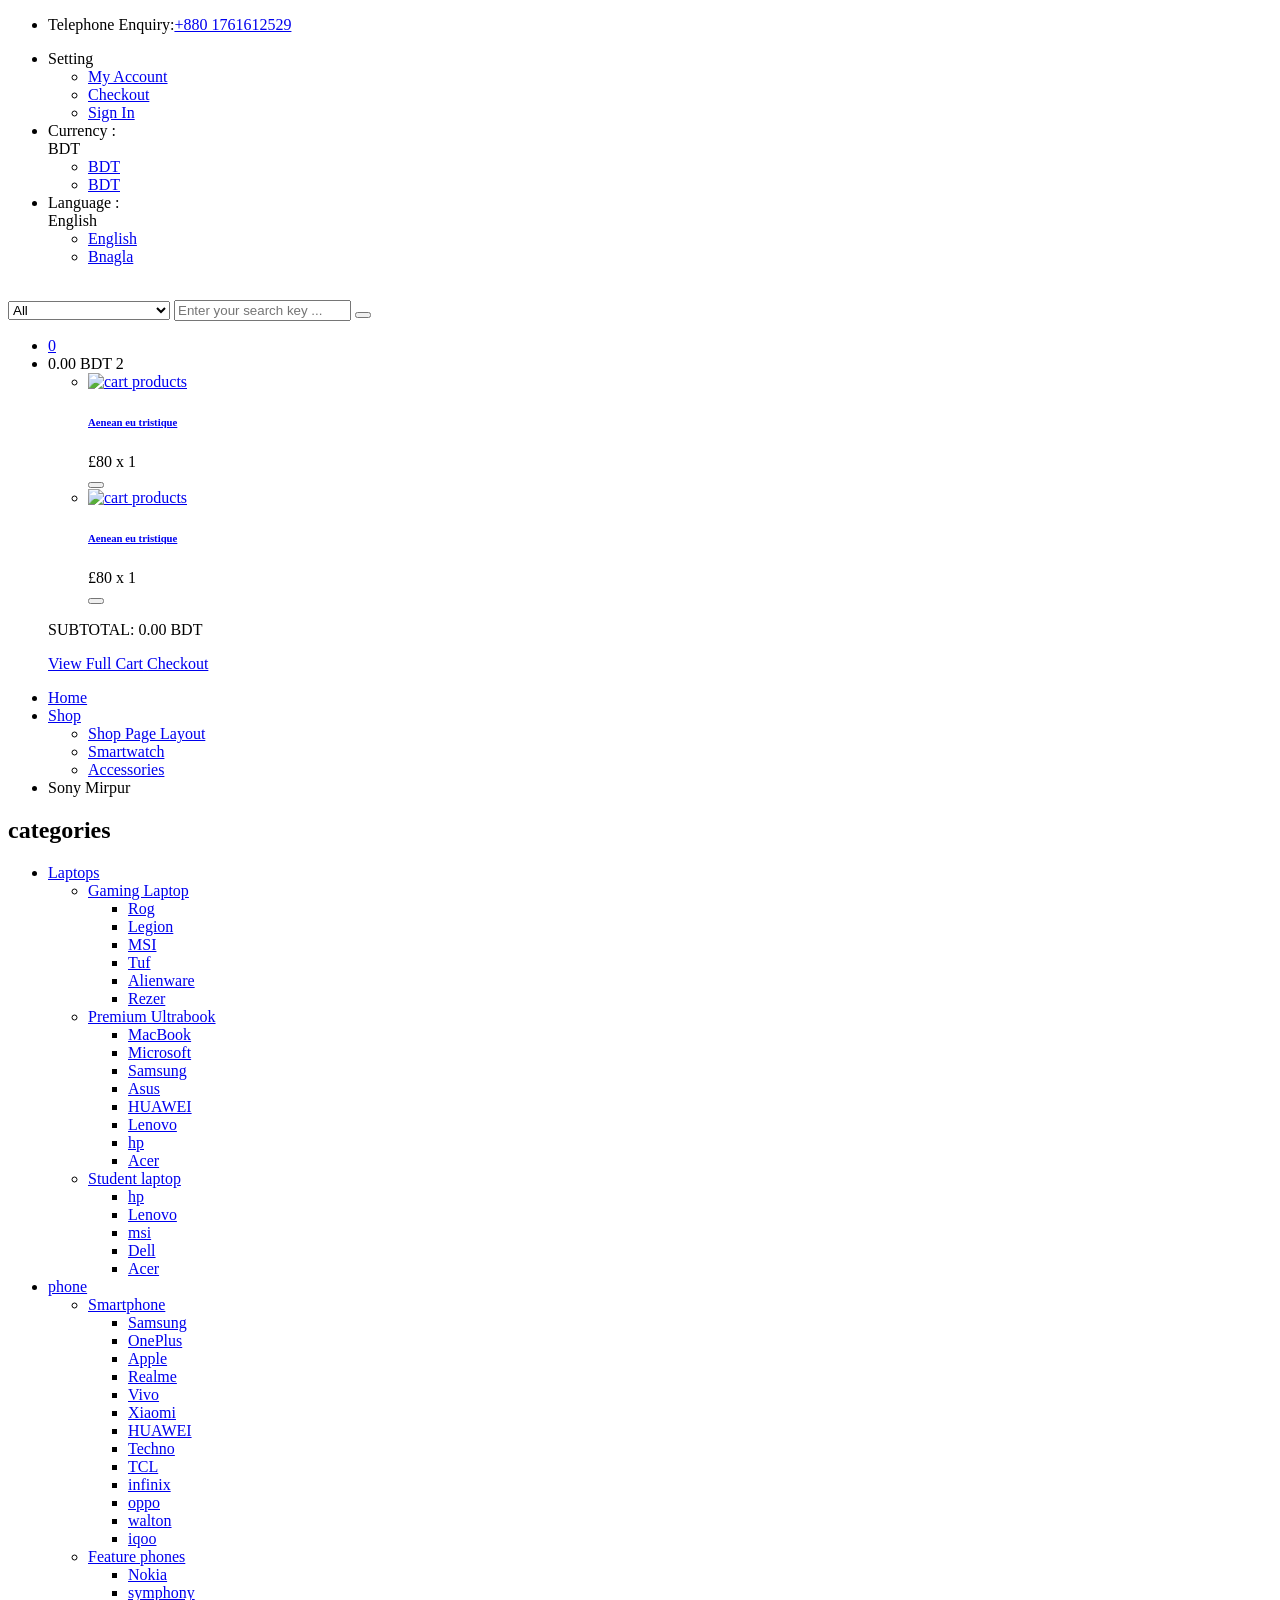
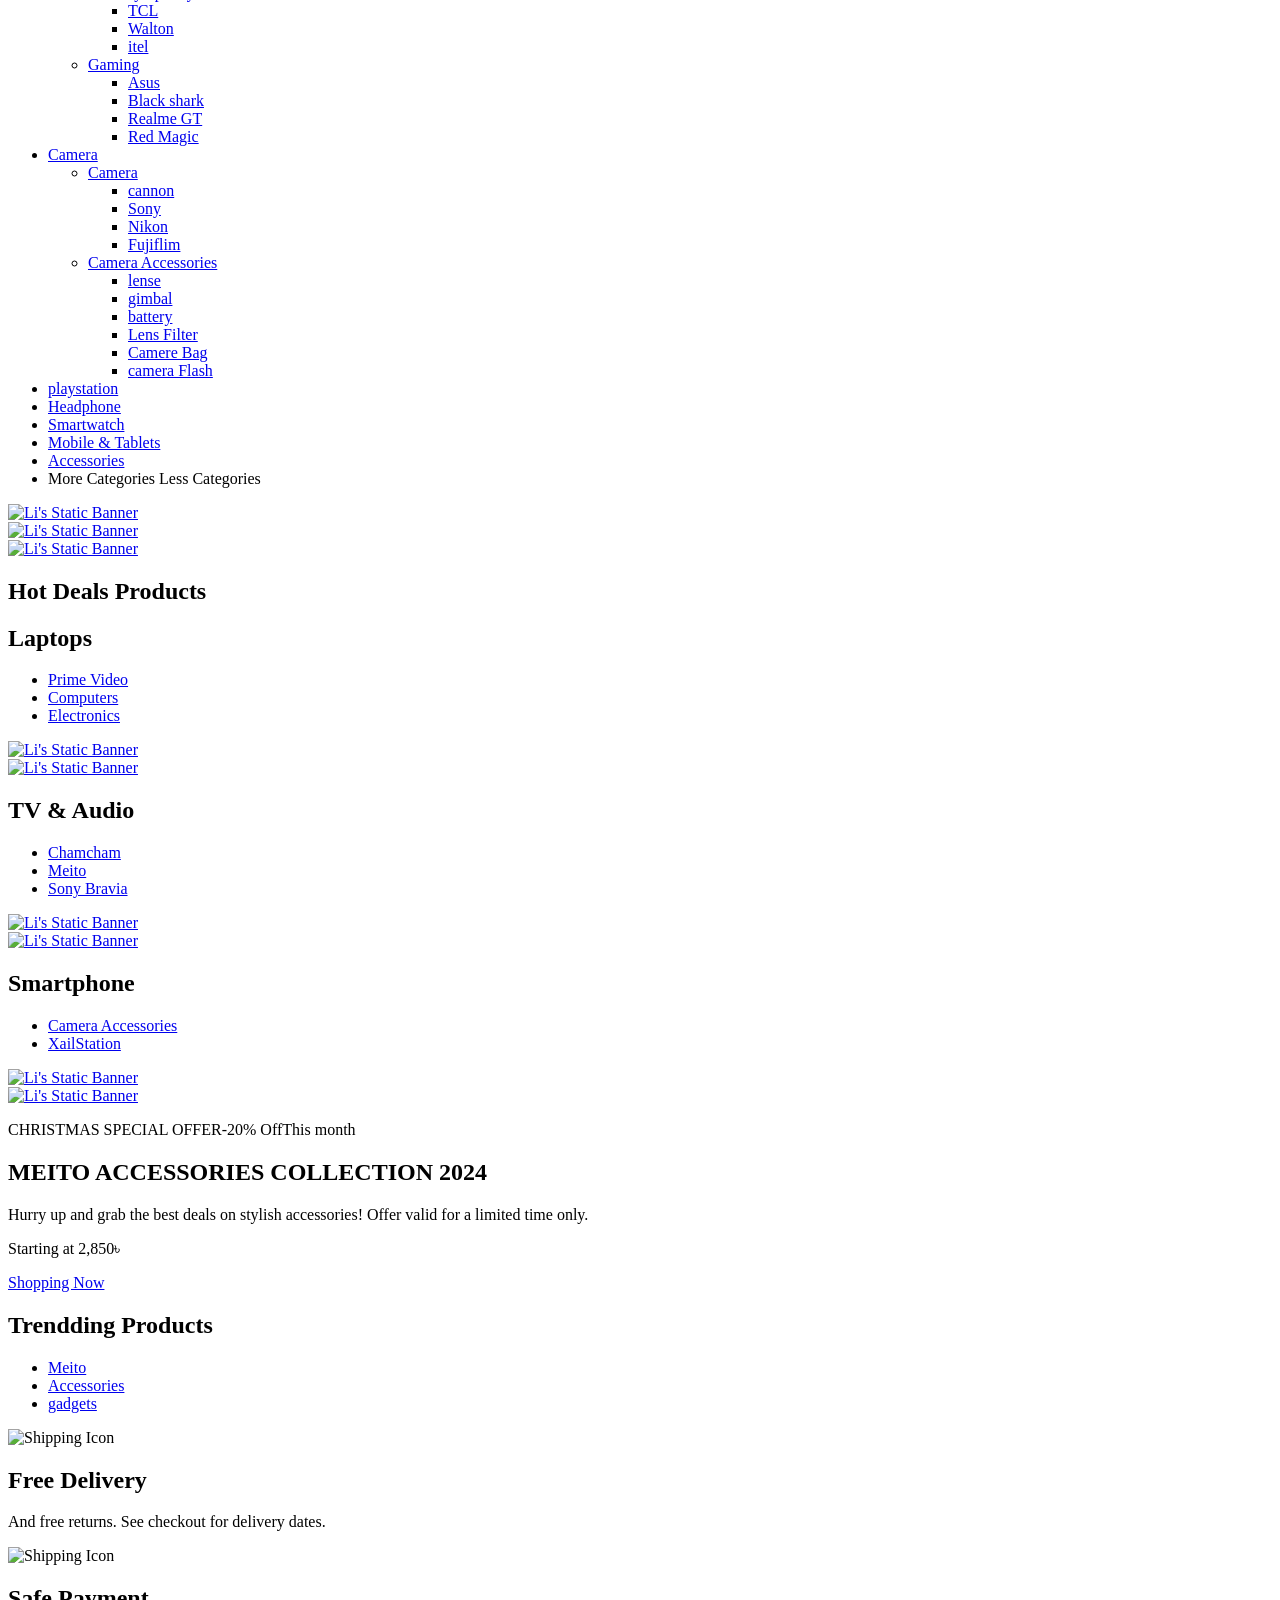
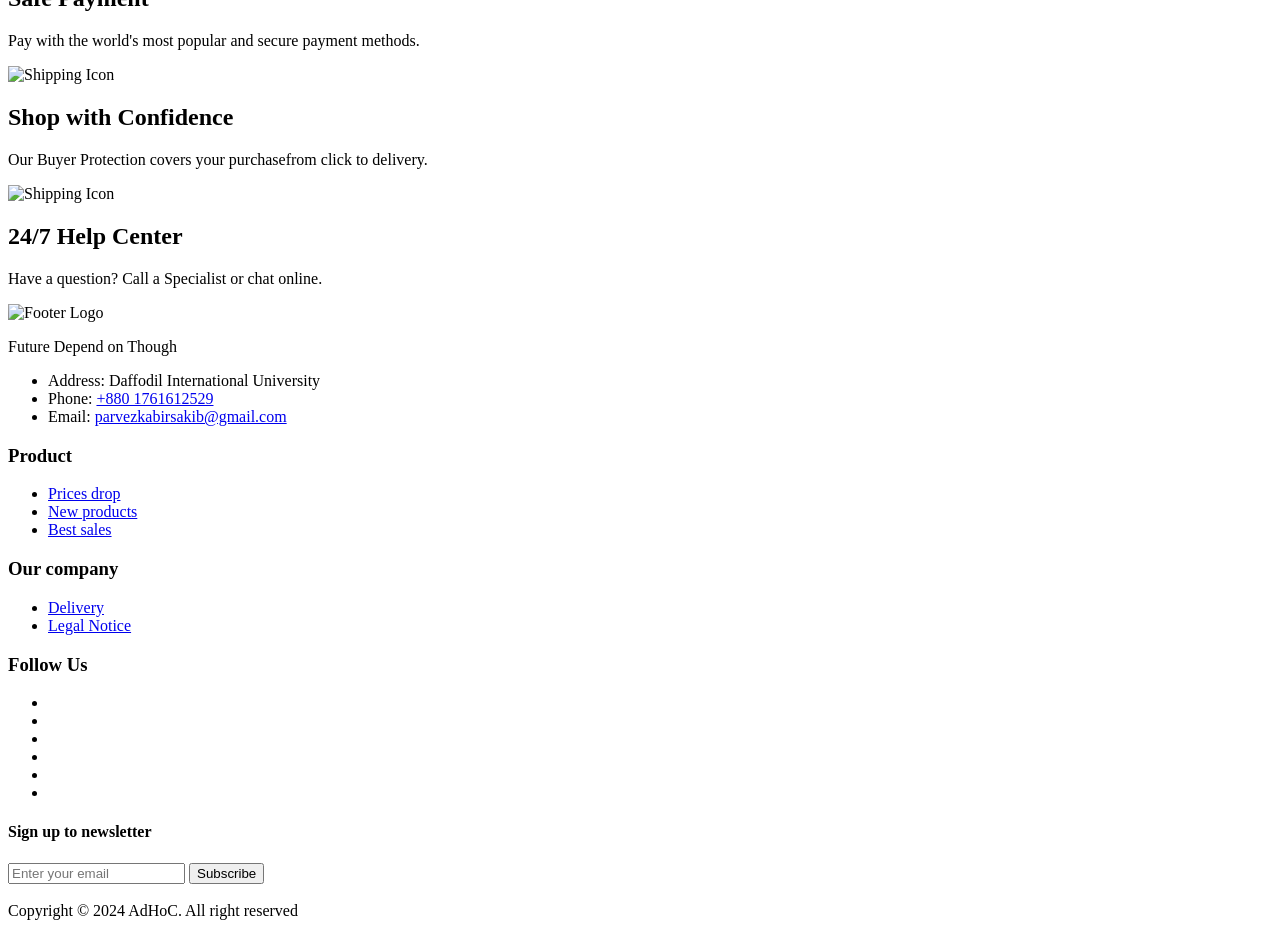
==== src/main/resources/templates/index.html @ 3a973d1f "asdasd" ====
<!doctype html>
<html xmlns="http://www.w3.org/1999/xhtml"
      xmlns:th="http://www.thymeleaf.org">
    
<!-- index-231:32-->
<head>
        <meta charset="utf-8">
        <meta http-equiv="x-ua-compatible" content="ie=edge">
        <title>Home</title>
        <meta name="description" content="">
        <meta name="viewport" content="width=device-width, initial-scale=1">
        <link rel="shortcut icon" type="image/x-icon" href="@{/images/favicon.png}">
        <!-- Material Design Iconic Font-V2.2.0 -->
        <link rel="stylesheet" th:href="@{/css/material-design-iconic-font.min.css}">
        <!-- Font Awesome -->
        <link rel="stylesheet" th:href="@{/css/font-awesome.min.css}">
        <!-- Font Awesome Stars -->
        <link rel="stylesheet" th:href="@{/css/fontawesome-stars.css}">
        <!-- Meanmenu CSS -->
        <link rel="stylesheet" th:href="@{/css/meanmenu.css}">
        <!-- Owl Carousel CSS -->
        <link rel="stylesheet" th:href="@{/css/owl.carousel.min.css}">
        <!-- Slick Carousel CSS -->
        <link rel="stylesheet" th:href="@{/css/slick.css}">
        <!-- Animate CSS -->
        <link rel="stylesheet" th:href="@{/css/animate.css}">
        <!-- Jquery-ui CSS -->
        <link rel="stylesheet" th:href="@{/css/jquery-ui.min.css}">
        <!-- Venobox CSS -->
        <link rel="stylesheet" th:href="@{/css/venobox.css}">
        <!-- Nice Select CSS -->
        <link rel="stylesheet" th:href="@{/css/nice-select.css}">
        <!-- Magnific Popup CSS -->
        <link rel="stylesheet" th:href="@{/css/magnific-popup.css}">
        <!-- Bootstrap V4.1.3 Framework CSS -->
        <link rel="stylesheet" th:href="@{/css/bootstrap.min.css}">
        <!-- Helper CSS -->
        <link rel="stylesheet" th:href="@{/css/helper.css}">
        <!-- Main Style CSS -->
        <link rel="stylesheet" th:href="@{/style.css}">
        <!-- Responsive CSS -->
        <link rel="stylesheet" th:href="@{/css/responsive.css}">
        <!-- Modernizr JS -->
        <script th:src="@{/js/vendor/modernizr-2.8.3.min.js}"></script>
        <link rel="stylesheet" href="https://cdnjs.cloudflare.com/ajax/libs/OwlCarousel2/2.3.4/assets/owl.carousel.min.css">
<link rel="stylesheet" href="https://cdnjs.cloudflare.com/ajax/libs/OwlCarousel2/2.3.4/assets/owl.theme.default.min.css">
<script src="https://cdnjs.cloudflare.com/ajax/libs/jquery/3.6.0/jquery.min.js"></script>
<script src="https://cdnjs.cloudflare.com/ajax/libs/OwlCarousel2/2.3.4/owl.carousel.min.js"></script>

    </head>
    <body>

    <!--Body Part Start-->

        <div class="body-wrapper">
            <!-- Header part Start -->
    <header>
                <!--Top Header part Start  -->
                <div class="header-top">
                    <div class="container">
                        <div class="row">
                            <!-- Top Header left part start -->
                            <div class="col-lg-3 col-md-4">
                                <div class="header-top-left">
                                    <ul class="phone-wrap">
                                        <li><span>Telephone Enquiry:</span><a href="#">+880 1761612529</a></li>
                                    </ul>
                                </div>
                            </div>
                            <!--Top Header left part end-->
                            <!-- Top Header right part start -->
                            <div class="col-lg-9 col-md-8">
                                <div class="header-top-right">
                                    <ul class="ht-menu">
                                        <!-- Setting part start -->
                                        <li>
                                            <div class="ht-setting-trigger"><span>Setting</span></div>
                                            <div class="setting ht-setting">
                                                <ul class="ht-setting-list">
                                                    <li><a href="login-register.html">My Account</a></li>
                                                    <li><a href="checkout.html">Checkout</a></li>
                                                    <li><a href="login-register.html">Sign In</a></li>
                                                </ul>
                                            </div>
                                        </li>
                                        <!-- Setting part end -->
                                        <!-- Currency part start -->
                                        <li>
                                            <span class="currency-selector-wrapper">Currency :</span>
                                            <div class="ht-currency-trigger"><span>BDT</span></div>
                                            <div class="currency ht-currency">
                                                <ul class="ht-setting-list">
                                                    <li><a href="#">BDT</a></li>
                                                    <li class="active"><a href="#">BDT</a></li>
                                                </ul>
                                            </div>
                                        </li>
                                        <!-- Currency part end -->

                                        <!-- language part start -->
                                        <li>
                                            <span class="language-selector-wrapper">Language :</span>
                                            <div class="ht-language-trigger"><span>English</span></div>
                                            <div class="language ht-language">
                                                <ul class="ht-setting-list">
                                                    <li class="active"><a href="#"><img src="images/menu/flag-icon/1.jpg" alt="">English</a></li>
                                                    <li><a href="#"><img src="images/menu/flag-icon/2.jpg" alt="">Bnagla</a></li>
                                                </ul>
                                            </div>
                                        </li>
                                        <!-- Language part end -->
                                    </ul>
                                </div>
                            </div>
                            <!-- Top Header part end -->


                        </div>
                    </div>
                </div>
                <!-- Top header end -->
                <!--MID- Header part Start -->
                <div class="header-middle pl-sm-0 pr-sm-0 pl-xs-0 pr-xs-0">
                    <div class="container">
                        <div class="row">
                            <!-- LoGO -->
                            <div class="col-lg-3">
                                <div class="logo pb-sm-30 pb-xs-30">
                                    <a href="index.html">
                                        <img src="images/menu/logo/1.jpg" alt="">
                                    </a>
                                </div>
                            </div>
                            <!-- LoGo END -->
                             
                            <!-- MID-Header Right Area Start -->
                            <div class="col-lg-9 pl-0 ml-sm-15 ml-xs-15">
                                <!-- Searce box part start -->
                                <form action="#" class="hm-searchbox">
                                    <select class="nice-select select-search-category">
                                        <option value="0">All</option>                         
                                        <option value="10">Laptops</option>                     
                                        <option value="17">- -  Gaming laptop</option>                    
                                        <option value="20">All Videos</option>                     
                                        <option value="21">Blouses</option>                        
                                        <option value="22">Evening Dresses</option>                
                                        <option value="23">Summer Dresses</option>                     
                                        <option value="24">T-shirts</option>                       
                                        <option value="25">Rent or Buy</option>                        
                                        <option value="26">Your Watchlist</option>                     
                                        <option value="27">Watch Anywhere</option>                     
                                        <option value="28">Getting Started</option>         
                                        <option value="18">Computers</option>                      
                                        <option value="29">More to Explore</option>         
                                        <option value="30">TV &amp; Video</option>                     
                                        <option value="31">Audio &amp; Theater</option>               
                                        <option value="32">Camera, Photo </option>
                                        <option value="33">Cell Phones</option>                        
                                        <option value="34">Headphones</option>                     
                                        <option value="35">Video Games</option>                        
                                        <option value="36">Wireless Speakers</option>            
                                        <option value="19">Electronics</option>                        
                                        <option value="37">Amazon Home</option>                        
                                        <option value="38">Kitchen &amp; Dining</option>           
                                        <option value="39">Furniture</option>                      
                                        <option value="40">Bed &amp; Bath</option>                     
                                        <option value="41">Appliances</option>                 
                                        <option value="11">TV &amp; Audio</option>                  
                                        <option value="42">- -  Chamcham</option>                        
                                        <option value="45">Office</option>                     
                                        <option value="47">Gaming</option>                 
                                        <option value="48">Chromebook</option>                     
                                        <option value="49">Refurbished</option>                    
                                        <option value="50">Touchscreen</option>                        
                                        <option value="51">Ultrabooks</option>                     
                                        <option value="52">Blouses</option>                        
                                        <option value="43">- -  Meito</option>                        
                                        <option value="53">Hard Drives</option>                        
                                        <option value="54">Graphic Cards</option>                      
                                        <option value="55">Processors (CPU)</option>  
                                        <option value="56">Memory</option>                     
                                        <option value="57">Motherboards</option>                       
                                        <option value="58">Fans &amp; Cooling</option> 
                                        <option value="59">CD/DVD Drives</option>                      
                                        <option value="44">- -  Sony Bravia</option>                        
                                        <option value="60">Sound Cards</option>                        
                                        <option value="61">Cases &amp; Towers</option>   
                                        <option value="62">Casual Dresses</option>                     
                                        <option value="63">Evening Dresses</option>       
                                        <option value="64">T-shirts</option>                       
                                        <option value="65">Tops</option>                                 
                                        <option value="12">Smartphone</option>                  
                                        <option value="66">- -  Camera Accessories</option>                     
                                        <option value="68">Octa Core</option>                      
                                        <option value="69">Quad Core</option>                  
                                        <option value="70">Dual Core</option>                      
                                        <option value="71">7.0 Screen</option>                     
                                        <option value="72">9.0 Screen</option>                     
                                        <option value="73">Bags &amp; Cases</option>                   
                                        <option value="67">- -  XailStation</option>                     
                                        <option value="74">Batteries</option>                      
                                        <option value="75">Microphones</option>                        
                                        <option value="76">Stabilizers</option>                        
                                        <option value="77">Video Tapes</option>                        
                                        <option value="78">Memory Card Readers</option> 
                                        <option value="79">Tripods</option>           
                                        <option value="13">Cameras</option>                          
                                        <option value="14">headphone</option>                                
                                        <option value="15">Smartwatch</option>                           
                                        <option value="16">Accessories</option>
                                    </select>
                                    <input type="text" placeholder="Enter your search key ...">
                                    <button class="li-btn" type="submit"><i class="fa fa-search"></i></button>
                                </form>
                                <!-- Search box part end -->

                                <!-- Begin Header Middle Right Area -->
                                <div class="header-middle-right">
                                    <ul class="hm-menu">
                                        <!-- Begin Header Middle Wishlist Area -->
                                        <li class="hm-wishlist">
                                            <a href="wishlist.html">
                                                <span class="cart-item-count wishlist-item-count">0</span>
                                                <i class="fa fa-heart-o"></i>
                                            </a>
                                        </li>
                                        <!-- Header Middle Wishlist Area End Here -->
                                        <!-- Begin Header Mini Cart Area -->
                                        <li class="hm-minicart">
                                            <div class="hm-minicart-trigger">
                                                <span class="item-icon"></span>
                                                <span class="item-text">0.00 BDT
                                                    <span class="cart-item-count">2</span>
                                                </span>
                                            </div>
                                            <span></span>
                                            <div class="minicart">
                                                <ul class="minicart-product-list">
                                                    <li>
                                                        <a href="single-product.html" class="minicart-product-image">
                                                            <img src="images/product/small-size/3.jpg" alt="cart products">
                                                        </a>
                                                        <div class="minicart-product-details">
                                                            <h6><a href="single-product.html">Aenean eu tristique</a></h6>
                                                            <span>£80 x 1</span>
                                                        </div>
                                                        <button class="close">
                                                            <i class="fa fa-close"></i>
                                                        </button>
                                                    </li>
                                                    <li>
                                                        <a href="single-product.html" class="minicart-product-image">
                                                            <img src="images/product/small-size/4.jpg" alt="cart products">
                                                        </a>
                                                        <div class="minicart-product-details">
                                                            <h6><a href="single-product.html">Aenean eu tristique</a></h6>
                                                            <span>£80 x 1</span>
                                                        </div>
                                                        <button class="close">
                                                            <i class="fa fa-close"></i>
                                                        </button>
                                                    </li>
                                                </ul>
                                                <p class="minicart-total">SUBTOTAL: <span>0.00 BDT</span></p>
                                                <div class="minicart-button">
                                                    <a href="checkout.html" class="li-button li-button-dark li-button-fullwidth li-button-sm">
                                                        <span>View Full Cart</span>
                                                    </a>
                                                    <a href="checkout.html" class="li-button li-button-fullwidth li-button-sm">
                                                        <span>Checkout</span>
                                                    </a>
                                                </div>
                                            </div>
                                        </li>
                                        <!-- Header Mini Cart Area End Here -->
                                    </ul>
                                </div>
                                <!-- Header Middle Right Area End Here -->
                            </div>
                            <!-- Header Middle Right Area End Here -->
                        </div>
                    </div>
                </div>
                <!-- Header Middle Area End Here -->
                <!-- Begin Header Bottom Area -->
                <div class="header-bottom header-sticky d-none d-lg-block">
                    <div class="container">
                        <div class="row">
                            <div class="col-lg-12">
                                <!-- Begin Header Bottom Menu Area -->

                                
                                 <!--Menu BAR START-->
                                <div class="hb-menu hb-menu-2 d-xl-block">
                                    <nav>
                                        <ul>
                                            <li><a href="index.html">Home</a></li>
                                            <li class="megamenu-holder"><a href="shop-left-sidebar.html">Shop</a>
                                                <ul class="megamenu hb-megamenu">
                                                    <li><a href="shop-left-sidebar.html">Shop Page Layout</a>
                                                     
                                                    </li>
                                                    
                                                    <li><a href="shop-left-sidebar.html">Smartwatch</a></li>
                                            <li><a href="shop-left-sidebar.html">Accessories</a></li>
                                                </ul>
                                            </li>
                                            <li class="hb-info f-right p-0 d-sm-none d-lg-block">
                                                <span>Sony Mirpur</span>
                                            </li>
                                        </ul>
                                    </nav>
                                </div>
                                
                                            <!-- Header Bottom Menu Information Area End Here -->
                                        </ul>
                                    </nav>
                                </div>
                                <!-- Header Bottom Menu Area End Here -->
                            </div>
                        </div>
                    </div>
                </div>
                <!-- Header Bottom Area End Here -->
                <!-- Begin Mobile Menu Area -->
                <div class="mobile-menu-area d-lg-none d-xl-none col-12">
                    <div class="container"> 
                        <div class="row">
                            <div class="mobile-menu">
                            </div>
                        </div>
                    </div>
                </div>
                <!-- Mobile Menu Area End Here -->
            </header>
            <!-- Header Area End Here -->
            <!-- Begin Slider With Category Menu Area -->
            <div class="slider-with-banner">
                <div class="container">
                    <div class="row">
                        <!-- Begin Category Menu Area -->
                        <div class="col-lg-3">
                            <!--Category Menu Start-->
                            <div class="category-menu">
                                <div class="category-heading">
                                    <h2 class="categories-toggle"><span>categories</span></h2>
                                </div>
                                <div id="cate-toggle" class="category-menu-list">
                                    <ul>
                                        <li class="right-menu"><a href="shop-left-sidebar.html">Laptops</a>
                                            <ul class="cat-mega-menu">
                                                <li class="right-menu cat-mega-title">
                                                   <a href="shop-left-sidebar.html">Gaming Laptop</a>
                                                    <ul>
                                                        <li><a href="#">Rog</a></li>
                                                        <li><a href="#">Legion</a></li>
                                                        <li><a href="#">MSI</a></li>
                                                        <li><a href="#">Tuf</a></li>
                                                        <li><a href="#">Alienware</a></li>
                                                        <li><a href="#">Rezer</a></li>                                     
                                                    </ul>
                                                </li>
                                                <li class="right-menu cat-mega-title">
                                                   <a href="shop-left-sidebar.html">Premium Ultrabook</a>
                                                    <ul>
                                                        <li><a href="#">MacBook</a></li>
                                                        <li><a href="#">Microsoft</a></li>
                                                        <li><a href="#">Samsung</a></li>
                                                        <li><a href="#">Asus</a></li>
                                                        <li><a href="#">HUAWEI</a></li>
                                                        <li><a href="#">Lenovo</a></li>
                                                        <li><a href="#">hp</a></li>
                                                        <li><a href="#">Acer</a></li>
                                                    </ul>
                                                </li>
                                                <li class="right-menu cat-mega-title">
                                                   <a href="shop-left-sidebar.html">Student laptop</a>
                                                    <ul>
                                                        <li><a href="#">hp</a></li>
                                                        <li><a href="#">Lenovo</a></li>
                                                        <li><a href="#">msi</a></li>
                                                        <li><a href="#">Dell</a></li>
                                                        <li><a href="#">Acer</a></li>
                                                    </ul>
                                                </li>
                                            </ul>
                                        </li>
                                        <li class="right-menu"><a href="shop-left-sidebar.html">phone</a>
                                            <ul class="cat-mega-menu">
                                                <li class="right-menu cat-mega-title">
                                                   <a href="shop-left-sidebar.html">Smartphone</a>
                                                    <ul>
                                                        <li><a href="#">Samsung</a></li>
                                                        <li><a href="#">OnePlus</a></li>
                                                        <li><a href="#">Apple</a></li>
                                                        <li><a href="#">Realme</a></li>
                                                        <li><a href="#">Vivo</a></li>
                                                        <li><a href="#">Xiaomi</a></li>
                                                        <li><a href="#">HUAWEI</a></li>
                                                        <li><a href="#">Techno</a></li>
                                                        <li><a href="#">TCL</a></li>
                                                        <li><a href="#">infinix</a></li>
                                                        <li><a href="#">oppo</a></li>
                                                        <li><a href="#">walton</a></li>
                                                        <li><a href="#">iqoo</a></li>                                                       
                                                    </ul>
                                                </li>
                                                <li class="right-menu cat-mega-title">
                                                   <a href="shop-left-sidebar.html">Feature phones</a>
                                                    <ul>
                                                        <li><a href="#">Nokia</a></li>
                                                        <li><a href="#">symphony</a></li>
                                                        <li><a href="#">TCL</a></li>
                                                        <li><a href="#">Walton</a></li>
                                                        <li><a href="#">itel</a></li>                                                        
                                                    </ul>
                                                </li>
                                                <li class="right-menu cat-mega-title">
                                                   <a href="shop-left-sidebar.html">Gaming</a>
                                                    <ul>
                                                        <li><a href="#">Asus</a></li>
                                                        <li><a href="#">Black shark</a></li>
                                                        <li><a href="#">Realme GT</a></li>
                                                        <li><a href="#">Red Magic</a></li>                                                      
                                                    </ul>
                                                </li>
                                            </ul>
                                        </li>
                                        <li class="right-menu"><a href="shop-left-sidebar.html">Camera</a>
                                            <ul class="cat-mega-menu cat-mega-menu-2">
                                                <li class="right-menu cat-mega-title">
                                                   <a href="shop-left-sidebar.html">Camera</a>
                                                    <ul>
                                                        <li><a href="#">cannon</a></li>
                                                        <li><a href="#">Sony</a></li>
                                                        <li><a href="#">Nikon</a></li>
                                                        <li><a href="#">Fujiflim</a></li>                                                       
                                                    </ul>
                                                </li>
                                                <li class="right-menu cat-mega-title">
                                                   <a href="shop-left-sidebar.html">Camera Accessories</a>
                                                    <ul>
                                                        <li><a href="#">lense</a></li>
                                                        <li><a href="#">gimbal</a></li>
                                                        <li><a href="#">battery</a></li>
                                                        <li><a href="#">Lens Filter</a></li>
                                                        <li><a href="#">Camere Bag</a></li>
                                                        <li><a href="#">camera Flash</a></li>
                                                    </ul>
                                                </li>
                                            </ul>
                                        </li>
                                        <li><a href="#">playstation</a></li>
                                        <li><a href="#">Headphone</a></li>
                                        <li><a href="#">Smartwatch</a></li>                                      
                                        <li class="rx-child"><a href="#">Mobile & Tablets</a></li>
                                        <li class="rx-child"><a href="#">Accessories</a></li>
                                        <li class="rx-parent">
                                            <a class="rx-default">More Categories</a>
                                            <a class="rx-show">Less Categories</a>
                                        </li>
                                    </ul>
                                </div>
                            </div>
                            <!--Category Menu End-->
                        </div>
                        <!-- Category Menu Area End Here -->
                        <!-- Begin Slider Area -->
                        <div class="col-lg-9">
                            <div class="slider-area pt-sm-30 pt-xs-30">
                                <div class="slider-active owl-carousel">
                                    <!-- Begin Single Slide Area -->
                                    <div class="single-slide align-center-left animation-style-02 bg-4">
                                        <div class="slider-progress"></div>
                                        <div class="slider-content">
                                            <h5>Sale Offer <span>-20% Off</span> This Week</h5>
                                            <h2>S24 Ultra</h2>
                                            <h3>Starting at <span>10,7000৳</span></h3>
                                            <div class="default-btn slide-btn">
                                                <a class="links" href="shop-left-sidebar.html">Shopping Now</a>
                                            </div>
                                        </div>
                                    </div>
                                    <!-- Single Slide Area End Here -->
                                    <!-- Begin Single Slide Area -->
                                    <div class="single-slide align-center-left animation-style-01 bg-5">
                                        <div class="slider-progress"></div>
                                        <div class="slider-content">
                                            <h5>Sale Offer <span>This month</span>December 2024</h5>
                                            <h2>Premium Book</h2>
                                            <h3>Starting at <span>52,000৳</span></h3>
                                            <div class="default-btn slide-btn">
                                                <a class="links" href="shop-left-sidebar.html">Shopping Now</a>
                                            </div>
                                        </div>
                                    </div>
                                    <!-- Single Slide Area End Here -->
                                    <!-- Begin Single Slide Area -->
                                    <div class="single-slide align-center-left animation-style-02 bg-6">
                                        <div class="slider-progress"></div>
                                        <div class="slider-content">
                                            <h5>Sale Offer <span>-10% Off</span> This Week</h5>
                                            <h2>ASUS ROG</h2>
                                            <h3>Starting at <span>124,900৳</span></h3>
                                            <div class="default-btn slide-btn">
                                                <a class="links" href="shop-left-sidebar.html">Shopping Now</a>
                                            </div>
                                        </div>
                                    </div>
                                    <!-- Single Slide Area End Here -->
                                </div>
                            </div>
                        </div>
                        <!-- Slider Area End Here -->
                    </div>
                </div>
            </div>
            <!-- Slider With Category Menu Area End Here -->
            <!-- Begin Li's Static Banner Area -->
            <div class="li-static-banner pt-20 pt-sm-30 pt-xs-30">
                <div class="container">
                    <div class="row">
                        <!-- Begin Single Banner Area -->
                        <div class="col-lg-4 col-md-4">
                            <div class="single-banner pb-xs-30">
                                <a href="#">
                                    <img src="images/banner/1_3.jpg" alt="Li's Static Banner">
                                </a>
                            </div>
                        </div>
                        <!-- Single Banner Area End Here -->
                        <!-- Begin Single Banner Area -->
                        <div class="col-lg-4 col-md-4">
                            <div class="single-banner pb-xs-30">
                                <a href="#">
                                    <img src="images/banner/1_4.jpg" alt="Li's Static Banner">
                                </a>
                            </div>
                        </div>
                        <!-- Single Banner Area End Here -->
                        <!-- Begin Single Banner Area -->
                        <div class="col-lg-4 col-md-4">
                            <div class="single-banner">
                                <a href="#">
                                    <img src="images/banner/1_5.jpg" alt="Li's Static Banner">
                                </a>
                            </div>
                        </div>
                        <!-- Single Banner Area End Here -->
                    </div>
                </div>
            </div>
            <!-- Li's Static Banner Area End Here -->
            <!-- Begin Li's Special Product Area -->
            <section class="product-area li-laptop-product Special-product pt-60 pb-45">
                <div class="container">
                    <div class="row">
                        <!-- Begin Li's Section Area -->
                        <div class="col-lg-12">
                            <div class="li-section-title">
                                <h2>
                                    <span>Hot Deals Products</span>
                                </h2>
                            </div>
                            <div class="row">
                                <div class="special-product-active owl-carousel">
                                    <div class="col-lg-12">
                                        <!-- single-product-wrap start -->
                                        <div class="single-product-wrap">
                                            <div class="product-image">
                                                <a href="single-product.html">
                                                    <img src="images/product/large-size/1.jpg" alt="Li's Product Image">
                                                </a>
                                                <span class="sticker">New</span>
                                            </div>
                                            <div class="product_desc">
                                                <div class="product_desc_info">
                                                    <div class="product-review">
                                                        <h5 class="manufacturer">
                                                            <a href="shop-left-sidebar.html">Gaming Laptop</a>
                                                        </h5>
                                                        <div class="rating-box">
                                                            <ul class="rating">
                                                                <li><i class="fa fa-star-o"></i></li>
                                                                <li><i class="fa fa-star-o"></i></li>
                                                                <li><i class="fa fa-star-o"></i></li>
                                                                <li class="no-star"><i class="fa fa-star-o"></i></li>
                                                                <li class="no-star"><i class="fa fa-star-o"></i></li>
                                                            </ul>
                                                        </div>
                                                    </div>
                                                    <h4><a class="product_name" href="single-product.html">Asus ROG Strix SCAR 18 G834JYR</a></h4>
                                                    <div class="price-box">
                                                        <span class="new-price">550,000৳</span>
                                                    </div>
                                                    <div class="countersection">
                                                        <div class="li-countdown"></div>
                                                    </div>
                                                </div>
                                                <div class="add-actions">
                                                    <ul class="add-actions-link">
                                                        <li class="add-cart active"><a href="#">Add to cart</a></li>
                                                        <li><a class="links-details" href="wishlist.html"><i class="fa fa-heart-o"></i></a></li>
                                                        <li><a href="#" title="quick view" class="quick-view-btn" data-toggle="modal" data-target="#exampleModalCenter"><i class="fa fa-eye"></i></a></li>
                                                    </ul>
                                                </div>
                                            </div>
                                        </div>
                                        <!-- single-product-wrap end -->
                                    </div>
                                    <div class="col-lg-12">
                                        <!-- single-product-wrap start -->
                                        <div class="single-product-wrap">
                                            <div class="product-image">
                                                <a href="single-product.html">
                                                    <img src="images/product/large-size/2.jpg" alt="Li's Product Image">
                                                </a>
                                                <span class="sticker">New</span>
                                            </div>
                                            <div class="product_desc">
                                                <div class="product_desc_info">
                                                    <div class="product-review">
                                                        <h5 class="manufacturer">
                                                            <a href="shop-left-sidebar.html">Camera</a>
                                                        </h5>
                                                        <div class="rating-box">
                                                            <ul class="rating">
                                                                <li><i class="fa fa-star-o"></i></li>
                                                                <li><i class="fa fa-star-o"></i></li>
                                                                <li><i class="fa fa-star-o"></i></li>
                                                                <li class="no-star"><i class="fa fa-star-o"></i></li>
                                                                <li class="no-star"><i class="fa fa-star-o"></i></li>
                                                            </ul>
                                                        </div>
                                                    </div>
                                                    <h4><a class="product_name" href="single-product.html">Sony Alpha a7 III Mirrorless Digital Camera (Body Only)</a></h4>
                                                    <div class="price-box">
                                                        <span class="new-price new-price-2">৳ 145,000</span>
                                                        <span class="old-price">৳ 147,000</span>
                                                        <span class="discount-percentage">-7%</span>
                                                    </div>
                                                    <div class="countersection">
                                                        <div class="li-countdown"></div>
                                                    </div>
                                                </div>
                                                <div class="add-actions">
                                                    <ul class="add-actions-link">
                                                        <li class="add-cart active"><a href="#">Add to cart</a></li>
                                                        <li><a class="links-details" href="wishlist.html"><i class="fa fa-heart-o"></i></a></li>
                                                        <li><a href="#" title="quick view" class="quick-view-btn" data-toggle="modal" data-target="#exampleModalCenter"><i class="fa fa-eye"></i></a></li>
                                                    </ul>
                                                </div>
                                            </div>
                                        </div>
                                        <!-- single-product-wrap end -->
                                    </div>
                                    <div class="col-lg-12">
                                        <!-- single-product-wrap start -->
                                        <div class="single-product-wrap">
                                            <div class="product-image">
                                                <a href="single-product.html">
                                                    <img src="images/product/large-size/5.jpg" alt="Li's Product Image">
                                                </a>
                                                <span class="sticker">New</span>
                                            </div>
                                            <div class="product_desc">
                                                <div class="product_desc_info">
                                                    <div class="product-review">
                                                        <h5 class="manufacturer">
                                                            <a href="shop-left-sidebar.html">Laptop</a>
                                                        </h5>
                                                        <div class="rating-box">
                                                            <ul class="rating">
                                                                <li><i class="fa fa-star-o"></i></li>
                                                                <li><i class="fa fa-star-o"></i></li>
                                                                <li><i class="fa fa-star-o"></i></li>
                                                                <li class="no-star"><i class="fa fa-star-o"></i></li>
                                                                <li class="no-star"><i class="fa fa-star-o"></i></li>
                                                            </ul>
                                                        </div>
                                                    </div>
                                                    <h4><a class="product_name" href="single-product.html">MacBook Pro M2 13-inch 8/256GB Space Gray</a></h4>
                                                    <div class="price-box">
                                                        <span class="new-price">139500৳0</span>
                                                    </div>
                                                    <div class="countersection">
                                                        <div class="li-countdown"></div>
                                                    </div>
                                                </div>
                                                <div class="add-actions">
                                                    <ul class="add-actions-link">
                                                        <li class="add-cart active"><a href="#">Add to cart</a></li>
                                                        <li><a class="links-details" href="wishlist.html"><i class="fa fa-heart-o"></i></a></li>
                                                        <li><a href="#" title="quick view" class="quick-view-btn" data-toggle="modal" data-target="#exampleModalCenter"><i class="fa fa-eye"></i></a></li>
                                                    </ul>
                                                </div>
                                            </div>
                                        </div>
                                        <!-- single-product-wrap end -->
                                    </div>
                                    <div class="col-lg-12">
                                        <!-- single-product-wrap start -->
                                        <div class="single-product-wrap">
                                            <div class="product-image">
                                                <a href="single-product.html">
                                                    <img src="images/product/large-size/8.jpg" alt="Li's Product Image">
                                                </a>
                                                <span class="sticker">New</span>
                                            </div>
                                            <div class="product_desc">
                                                <div class="product_desc_info">
                                                    <div class="product-review">
                                                        <h5 class="manufacturer">
                                                            <a href="shop-left-sidebar.html">tab-let</a>
                                                        </h5>
                                                        <div class="rating-box">
                                                            <ul class="rating">
                                                                <li><i class="fa fa-star-o"></i></li>
                                                                <li><i class="fa fa-star-o"></i></li>
                                                                <li><i class="fa fa-star-o"></i></li>
                                                                <li class="no-star"><i class="fa fa-star-o"></i></li>
                                                                <li class="no-star"><i class="fa fa-star-o"></i></li>
                                                            </ul>
                                                        </div>
                                                    </div>
                                                    <h4><a class="product_name" href="single-product.html">iPad 10.9 10th Gen - 2022</a></h4>
                                                    <div class="price-box">
                                                        <span class="new-price new-price-2">48000৳</span>
                                                        <span class="old-price">51000৳</span>
                                                        <span class="discount-percentage">-7%</span>
                                                    </div>
                                                    <div class="countersection">
                                                        <div class="li-countdown"></div>
                                                    </div>
                                                </div>
                                                <div class="add-actions">
                                                    <ul class="add-actions-link">
                                                        <li class="add-cart active"><a href="#">Add to cart</a></li>
                                                        <li><a class="links-details" href="wishlist.html"><i class="fa fa-heart-o"></i></a></li>
                                                        <li><a href="#" title="quick view" class="quick-view-btn" data-toggle="modal" data-target="#exampleModalCenter"><i class="fa fa-eye"></i></a></li>
                                                    </ul>
                                                </div>
                                            </div>
                                        </div>
                                        <!-- single-product-wrap end -->
                                    </div>
                                    <div class="col-lg-12">
                                        <!-- single-product-wrap start -->
                                        <div class="single-product-wrap">
                                            <div class="product-image">
                                                <a href="single-product.html">
                                                    <img src="images/product/large-size/7.jpg" alt="Li's Product Image">
                                                </a>
                                                <span class="sticker">New</span>
                                            </div>
                                            <div class="product_desc">
                                                <div class="product_desc_info">
                                                    <div class="product-review">
                                                        <h5 class="manufacturer">
                                                            <a href="shop-left-sidebar.html">Sound</a>
                                                        </h5>
                                                        <div class="rating-box">
                                                            <ul class="rating">
                                                                <li><i class="fa fa-star-o"></i></li>
                                                                <li><i class="fa fa-star-o"></i></li>
                                                                <li><i class="fa fa-star-o"></i></li>
                                                                <li class="no-star"><i class="fa fa-star-o"></i></li>
                                                                <li class="no-star"><i class="fa fa-star-o"></i></li>
                                                            </ul>
                                                        </div>
                                                    </div>
                                                    <h4><a class="product_name" href="single-product.html">OnePlus Buds V True Wireless Earbuds</a></h4>
                                                    <div class="price-box">
                                                        <span class="new-price">3,190৳</span>
                                                    </div>
                                                    <div class="countersection">
                                                        <div class="li-countdown"></div>
                                                    </div>
                                                </div>
                                                <div class="add-actions">
                                                    <ul class="add-actions-link">
                                                        <li class="add-cart active"><a href="#">Add to cart</a></li>
                                                        <li><a class="links-details" href="wishlist.html"><i class="fa fa-heart-o"></i></a></li>
                                                        <li><a href="#" title="quick view" class="quick-view-btn" data-toggle="modal" data-target="#exampleModalCenter"><i class="fa fa-eye"></i></a></li>
                                                    </ul>
                                                </div>
                                            </div>
                                        </div>
                                        <!-- single-product-wrap end -->
                                    </div>
                                    <div class="col-lg-12">
                                        <!-- single-product-wrap start -->
                                        <div class="single-product-wrap">
                                            <div class="product-image">
                                                <a href="single-product.html">
                                                    <img src="images/product/large-size/4.jpg" alt="Li's Product Image">
                                                </a>
                                                <span class="sticker">New</span>
                                            </div>
                                            <div class="product_desc">
                                                <div class="product_desc_info">
                                                    <div class="product-review">
                                                        <h5 class="manufacturer">
                                                            <a href="shop-left-sidebar.html">Camera</a>
                                                        </h5>
                                                        <div class="rating-box">
                                                            <ul class="rating">
                                                                <li><i class="fa fa-star-o"></i></li>
                                                                <li><i class="fa fa-star-o"></i></li>
                                                                <li><i class="fa fa-star-o"></i></li>
                                                                <li class="no-star"><i class="fa fa-star-o"></i></li>
                                                                <li class="no-star"><i class="fa fa-star-o"></i></li>
                                                            </ul>
                                                        </div>
                                                    </div>
                                                    <h4><a class="product_name" href="single-product.html">DJI Mavic 3 Pro Fly More Combo 4K Drone with Remote Controller</a></h4>
                                                    <div class="price-box">
                                                        <span class="new-price new-price-2">349,900৳</span>
                                                        <span class="old-price">352,900৳</span>
                                                        <span class="discount-percentage">-7%</span>
                                                    </div>
                                                    <div class="countersection">
                                                        <div class="li-countdown"></div>
                                                    </div>
                                                </div>
                                                <div class="add-actions">
                                                    <ul class="add-actions-link">
                                                        <li class="add-cart active"><a href="#">Add to cart</a></li>
                                                        <li><a class="links-details" href="wishlist.html"><i class="fa fa-heart-o"></i></a></li>
                                                        <li><a href="#" title="quick view" class="quick-view-btn" data-toggle="modal" data-target="#exampleModalCenter"><i class="fa fa-eye"></i></a></li>
                                                    </ul>
                                                </div>
                                            </div>
                                        </div>
                                        <!-- single-product-wrap end -->
                                    </div>
                                </div>
                            </div>

                            <div class="container mt-5">
                                <div class="row" id="dynamic-product-container">
                                    <!-- Dynamically loaded products will appear here -->
                                </div>
                            </div>
                            
                        </div>
                        <!-- Li's Section Area End Here -->
                    </div>
                </div>
            </section>
            <!-- Li's Special Product Area End Here -->
            <!-- Begin Li's Laptops Product | Home V2 Area -->
            <section class="product-area li-laptop-product li-laptop-product-2 pb-45">
                <div class="container">
                    <div class="row">
                        <!-- Begin Li's Section Area -->
                        <div class="col-lg-12">
                            <div class="li-section-title">
                                <h2>
                                    <span>Laptops</span>
                                </h2>
                                <ul class="li-sub-category-list">
                                    <li class="active"><a href="shop-left-sidebar.html">Prime Video</a></li>
                                    <li><a href="shop-left-sidebar.html">Computers</a></li>
                                    <li><a href="shop-left-sidebar.html">Electronics</a></li>
                                </ul>
                            </div>
                            <div class="li-banner-2 pt-15">
                                <div class="row">
                                    <!-- Static Banner Area -->
                                    <div class="col-lg-6 col-md-6">
                                        <div class="single-banner">
                                            <a href="#">
                                                <img src="images/banner/2_1.jpg" alt="Li's Static Banner">
                                            </a>
                                        </div>
                                    </div>
                                    <div class="col-lg-6 col-md-6">
                                        <div class="single-banner pt-xs-30">
                                            <a href="#">
                                                <img src="images/banner/2_2.jpg" alt="Li's Static Banner">
                                            </a>
                                        </div>
                                    </div>
                                    <!-- Static Banner Area End -->
                                </div>
                            </div>
                            <!-- Product Section -->
                            <div class="row">
                                <div id="dynamic-product-container" class="product-active owl-carousel">
                                    <!-- Products will be dynamically loaded here -->
                                </div>
                            </div>
                        </div>
                        <!-- Li's Section Area End Here -->
                    </div>
                </div>
            </section>
            
            <!-- Li's Laptops Product | Home V2 Area End Here -->
            <!-- Begin Li's TV & Audio Product Area -->
            <section class="product-area li-laptop-product li-tv-audio-product-2 pb-45">
                <div class="container">
                    <div class="row">
                        <!-- Begin Li's Section Area -->
                        <div class="col-lg-12">
                            <div class="li-section-title">
                                <h2>
                                    <span>TV & Audio</span>
                                </h2>
                                <ul class="li-sub-category-list">
                                    <li class="active"><a href="shop-left-sidebar.html">Chamcham</a></li>
                                    <li><a href="shop-left-sidebar.html">Meito</a></li>
                                    <li><a href="shop-left-sidebar.html">Sony Bravia</a></li>
                                </ul>
                            </div>
                            <div class="li-banner-2 pt-15">
                                <div class="row">
                                    <!-- Begin Single Banner Area -->
                                    <div class="col-lg-6 col-md-6">
                                        <div class="single-banner">
                                            <a href="#">
                                                <img src="images/banner/2_3.jpg" alt="Li's Static Banner">
                                            </a>
                                        </div>
                                    </div>
                                    <!-- Single Banner Area End Here -->
                                    <!-- Begin Single Banner Area -->
                                    <div class="col-lg-6 col-md-6">
                                        <div class="single-banner pt-xs-30">
                                            <a href="#">
                                                <img src="images/banner/2_4.jpg" alt="Li's Static Banner">
                                            </a>
                                        </div>
                                    </div>
                                    <!-- Single Banner Area End Here -->
                                </div>
                            </div>
                            <div class="row">
                                <div class="product-active owl-carousel">
                                    <div class="col-lg-12">

                                        <!--Completed part of home product-->
                                        <!-- single-product-wrap start -->
                                        <div class="single-product-wrap">
                                            <div class="product-image">
                                                <a href="single-product.html">
                                                    <img src="images/product/large-size/1.jpg" alt="Li's Product Image">
                                                </a>
                                                <span class="sticker">New</span>
                                            </div>
                                            <div class="product_desc">
                                                <div class="product_desc_info">
                                                    <div class="product-review">
                                                        <h5 class="manufacturer">
                                                            <a href="shop-left-sidebar.html">Gaming Laptop</a>
                                                        </h5>
                                                        <div class="rating-box">
                                                            <ul class="rating">
                                                                <li><i class="fa fa-star-o"></i></li>
                                                                <li><i class="fa fa-star-o"></i></li>
                                                                <li><i class="fa fa-star-o"></i></li>
                                                                <li class="no-star"><i class="fa fa-star-o"></i></li>
                                                                <li class="no-star"><i class="fa fa-star-o"></i></li>
                                                            </ul>
                                                        </div>
                                                    </div>
                                                    <h4><a class="product_name" href="single-product.html"> Asus ROG Strix SCAR 18 G834JYR</a></h4>
                                                    <div class="price-box">
                                                        <span class="new-price"> 550,000৳</span>
                                                    </div>
                                                </div>
                                                <div class="add-actions">
                                                    <ul class="add-actions-link">
                                                        <li class="add-cart active"><a href="#">Add to cart</a></li>
                                                        <li><a class="links-details" href="wishlist.html"><i class="fa fa-heart-o"></i></a></li>
                                                        <li><a href="#" title="quick view" class="quick-view-btn" data-toggle="modal" data-target="#exampleModalCenter"><i class="fa fa-eye"></i></a></li>
                                                    </ul>
                                                </div>
                                            </div>
                                        </div>
                                        <!-- single-product-wrap end -->
                                    </div>
                                    <div class="col-lg-12">
                                        <!-- single-product-wrap start -->
                                        <div class="single-product-wrap">
                                            <div class="product-image">
                                                <a href="single-product.html">
                                                    <img src="images/product/large-size/2.jpg" alt="Li's Product Image">
                                                </a>
                                                <span class="sticker">New</span>
                                            </div>
                                            <div class="product_desc">
                                                <div class="product_desc_info">
                                                    <div class="product-review">
                                                        <h5 class="manufacturer">
                                                            <a href="shop-left-sidebar.html">Studio Design</a>
                                                        </h5>
                                                        <div class="rating-box">
                                                            <ul class="rating">
                                                                <li><i class="fa fa-star-o"></i></li>
                                                                <li><i class="fa fa-star-o"></i></li>
                                                                <li><i class="fa fa-star-o"></i></li>
                                                                <li class="no-star"><i class="fa fa-star-o"></i></li>
                                                                <li class="no-star"><i class="fa fa-star-o"></i></li>
                                                            </ul>
                                                        </div>
                                                    </div>
                                                    <h4><a class="product_name" href="single-product.html">Camera Sony Alpha a7 III Mirrorless Digital Camera (Body Only)</a></h4>
                                                    <div class="price-box">
                                                        <span class="new-price new-price-2"> ৳ 145,000</span>
                                                        <span class="old-price"> ৳ 147,000</span>
                                                        <span class="discount-percentage">-7%</span>
                                                    </div>
                                                </div>
                                                <div class="add-actions">
                                                    <ul class="add-actions-link">
                                                        <li class="add-cart active"><a href="#">Add to cart</a></li>
                                                        <li><a class="links-details" href="wishlist.html"><i class="fa fa-heart-o"></i></a></li>
                                                        <li><a href="#" title="quick view" class="quick-view-btn" data-toggle="modal" data-target="#exampleModalCenter"><i class="fa fa-eye"></i></a></li>
                                                    </ul>
                                                </div>
                                            </div>
                                        </div>
                                        <!-- single-product-wrap end -->
                                    </div>
                                    <div class="col-lg-12">
                                        <!-- single-product-wrap start -->
                                        <div class="single-product-wrap">
                                            <div class="product-image">
                                                <a href="single-product.html">
                                                    <img src="images/product/large-size/3.jpg" alt="Li's Product Image">
                                                </a>
                                                <span class="sticker">New</span>
                                            </div>
                                            <div class="product_desc">
                                                <div class="product_desc_info">
                                                    <div class="product-review">
                                                        <h5 class="manufacturer">
                                                            <a href="shop-left-sidebar.html">Gaming</a>
                                                        </h5>
                                                        <div class="rating-box">
                                                            <ul class="rating">
                                                                <li><i class="fa fa-star-o"></i></li>
                                                                <li><i class="fa fa-star-o"></i></li>
                                                                <li><i class="fa fa-star-o"></i></li>
                                                                <li class="no-star"><i class="fa fa-star-o"></i></li>
                                                                <li class="no-star"><i class="fa fa-star-o"></i></li>
                                                            </ul>
                                                        </div>
                                                    </div>
                                                    <h4><a class="product_name" href="single-product.html">Play Station 5 - PS5 - Slim Edition</a></h4>
                                                    <div class="price-box">
                                                        <span class="new-price">67500৳</span>
                                                    </div>
                                                </div>
                                                <div class="add-actions">
                                                    <ul class="add-actions-link">
                                                        <li class="add-cart active"><a href="#">Add to cart</a></li>
                                                        <li><a class="links-details" href="wishlist.html"><i class="fa fa-heart-o"></i></a></li>
                                                        <li><a href="#" title="quick view" class="quick-view-btn" data-toggle="modal" data-target="#exampleModalCenter"><i class="fa fa-eye"></i></a></li>
                                                    </ul>
                                                </div>
                                            </div>
                                        </div>
                                        <!-- single-product-wrap end -->
                                    </div>
                                    <div class="col-lg-12">
                                        <!-- single-product-wrap start -->
                                        <div class="single-product-wrap">
                                            <div class="product-image">
                                                <a href="single-product.html">
                                                    <img src="images/product/large-size/4.jpg" alt="Li's Product Image">
                                                </a>
                                                <span class="sticker">New</span>
                                            </div>
                                            <div class="product_desc">
                                                <div class="product_desc_info">
                                                    <div class="product-review">
                                                        <h5 class="manufacturer">
                                                            <a href="shop-left-sidebar.html">Camera</a>
                                                        </h5>
                                                        <div class="rating-box">
                                                            <ul class="rating">
                                                                <li><i class="fa fa-star-o"></i></li>
                                                                <li><i class="fa fa-star-o"></i></li>
                                                                <li><i class="fa fa-star-o"></i></li>
                                                                <li class="no-star"><i class="fa fa-star-o"></i></li>
                                                                <li class="no-star"><i class="fa fa-star-o"></i></li>
                                                            </ul>
                                                        </div>
                                                    </div>
                                                    <h4><a class="product_name" href="single-product.html">DJI Mavic 3 Pro Fly More Combo 4K Drone with Remote Controller </a></h4>
                                                    <div class="price-box">
                                                        <span class="new-price new-price-2">349,900৳</span>
                                                        <span class="old-price">352,900৳</span>
                                                        <span class="discount-percentage">-7%</span>
                                                    </div>
                                                </div>
                                                <div class="add-actions">
                                                    <ul class="add-actions-link">
                                                        <li class="add-cart active"><a href="#">Add to cart</a></li>
                                                        <li><a class="links-details" href="wishlist.html"><i class="fa fa-heart-o"></i></a></li>
                                                        <li><a href="#" title="quick view" class="quick-view-btn" data-toggle="modal" data-target="#exampleModalCenter"><i class="fa fa-eye"></i></a></li>
                                                    </ul>
                                                </div>
                                            </div>
                                        </div>
                                        <!-- single-product-wrap end -->
                                    </div>
                                    <div class="col-lg-12">
                                        <!-- single-product-wrap start -->
                                        <div class="single-product-wrap">
                                            <div class="product-image">
                                                <a href="single-product.html">
                                                    <img src="images/product/large-size/5.jpg" alt="Li's Product Image">
                                                </a>
                                                <span class="sticker">New</span>
                                            </div>
                                            <div class="product_desc">
                                                <div class="product_desc_info">
                                                    <div class="product-review">
                                                        <h5 class="manufacturer">
                                                            <a href="shop-left-sidebar.html">Laptop</a>
                                                        </h5>
                                                        <div class="rating-box">
                                                            <ul class="rating">
                                                                <li><i class="fa fa-star-o"></i></li>
                                                                <li><i class="fa fa-star-o"></i></li>
                                                                <li><i class="fa fa-star-o"></i></li>
                                                                <li class="no-star"><i class="fa fa-star-o"></i></li>
                                                                <li class="no-star"><i class="fa fa-star-o"></i></li>
                                                            </ul>
                                                        </div>
                                                    </div>
                                                    <h4><a class="product_name" href="single-product.html">MacBook Pro M2 13-inch 8/256GB Space Gray</a></h4>
                                                    <div class="price-box">
                                                        <span class="new-price">139500৳</span>
                                                    </div>
                                                </div>
                                                <div class="add-actions">
                                                    <ul class="add-actions-link">
                                                        <li class="add-cart active"><a href="#">Add to cart</a></li>
                                                        <li><a class="links-details" href="wishlist.html"><i class="fa fa-heart-o"></i></a></li>
                                                        <li><a href="#" title="quick view" class="quick-view-btn" data-toggle="modal" data-target="#exampleModalCenter"><i class="fa fa-eye"></i></a></li>
                                                    </ul>
                                                </div>
                                            </div>
                                        </div>
                                        <!-- single-product-wrap end -->
                                    </div>
                                    <div class="col-lg-12">
                                        <!-- single-product-wrap start -->
                                        <div class="single-product-wrap">
                                            <div class="product-image">
                                                <a href="single-product.html">
                                                    <img src="images/product/large-size/6.jpg" alt="Li's Product Image">
                                                </a>
                                                <span class="sticker">New</span>
                                            </div>
                                            <div class="product_desc">
                                                <div class="product_desc_info">
                                                    <div class="product-review">
                                                        <h5 class="manufacturer">
                                                            <a href="shop-left-sidebar.html">Sound</a>
                                                        </h5>
                                                        <div class="rating-box">
                                                            <ul class="rating">
                                                                <li><i class="fa fa-star-o"></i></li>
                                                                <li><i class="fa fa-star-o"></i></li>
                                                                <li><i class="fa fa-star-o"></i></li>
                                                                <li class="no-star"><i class="fa fa-star-o"></i></li>
                                                                <li class="no-star"><i class="fa fa-star-o"></i></li>
                                                            </ul>
                                                        </div>
                                                    </div>
                                                    <h4><a class="product_name" href="single-product.html"> Asus ROG Fusion II 500 RGB Gaming Headset</a></h4>
                                                    <div class="price-box">
                                                        <span class="new-price new-price-2"> 27,000৳</span>
                                                        <span class="old-price">29, 000৳</span>
                                                        <span class="discount-percentage">-7%</span>
                                                    </div>
                                                </div>
                                                <div class="add-actions">
                                                    <ul class="add-actions-link">
                                                        <li class="add-cart active"><a href="#">Add to cart</a></li>
                                                        <li><a class="links-details" href="wishlist.html"><i class="fa fa-heart-o"></i></a></li>
                                                        <li><a href="#" title="quick view" class="quick-view-btn" data-toggle="modal" data-target="#exampleModalCenter"><i class="fa fa-eye"></i></a></li>
                                                    </ul>
                                                </div>
                                            </div>
                                        </div>
                                        <!-- single-product-wrap end -->

                                        <!--end of the product of product-->
                                    </div>
                                </div>
                            </div>
                        </div>
                        <!-- Li's Section Area End Here -->
                    </div>
                </div>
            </section>
            <!-- Li's TV & Audio Product Area End Here -->
            <!-- Begin Li's Smart Phone Product Area -->
            <section class="product-area li-laptop-product li-smart-phone-product-2 pb-50">
                <div class="container">
                    <div class="row">
                        <!-- Begin Li's Section Area -->
                        <div class="col-lg-12">
                            <div class="li-section-title">
                                <h2>
                                    <span>Smartphone</span>
                                </h2>
                                <ul class="li-sub-category-list">
                                    <li class="active"><a href="shop-left-sidebar.html">Camera Accessories</a></li>
                                    <li><a href="shop-left-sidebar.html">XailStation</a></li>
                                </ul>
                            </div>
                            <div class="li-banner-2 pt-15">
                                <div class="row">
                                    <!-- Begin Single Banner Area -->
                                    <div class="col-lg-6 col-md-6">
                                        <div class="single-banner">
                                            <a href="#">
                                                <img src="images/banner/2_5.jpg" alt="Li's Static Banner">
                                            </a>
                                        </div>
                                    </div>
                                    <!-- Single Banner Area End Here -->
                                    <!-- Begin Single Banner Area -->
                                    <div class="col-lg-6 col-md-6">
                                        <div class="single-banner pt-xs-30">
                                            <a href="#">
                                                <img src="images/banner/2_6.jpg" alt="Li's Static Banner">
                                            </a>
                                        </div>
                                    </div>
                                    <!-- Single Banner Area End Here -->
                                </div>
                            </div>
                            <div class="row">
                                <div class="product-active owl-carousel">
                                    <div class="col-lg-12">
                                        <!-- single-product-wrap start -->
                                        <div class="single-product-wrap">
                                            <div class="product-image">
                                                <a href="single-product.html">
                                                    <img src="images/product/large-size/1.jpg" alt="Li's Product Image">
                                                </a>
                                                <span class="sticker">New</span>
                                            </div>
                                            <div class="product_desc">
                                                <div class="product_desc_info">
                                                    <div class="product-review">
                                                        <h5 class="manufacturer">
                                                            <a href="shop-left-sidebar.html">Gaming Laptop</a>
                                                        </h5>
                                                        <div class="rating-box">
                                                            <ul class="rating">
                                                                <li><i class="fa fa-star-o"></i></li>
                                                                <li><i class="fa fa-star-o"></i></li>
                                                                <li><i class="fa fa-star-o"></i></li>
                                                                <li class="no-star"><i class="fa fa-star-o"></i></li>
                                                                <li class="no-star"><i class="fa fa-star-o"></i></li>
                                                            </ul>
                                                        </div>
                                                    </div>
                                                    <h4><a class="product_name" href="single-product.html"> Asus ROG Strix SCAR 18 G834JYR </a></h4>
                                                    <div class="price-box">
                                                        <span class="new-price">550,000৳</span>
                                                    </div>
                                                </div>
                                                <div class="add-actions">
                                                    <ul class="add-actions-link">
                                                        <li class="add-cart active"><a href="#">Add to cart</a></li>
                                                        <li><a class="links-details" href="wishlist.html"><i class="fa fa-heart-o"></i></a></li>
                                                        <li><a href="#" title="quick view" class="quick-view-btn" data-toggle="modal" data-target="#exampleModalCenter"><i class="fa fa-eye"></i></a></li>
                                                    </ul>
                                                </div>
                                            </div>
                                        </div>
                                        <!-- single-product-wrap end -->
                                    </div>
                                    <div class="col-lg-12">
                                        <!-- single-product-wrap start -->
                                        <div class="single-product-wrap">
                                            <div class="product-image">
                                                <a href="single-product.html">
                                                    <img src="images/product/large-size/2.jpg" alt="Li's Product Image">
                                                </a>
                                                <span class="sticker">New</span>
                                            </div>
                                            <div class="product_desc">
                                                <div class="product_desc_info">
                                                    <div class="product-review">
                                                        <h5 class="manufacturer">
                                                            <a href="shop-left-sidebar.html">Camera</a>
                                                        </h5>
                                                        <div class="rating-box">
                                                            <ul class="rating">
                                                                <li><i class="fa fa-star-o"></i></li>
                                                                <li><i class="fa fa-star-o"></i></li>
                                                                <li><i class="fa fa-star-o"></i></li>
                                                                <li class="no-star"><i class="fa fa-star-o"></i></li>
                                                                <li class="no-star"><i class="fa fa-star-o"></i></li>
                                                            </ul>
                                                        </div>
                                                    </div>
                                                    <h4><a class="product_name" href="single-product.html">Sony Alpha a7 III Mirrorless Digital Camera (Body Only)</a></h4>
                                                    <div class="price-box">
                                                        <span class="new-price new-price-2">৳ 145,000</span>
                                                        <span class="old-price">৳ 147,000</span>
                                                        <span class="discount-percentage">-7%</span>
                                                    </div>
                                                </div>
                                                <div class="add-actions">
                                                    <ul class="add-actions-link">
                                                        <li class="add-cart active"><a href="#">Add to cart</a></li>
                                                        <li><a class="links-details" href="wishlist.html"><i class="fa fa-heart-o"></i></a></li>
                                                        <li><a href="#" title="quick view" class="quick-view-btn" data-toggle="modal" data-target="#exampleModalCenter"><i class="fa fa-eye"></i></a></li>
                                                    </ul>
                                                </div>
                                            </div>
                                        </div>
                                        <!-- single-product-wrap end -->
                                    </div>
                                    <div class="col-lg-12">
                                        <!-- single-product-wrap start -->
                                        <div class="single-product-wrap">
                                            <div class="product-image">
                                                <a href="single-product.html">
                                                    <img src="images/product/large-size/3.jpg" alt="Li's Product Image">
                                                </a>
                                                <span class="sticker">New</span>
                                            </div>
                                            <div class="product_desc">
                                                <div class="product_desc_info">
                                                    <div class="product-review">
                                                        <h5 class="manufacturer">
                                                            <a href="shop-left-sidebar.html">Gaming</a>
                                                        </h5>
                                                        <div class="rating-box">
                                                            <ul class="rating">
                                                                <li><i class="fa fa-star-o"></i></li>
                                                                <li><i class="fa fa-star-o"></i></li>
                                                                <li><i class="fa fa-star-o"></i></li>
                                                                <li class="no-star"><i class="fa fa-star-o"></i></li>
                                                                <li class="no-star"><i class="fa fa-star-o"></i></li>
                                                            </ul>
                                                        </div>
                                                    </div>
                                                    <h4><a class="product_name" href="single-product.html">Play Station 5 - PS5 - Slim Edition</a></h4>
                                                    <div class="price-box">
                                                        <span class="new-price"> 67500৳</span>
                                                    </div>
                                                </div>
                                                <div class="add-actions">
                                                    <ul class="add-actions-link">
                                                        <li class="add-cart active"><a href="#">Add to cart</a></li>
                                                        <li><a class="links-details" href="wishlist.html"><i class="fa fa-heart-o"></i></a></li>
                                                        <li><a href="#" title="quick view" class="quick-view-btn" data-toggle="modal" data-target="#exampleModalCenter"><i class="fa fa-eye"></i></a></li>
                                                    </ul>
                                                </div>
                                            </div>
                                        </div>
                                        <!-- single-product-wrap end -->
                                    </div>
                                    <div class="col-lg-12">
                                        <!-- single-product-wrap start -->
                                        <div class="single-product-wrap">
                                            <div class="product-image">
                                                <a href="single-product.html">
                                                    <img src="images/product/large-size/4.jpg" alt="Li's Product Image">
                                                </a>
                                                <span class="sticker">New</span>
                                            </div>
                                            <div class="product_desc">
                                                <div class="product_desc_info">
                                                    <div class="product-review">
                                                        <h5 class="manufacturer">
                                                            <a href="shop-left-sidebar.html">Camera</a>
                                                        </h5>
                                                        <div class="rating-box">
                                                            <ul class="rating">
                                                                <li><i class="fa fa-star-o"></i></li>
                                                                <li><i class="fa fa-star-o"></i></li>
                                                                <li><i class="fa fa-star-o"></i></li>
                                                                <li class="no-star"><i class="fa fa-star-o"></i></li>
                                                                <li class="no-star"><i class="fa fa-star-o"></i></li>
                                                            </ul>
                                                        </div>
                                                    </div>
                                                    <h4><a class="product_name" href="single-product.html">DJI Mavic 3 Pro Fly More Combo 4K Drone with Remote Controller </a></h4>
                                                    <div class="price-box">
                                                        <span class="new-price new-price-2">349,900৳</span>
                                                        <span class="old-price">352,900৳</span>
                                                        <span class="discount-percentage">-7%</span>
                                                    </div>
                                                </div>
                                                <div class="add-actions">
                                                    <ul class="add-actions-link">
                                                        <li class="add-cart active"><a href="#">Add to cart</a></li>
                                                        <li><a class="links-details" href="wishlist.html"><i class="fa fa-heart-o"></i></a></li>
                                                        <li><a href="#" title="quick view" class="quick-view-btn" data-toggle="modal" data-target="#exampleModalCenter"><i class="fa fa-eye"></i></a></li>
                                                    </ul>
                                                </div>
                                            </div>
                                        </div>
                                        <!-- single-product-wrap end -->
                                    </div>
                                    <div class="col-lg-12">
                                        <!-- single-product-wrap start -->
                                        <div class="single-product-wrap">
                                            <div class="product-image">
                                                <a href="single-product.html">
                                                    <img src="images/product/large-size/5.jpg" alt="Li's Product Image">
                                                </a>
                                                <span class="sticker">New</span>
                                            </div>
                                            <div class="product_desc">
                                                <div class="product_desc_info">
                                                    <div class="product-review">
                                                        <h5 class="manufacturer">
                                                            <a href="shop-left-sidebar.html">Laptop</a>
                                                        </h5>
                                                        <div class="rating-box">
                                                            <ul class="rating">
                                                                <li><i class="fa fa-star-o"></i></li>
                                                                <li><i class="fa fa-star-o"></i></li>
                                                                <li><i class="fa fa-star-o"></i></li>
                                                                <li class="no-star"><i class="fa fa-star-o"></i></li>
                                                                <li class="no-star"><i class="fa fa-star-o"></i></li>
                                                            </ul>
                                                        </div>
                                                    </div>
                                                    <h4><a class="product_name" href="single-product.html">MacBook Pro M2 13-inch 8/256GB Space Gray</a></h4>
                                                    <div class="price-box">
                                                        <span class="new-price"> 139500৳</span>
                                                    </div>
                                                </div>
                                                <div class="add-actions">
                                                    <ul class="add-actions-link">
                                                        <li class="add-cart active"><a href="#">Add to cart</a></li>
                                                        <li><a class="links-details" href="wishlist.html"><i class="fa fa-heart-o"></i></a></li>
                                                        <li><a href="#" title="quick view" class="quick-view-btn" data-toggle="modal" data-target="#exampleModalCenter"><i class="fa fa-eye"></i></a></li>
                                                    </ul>
                                                </div>
                                            </div>
                                        </div>
                                        <!-- single-product-wrap end -->
                                    </div>
                                    <div class="col-lg-12">
                                        <!-- single-product-wrap start -->
                                        <div class="single-product-wrap">
                                            <div class="product-image">
                                                <a href="single-product.html">
                                                    <img src="images/product/large-size/6.jpg" alt="Li's Product Image">
                                                </a>
                                                <span class="sticker">New</span>
                                            </div>
                                            <div class="product_desc">
                                                <div class="product_desc_info">
                                                    <div class="product-review">
                                                        <h5 class="manufacturer">
                                                            <a href="shop-left-sidebar.html">Sound</a>
                                                        </h5>
                                                        <div class="rating-box">
                                                            <ul class="rating">
                                                                <li><i class="fa fa-star-o"></i></li>
                                                                <li><i class="fa fa-star-o"></i></li>
                                                                <li><i class="fa fa-star-o"></i></li>
                                                                <li class="no-star"><i class="fa fa-star-o"></i></li>
                                                                <li class="no-star"><i class="fa fa-star-o"></i></li>
                                                            </ul>
                                                        </div>
                                                    </div>
                                                    <h4><a class="product_name" href="single-product.html">Asus ROG Fusion II 500 RGB Gaming Headset</a></h4>
                                                    <div class="price-box">
                                                        <span class="new-price new-price-2"> 27,000৳</span>
                                                        <span class="old-price"> 29,000৳</span>
                                                        <span class="discount-percentage">-7%</span>
                                                    </div>
                                                </div>
                                                <div class="add-actions">
                                                    <ul class="add-actions-link">
                                                        <li class="add-cart active"><a href="#">Add to cart</a></li>
                                                        <li><a class="links-details" href="wishlist.html"><i class="fa fa-heart-o"></i></a></li>
                                                        <li><a href="#" title="quick view" class="quick-view-btn" data-toggle="modal" data-target="#exampleModalCenter"><i class="fa fa-eye"></i></a></li>
                                                    </ul>
                                                </div>
                                            </div>
                                        </div>
                                        <!-- single-product-wrap end -->
                                    </div>
                                </div>
                            </div>
                        </div>
                        <!-- Li's Section Area End Here -->
                    </div>
                </div>
            </section>
            <!-- Li's Smart Phone Product Area End Here -->
            <!-- Begin Li's Static Home Area -->
            <div class="li-static-home">
                <div class="container">
                    <div class="row">
                        <div class="col-lg-12">
                            <!-- Begin Li's Static Home Image Area -->
                            <div class="li-static-home-image"></div>
                            <!-- Li's Static Home Image Area End Here -->
                            <!-- Begin Li's Static Home Content Area -->
                            <div class="li-static-home-content">
                                <p>CHRISTMAS SPECIAL OFFER<span>-20% Off</span>This month</p>
                                <h2>MEITO ACCESSORIES COLLECTION 2024</h2>
                                <p>Hurry up and grab the best deals on stylish accessories! Offer valid for a limited time only.</p>
                                <p class="schedule">
                                    Starting at
                                    <span>2,850৳</span>
                                </p>
                                <div class="default-btn">
                                    <a href="shop-left-sidebar.html" class="links">Shopping Now</a>
                                </div>
                            </div>
                            <!-- Li's Static Home Content Area End Here -->
                        </div>
                    </div>
                </div>
            </div>
            <!-- Li's Static Home Area End Here -->
            <!-- Begin Li's Trending Product | Home V2 Area -->
            <section class="product-area li-trending-product li-trending-product-2 pt-60 pb-45">
                <div class="container">
                    <div class="row">
                        <!-- Begin Li's Tab Menu Area -->
                        <div class="col-lg-12">
                            <div class="li-product-tab li-trending-product-tab">
                                <h2>
                                    <span>Trendding Products</span>
                                </h2>
                                <ul class="nav li-product-menu li-trending-product-menu">
                                   <li><a class="active" data-toggle="tab" href="#home1"><span>Meito</span></a></li>
                                   <li><a data-toggle="tab" href="#home2"><span>Accessories</span></a></li>
                                   <li><a data-toggle="tab" href="#home3"><span>gadgets</span></a></li>
                                </ul>               
                            </div>
                            <!-- Begin Li's Tab Menu Content Area -->
                            <div class="tab-content li-tab-content li-trending-product-content">
                                <div id="home1" class="tab-pane show fade in active">
                                    <div class="row">
                                        <div class="product-active owl-carousel">
                                            <div class="col-lg-12">
                                                <!-- single-product-wrap start -->
                                                <div class="single-product-wrap">
                                                    <div class="product-image">
                                                        <a href="single-product.html">
                                                            <img src="images/product/large-size/2.jpg" alt="Li's Product Image">
                                                        </a>
                                                        <span class="sticker">New</span>
                                                    </div>
                                                    <div class="product_desc">
                                                        <div class="product_desc_info">
                                                            <div class="product-review">
                                                                <h5 class="manufacturer">
                                                                    <a href="shop-left-sidebar.html">Camera</a>
                                                                </h5>
                                                                <div class="rating-box">
                                                                    <ul class="rating">
                                                                        <li><i class="fa fa-star-o"></i></li>
                                                                        <li><i class="fa fa-star-o"></i></li>
                                                                        <li><i class="fa fa-star-o"></i></li>
                                                                        <li class="no-star"><i class="fa fa-star-o"></i></li>
                                                                        <li class="no-star"><i class="fa fa-star-o"></i></li>
                                                                    </ul>
                                                                </div>
                                                            </div>
                                                            <h4><a class="product_name" href="single-product.html">Sony Alpha a7 III Mirrorless Digital Camera (Body Only)</a></h4>
                                                            <div class="price-box">
                                                                <span class="new-price">৳ 145,000</span>
                                                            </div>
                                                        </div>
                                                        <div class="add-actions">
                                                            <ul class="add-actions-link">
                                                                <li class="add-cart active"><a href="#">Add to cart</a></li>
                                                                <li><a class="links-details" href="wishlist.html"><i class="fa fa-heart-o"></i></a></li>
                                                                <li><a href="#" title="quick view" class="quick-view-btn" data-toggle="modal" data-target="#exampleModalCenter"><i class="fa fa-eye"></i></a></li>
                                                            </ul>
                                                        </div>
                                                    </div>
                                                </div>
                                                <!-- single-product-wrap end -->
                                            </div>
                                            <div class="col-lg-12">
                                                <!-- single-product-wrap start -->
                                                <div class="single-product-wrap">
                                                    <div class="product-image">
                                                        <a href="single-product.html">
                                                            <img src="images/product/large-size/4.jpg" alt="Li's Product Image">
                                                        </a>
                                                        <span class="sticker">New</span>
                                                    </div>
                                                    <div class="product_desc">
                                                        <div class="product_desc_info">
                                                            <div class="product-review">
                                                                <h5 class="manufacturer">
                                                                    <a href="shop-left-sidebar.html">Camera</a>
                                                                </h5>
                                                                <div class="rating-box">
                                                                    <ul class="rating">
                                                                        <li><i class="fa fa-star-o"></i></li>
                                                                        <li><i class="fa fa-star-o"></i></li>
                                                                        <li><i class="fa fa-star-o"></i></li>
                                                                        <li class="no-star"><i class="fa fa-star-o"></i></li>
                                                                        <li class="no-star"><i class="fa fa-star-o"></i></li>
                                                                    </ul>
                                                                </div>
                                                            </div>
                                                            <h4><a class="product_name" href="single-product.html">DJI Mavic 3 Pro Fly More Combo 4K Drone with Remote Controller</a></h4>
                                                            <div class="price-box">
                                                                <span class="new-price new-price-2">352,900৳</span>
                                                                <span class="old-price">$77.22</span>
                                                                <span class="discount-percentage">-7%</span>
                                                            </div>
                                                        </div>
                                                        <div class="add-actions">
                                                            <ul class="add-actions-link">
                                                                <li class="add-cart active"><a href="#">Add to cart</a></li>
                                                                <li><a class="links-details" href="wishlist.html"><i class="fa fa-heart-o"></i></a></li>
                                                                <li><a href="#" title="quick view" class="quick-view-btn" data-toggle="modal" data-target="#exampleModalCenter"><i class="fa fa-eye"></i></a></li>
                                                            </ul>
                                                        </div>
                                                    </div>
                                                </div>
                                                <!-- single-product-wrap end -->
                                            </div>
                                            <div class="col-lg-12">
                                                <!-- single-product-wrap start -->
                                                <div class="single-product-wrap">
                                                    <div class="product-image">
                                                        <a href="single-product.html">
                                                            <img src="images/product/large-size/6.jpg" alt="Li's Product Image">
                                                        </a>
                                                        <span class="sticker">New</span>
                                                    </div>
                                                    <div class="product_desc">
                                                        <div class="product_desc_info">
                                                            <div class="product-review">
                                                                <h5 class="manufacturer">
                                                                    <a href="shop-left-sidebar.html">sound</a>
                                                                </h5>
                                                                <div class="rating-box">
                                                                    <ul class="rating">
                                                                        <li><i class="fa fa-star-o"></i></li>
                                                                        <li><i class="fa fa-star-o"></i></li>
                                                                        <li><i class="fa fa-star-o"></i></li>
                                                                        <li class="no-star"><i class="fa fa-star-o"></i></li>
                                                                        <li class="no-star"><i class="fa fa-star-o"></i></li>
                                                                    </ul>
                                                                </div>
                                                            </div>
                                                            <h4><a class="product_name" href="single-product.html">Asus ROG Fusion II 500 RGB Gaming Headset</a></h4>
                                                            <div class="price-box">
                                                                <span class="new-price">27,000৳</span>
                                                            </div>
                                                        </div>
                                                        <div class="add-actions">
                                                            <ul class="add-actions-link">
                                                                <li class="add-cart active"><a href="#">Add to cart</a></li>
                                                                <li><a class="links-details" href="wishlist.html"><i class="fa fa-heart-o"></i></a></li>
                                                                <li><a href="#" title="quick view" class="quick-view-btn" data-toggle="modal" data-target="#exampleModalCenter"><i class="fa fa-eye"></i></a></li>
                                                            </ul>
                                                        </div>
                                                    </div>
                                                </div>
                                                <!-- single-product-wrap end -->
                                            </div>
                                            <div class="col-lg-12">
                                                <!-- single-product-wrap start -->
                                                <div class="single-product-wrap">
                                                    <div class="product-image">
                                                        <a href="single-product.html">
                                                            <img src="images/product/large-size/8.jpg" alt="Li's Product Image">
                                                        </a>
                                                        <span class="sticker">New</span>
                                                    </div>
                                                    <div class="product_desc">
                                                        <div class="product_desc_info">
                                                            <div class="product-review">
                                                                <h5 class="manufacturer">
                                                                    <a href="shop-left-sidebar.html">tab-let</a>
                                                                </h5>
                                                                <div class="rating-box">
                                                                    <ul class="rating">
                                                                        <li><i class="fa fa-star-o"></i></li>
                                                                        <li><i class="fa fa-star-o"></i></li>
                                                                        <li><i class="fa fa-star-o"></i></li>
                                                                        <li class="no-star"><i class="fa fa-star-o"></i></li>
                                                                        <li class="no-star"><i class="fa fa-star-o"></i></li>
                                                                    </ul>
                                                                </div>
                                                            </div>
                                                            <h4><a class="product_name" href="single-product.html">MiPad 10.9 10th Gen - 2022</a></h4>
                                                            <div class="price-box">
                                                                <span class="new-price new-price-2">48000৳</span>
                                                                <span class="old-price">51000৳</span>
                                                                <span class="discount-percentage">-7%</span>
                                                            </div>
                                                        </div>
                                                        <div class="add-actions">
                                                            <ul class="add-actions-link">
                                                                <li class="add-cart active"><a href="#">Add to cart</a></li>
                                                                <li><a class="links-details" href="wishlist.html"><i class="fa fa-heart-o"></i></a></li>
                                                                <li><a href="#" title="quick view" class="quick-view-btn" data-toggle="modal" data-target="#exampleModalCenter"><i class="fa fa-eye"></i></a></li>
                                                            </ul>
                                                        </div>
                                                    </div>
                                                </div>
                                                <!-- single-product-wrap end -->
                                            </div>
                                            <div class="col-lg-12">
                                                <!-- single-product-wrap start -->
                                                <div class="single-product-wrap">
                                                    <div class="product-image">
                                                        <a href="single-product.html">
                                                            <img src="images/product/large-size/10.jpg" alt="Li's Product Image">
                                                        </a>
                                                        <span class="sticker">New</span>
                                                    </div>
                                                    <div class="product_desc">
                                                        <div class="product_desc_info">
                                                            <div class="product-review">
                                                                <h5 class="manufacturer">
                                                                    <a href="shop-left-sidebar.html">Phone</a>
                                                                </h5>
                                                                <div class="rating-box">
                                                                    <ul class="rating">
                                                                        <li><i class="fa fa-star-o"></i></li>
                                                                        <li><i class="fa fa-star-o"></i></li>
                                                                        <li><i class="fa fa-star-o"></i></li>
                                                                        <li class="no-star"><i class="fa fa-star-o"></i></li>
                                                                        <li class="no-star"><i class="fa fa-star-o"></i></li>
                                                                    </ul>
                                                                </div>
                                                            </div>
                                                            <h4><a class="product_name" href="single-product.html">Galaxy S24 Ultra 5G</a></h4>
                                                            <div class="price-box">
                                                                <span class="new-price">108500৳</span>
                                                            </div>
                                                        </div>
                                                        <div class="add-actions">
                                                            <ul class="add-actions-link">
                                                                <li class="add-cart active"><a href="#">Add to cart</a></li>
                                                                <li><a class="links-details" href="wishlist.html"><i class="fa fa-heart-o"></i></a></li>
                                                                <li><a href="#" title="quick view" class="quick-view-btn" data-toggle="modal" data-target="#exampleModalCenter"><i class="fa fa-eye"></i></a></li>
                                                            </ul>
                                                        </div>
                                                    </div>
                                                </div>
                                                <!-- single-product-wrap end -->
                                            </div>
                                            <div class="col-lg-12">
                                                <!-- single-product-wrap start -->
                                                <div class="single-product-wrap">
                                                    <div class="product-image">
                                                        <a href="single-product.html">
                                                            <img src="images/product/large-size/12.jpg" alt="Li's Product Image">
                                                        </a>
                                                        <span class="sticker">New</span>
                                                    </div>
                                                    <div class="product_desc">
                                                        <div class="product_desc_info">
                                                            <div class="product-review">
                                                                <h5 class="manufacturer">
                                                                    <a href="shop-left-sidebar.html">Phone</a>
                                                                </h5>
                                                                <div class="rating-box">
                                                                    <ul class="rating">
                                                                        <li><i class="fa fa-star-o"></i></li>
                                                                        <li><i class="fa fa-star-o"></i></li>
                                                                        <li><i class="fa fa-star-o"></i></li>
                                                                        <li class="no-star"><i class="fa fa-star-o"></i></li>
                                                                        <li class="no-star"><i class="fa fa-star-o"></i></li>
                                                                    </ul>
                                                                </div>
                                                            </div>
                                                            <h4><a class="product_name" href="single-product.html">iPhone 16 Pro Max</a></h4>
                                                            <div class="price-box">
                                                                <span class="new-price new-price-2">170000৳</span>
                                                                <span class="old-price">175000৳</span>
                                                                <span class="discount-percentage">-7%</span>
                                                            </div>
                                                        </div>
                                                        <div class="add-actions">
                                                            <ul class="add-actions-link">
                                                                <li class="add-cart active"><a href="#">Add to cart</a></li>
                                                                <li><a class="links-details" href="wishlist.html"><i class="fa fa-heart-o"></i></a></li>
                                                                <li><a href="#" title="quick view" class="quick-view-btn" data-toggle="modal" data-target="#exampleModalCenter"><i class="fa fa-eye"></i></a></li>
                                                            </ul>
                                                        </div>
                                                    </div>
                                                </div>
                                                <!-- single-product-wrap end -->
                                            </div>
                                        </div>
                                    </div>
                                </div>
                                <div id="home2" class="tab-pane fade">
                                    <div class="row">
                                        <div class="product-active owl-carousel">
                                            <div class="col-lg-12">
                                                <!-- single-product-wrap start -->
                                                <div class="single-product-wrap">
                                                    <div class="product-image">
                                                        <a href="single-product.html">
                                                            <img src="images/product/large-size/11.jpg" alt="Li's Product Image">
                                                        </a>
                                                        <span class="sticker">New</span>
                                                    </div>
                                                    <div class="product_desc">
                                                        <div class="product_desc_info">
                                                            <div class="product-review">
                                                                <h5 class="manufacturer">
                                                                    <a href="shop-left-sidebar.html">Watch</a>
                                                                </h5>
                                                                <div class="rating-box">
                                                                    <ul class="rating">
                                                                        <li><i class="fa fa-star-o"></i></li>
                                                                        <li><i class="fa fa-star-o"></i></li>
                                                                        <li><i class="fa fa-star-o"></i></li>
                                                                        <li class="no-star"><i class="fa fa-star-o"></i></li>
                                                                        <li class="no-star"><i class="fa fa-star-o"></i></li>
                                                                    </ul>
                                                                </div>
                                                            </div>
                                                            <h4><a class="product_name" href="single-product.html">HUAWEI WATCH GT 4 46 mm Bluetooth Calling Smart Watch</a></h4>
                                                            <div class="price-box">
                                                                <span class="new-price">26,990৳</span>
                                                            </div>
                                                        </div>
                                                        <div class="add-actions">
                                                            <ul class="add-actions-link">
                                                                <li class="add-cart active"><a href="#">Add to cart</a></li>
                                                                <li><a class="links-details" href="wishlist.html"><i class="fa fa-heart-o"></i></a></li>
                                                                <li><a href="#" title="quick view" class="quick-view-btn" data-toggle="modal" data-target="#exampleModalCenter"><i class="fa fa-eye"></i></a></li>
                                                            </ul>
                                                        </div>
                                                    </div>
                                                </div>
                                                <!-- single-product-wrap end -->
                                            </div>
                                            <div class="col-lg-12">
                                                <!-- single-product-wrap start -->
                                                <div class="single-product-wrap">
                                                    <div class="product-image">
                                                        <a href="single-product.html">
                                                            <img src="images/product/large-size/7.jpg" alt="Li's Product Image">
                                                        </a>
                                                        <span class="sticker">New</span>
                                                    </div>
                                                    <div class="product_desc">
                                                        <div class="product_desc_info">
                                                            <div class="product-review">
                                                                <h5 class="manufacturer">
                                                                    <a href="shop-left-sidebar.html">Studio Design</a>
                                                                </h5>
                                                                <div class="rating-box">
                                                                    <ul class="rating">
                                                                        <li><i class="fa fa-star-o"></i></li>
                                                                        <li><i class="fa fa-star-o"></i></li>
                                                                        <li><i class="fa fa-star-o"></i></li>
                                                                        <li class="no-star"><i class="fa fa-star-o"></i></li>
                                                                        <li class="no-star"><i class="fa fa-star-o"></i></li>
                                                                    </ul>
                                                                </div>
                                                            </div>
                                                            <h4><a class="product_name" href="single-product.html">Mug Today is a good day</a></h4>
                                                            <div class="price-box">
                                                                <span class="new-price new-price-2">$71.80</span>
                                                                <span class="old-price">$77.22</span>
                                                                <span class="discount-percentage">-7%</span>
                                                            </div>
                                                        </div>
                                                        <div class="add-actions">
                                                            <ul class="add-actions-link">
                                                                <li class="add-cart active"><a href="#">Add to cart</a></li>
                                                                <li><a class="links-details" href="wishlist.html"><i class="fa fa-heart-o"></i></a></li>
                                                                <li><a href="#" title="quick view" class="quick-view-btn" data-toggle="modal" data-target="#exampleModalCenter"><i class="fa fa-eye"></i></a></li>
                                                            </ul>
                                                        </div>
                                                    </div>
                                                </div>
                                                <!-- single-product-wrap end -->
                                            </div>
                                            <div class="col-lg-12">
                                                <!-- single-product-wrap start -->
                                                <div class="single-product-wrap">
                                                    <div class="product-image">
                                                        <a href="single-product.html">
                                                            <img src="images/product/large-size/9.jpg" alt="Li's Product Image">
                                                        </a>
                                                        <span class="sticker">New</span>
                                                    </div>
                                                    <div class="product_desc">
                                                        <div class="product_desc_info">
                                                            <div class="product-review">
                                                                <h5 class="manufacturer">
                                                                    <a href="shop-left-sidebar.html">Graphic Corner</a>
                                                                </h5>
                                                                <div class="rating-box">
                                                                    <ul class="rating">
                                                                        <li><i class="fa fa-star-o"></i></li>
                                                                        <li><i class="fa fa-star-o"></i></li>
                                                                        <li><i class="fa fa-star-o"></i></li>
                                                                        <li class="no-star"><i class="fa fa-star-o"></i></li>
                                                                        <li class="no-star"><i class="fa fa-star-o"></i></li>
                                                                    </ul>
                                                                </div>
                                                            </div>
                                                            <h4><a class="product_name" href="single-product.html">Accusantium dolorem1</a></h4>
                                                            <div class="price-box">
                                                                <span class="new-price">$46.80</span>
                                                            </div>
                                                        </div>
                                                        <div class="add-actions">
                                                            <ul class="add-actions-link">
                                                                <li class="add-cart active"><a href="#">Add to cart</a></li>
                                                                <li><a class="links-details" href="wishlist.html"><i class="fa fa-heart-o"></i></a></li>
                                                                <li><a href="#" title="quick view" class="quick-view-btn" data-toggle="modal" data-target="#exampleModalCenter"><i class="fa fa-eye"></i></a></li>
                                                            </ul>
                                                        </div>
                                                    </div>
                                                </div>
                                                <!-- single-product-wrap end -->
                                            </div>
                                            <div class="col-lg-12">
                                                <!-- single-product-wrap start -->
                                                <div class="single-product-wrap">
                                                    <div class="product-image">
                                                        <a href="single-product.html">
                                                            <img src="images/product/large-size/5.jpg" alt="Li's Product Image">
                                                        </a>
                                                        <span class="sticker">New</span>
                                                    </div>
                                                    <div class="product_desc">
                                                        <div class="product_desc_info">
                                                            <div class="product-review">
                                                                <h5 class="manufacturer">
                                                                    <a href="shop-left-sidebar.html">Studio Design</a>
                                                                </h5>
                                                                <div class="rating-box">
                                                                    <ul class="rating">
                                                                        <li><i class="fa fa-star-o"></i></li>
                                                                        <li><i class="fa fa-star-o"></i></li>
                                                                        <li><i class="fa fa-star-o"></i></li>
                                                                        <li class="no-star"><i class="fa fa-star-o"></i></li>
                                                                        <li class="no-star"><i class="fa fa-star-o"></i></li>
                                                                    </ul>
                                                                </div>
                                                            </div>
                                                            <h4><a class="product_name" href="single-product.html">Mug Today is a good day</a></h4>
                                                            <div class="price-box">
                                                                <span class="new-price new-price-2">$71.80</span>
                                                                <span class="old-price">$77.22</span>
                                                                <span class="discount-percentage">-7%</span>
                                                            </div>
                                                        </div>
                                                        <div class="add-actions">
                                                            <ul class="add-actions-link">
                                                                <li class="add-cart active"><a href="#">Add to cart</a></li>
                                                                <li><a class="links-details" href="wishlist.html"><i class="fa fa-heart-o"></i></a></li>
                                                                <li><a href="#" title="quick view" class="quick-view-btn" data-toggle="modal" data-target="#exampleModalCenter"><i class="fa fa-eye"></i></a></li>
                                                            </ul>
                                                        </div>
                                                    </div>
                                                </div>
                                                <!-- single-product-wrap end -->
                                            </div>
                                            <div class="col-lg-12">
                                                <!-- single-product-wrap start -->
                                                <div class="single-product-wrap">
                                                    <div class="product-image">
                                                        <a href="single-product.html">
                                                            <img src="images/product/large-size/7.jpg" alt="Li's Product Image">
                                                        </a>
                                                        <span class="sticker">New</span>
                                                    </div>
                                                    <div class="product_desc">
                                                        <div class="product_desc_info">
                                                            <div class="product-review">
                                                                <h5 class="manufacturer">
                                                                    <a href="shop-left-sidebar.html">Graphic Corner</a>
                                                                </h5>
                                                                <div class="rating-box">
                                                                    <ul class="rating">
                                                                        <li><i class="fa fa-star-o"></i></li>
                                                                        <li><i class="fa fa-star-o"></i></li>
                                                                        <li><i class="fa fa-star-o"></i></li>
                                                                        <li class="no-star"><i class="fa fa-star-o"></i></li>
                                                                        <li class="no-star"><i class="fa fa-star-o"></i></li>
                                                                    </ul>
                                                                </div>
                                                            </div>
                                                            <h4><a class="product_name" href="single-product.html">Accusantium dolorem1</a></h4>
                                                            <div class="price-box">
                                                                <span class="new-price">$46.80</span>
                                                            </div>
                                                        </div>
                                                        <div class="add-actions">
                                                            <ul class="add-actions-link">
                                                                <li class="add-cart active"><a href="#">Add to cart</a></li>
                                                                <li><a class="links-details" href="wishlist.html"><i class="fa fa-heart-o"></i></a></li>
                                                                <li><a href="#" title="quick view" class="quick-view-btn" data-toggle="modal" data-target="#exampleModalCenter"><i class="fa fa-eye"></i></a></li>
                                                            </ul>
                                                        </div>
                                                    </div>
                                                </div>
                                                <!-- single-product-wrap end -->
                                            </div>
                                            <div class="col-lg-12">
                                                <!-- single-product-wrap start -->
                                                <div class="single-product-wrap">
                                                    <div class="product-image">
                                                        <a href="single-product.html">
                                                            <img src="images/product/large-size/5.jpg" alt="Li's Product Image">
                                                        </a>
                                                        <span class="sticker">New</span>
                                                    </div>
                                                    <div class="product_desc">
                                                        <div class="product_desc_info">
                                                            <div class="product-review">
                                                                <h5 class="manufacturer">
                                                                    <a href="shop-left-sidebar.html">Studio Design</a>
                                                                </h5>
                                                                <div class="rating-box">
                                                                    <ul class="rating">
                                                                        <li><i class="fa fa-star-o"></i></li>
                                                                        <li><i class="fa fa-star-o"></i></li>
                                                                        <li><i class="fa fa-star-o"></i></li>
                                                                        <li class="no-star"><i class="fa fa-star-o"></i></li>
                                                                        <li class="no-star"><i class="fa fa-star-o"></i></li>
                                                                    </ul>
                                                                </div>
                                                            </div>
                                                            <h4><a class="product_name" href="single-product.html">Mug Today is a good day</a></h4>
                                                            <div class="price-box">
                                                                <span class="new-price new-price-2">$71.80</span>
                                                                <span class="old-price">$77.22</span>
                                                                <span class="discount-percentage">-7%</span>
                                                            </div>
                                                        </div>
                                                        <div class="add-actions">
                                                            <ul class="add-actions-link">
                                                                <li class="add-cart active"><a href="#">Add to cart</a></li>
                                                                <li><a class="links-details" href="wishlist.html"><i class="fa fa-heart-o"></i></a></li>
                                                                <li><a href="#" title="quick view" class="quick-view-btn" data-toggle="modal" data-target="#exampleModalCenter"><i class="fa fa-eye"></i></a></li>
                                                            </ul>
                                                        </div>
                                                    </div>
                                                </div>
                                                <!-- single-product-wrap end -->
                                            </div>
                                        </div>
                                    </div>
                                </div>
                                <div id="home3" class="tab-pane fade">
                                    <div class="row">
                                        <div class="product-active owl-carousel">
                                            <div class="col-lg-12">
                                                <!-- single-product-wrap start -->
                                                <div class="single-product-wrap">
                                                    <div class="product-image">
                                                        <a href="single-product.html">
                                                            <img src="images/product/large-size/3.jpg" alt="Li's Product Image">
                                                        </a>
                                                        <span class="sticker">New</span>
                                                    </div>
                                                    <div class="product_desc">
                                                        <div class="product_desc_info">
                                                            <div class="product-review">
                                                                <h5 class="manufacturer">
                                                                    <a href="shop-left-sidebar.html">Graphic Corner</a>
                                                                </h5>
                                                                <div class="rating-box">
                                                                    <ul class="rating">
                                                                        <li><i class="fa fa-star-o"></i></li>
                                                                        <li><i class="fa fa-star-o"></i></li>
                                                                        <li><i class="fa fa-star-o"></i></li>
                                                                        <li class="no-star"><i class="fa fa-star-o"></i></li>
                                                                        <li class="no-star"><i class="fa fa-star-o"></i></li>
                                                                    </ul>
                                                                </div>
                                                            </div>
                                                            <h4><a class="product_name" href="single-product.html">Accusantium dolorem1</a></h4>
                                                            <div class="price-box">
                                                                <span class="new-price">$46.80</span>
                                                            </div>
                                                        </div>
                                                        <div class="add-actions">
                                                            <ul class="add-actions-link">
                                                                <li class="add-cart active"><a href="#">Add to cart</a></li>
                                                                <li><a class="links-details" href="wishlist.html"><i class="fa fa-heart-o"></i></a></li>
                                                                <li><a href="#" title="quick view" class="quick-view-btn" data-toggle="modal" data-target="#exampleModalCenter"><i class="fa fa-eye"></i></a></li>
                                                            </ul>
                                                        </div>
                                                    </div>
                                                </div>
                                                <!-- single-product-wrap end -->
                                            </div>
                                            <div class="col-lg-12">
                                                <!-- single-product-wrap start -->
                                                <div class="single-product-wrap">
                                                    <div class="product-image">
                                                        <a href="single-product.html">
                                                            <img src="images/product/large-size/7.jpg" alt="Li's Product Image">
                                                        </a>
                                                        <span class="sticker">New</span>
                                                    </div>
                                                    <div class="product_desc">
                                                        <div class="product_desc_info">
                                                            <div class="product-review">
                                                                <h5 class="manufacturer">
                                                                    <a href="shop-left-sidebar.html">Studio Design</a>
                                                                </h5>
                                                                <div class="rating-box">
                                                                    <ul class="rating">
                                                                        <li><i class="fa fa-star-o"></i></li>
                                                                        <li><i class="fa fa-star-o"></i></li>
                                                                        <li><i class="fa fa-star-o"></i></li>
                                                                        <li class="no-star"><i class="fa fa-star-o"></i></li>
                                                                        <li class="no-star"><i class="fa fa-star-o"></i></li>
                                                                    </ul>
                                                                </div>
                                                            </div>
                                                            <h4><a class="product_name" href="single-product.html">Mug Today is a good day</a></h4>
                                                            <div class="price-box">
                                                                <span class="new-price new-price-2">$71.80</span>
                                                                <span class="old-price">$77.22</span>
                                                                <span class="discount-percentage">-7%</span>
                                                            </div>
                                                        </div>
                                                        <div class="add-actions">
                                                            <ul class="add-actions-link">
                                                                <li class="add-cart active"><a href="#">Add to cart</a></li>
                                                                <li><a class="links-details" href="wishlist.html"><i class="fa fa-heart-o"></i></a></li>
                                                                <li><a href="#" title="quick view" class="quick-view-btn" data-toggle="modal" data-target="#exampleModalCenter"><i class="fa fa-eye"></i></a></li>
                                                            </ul>
                                                        </div>
                                                    </div>
                                                </div>
                                                <!-- single-product-wrap end -->
                                            </div>
                                            <div class="col-lg-12">
                                                <!-- single-product-wrap start -->
                                                <div class="single-product-wrap">
                                                    <div class="product-image">
                                                        <a href="single-product.html">
                                                            <img src="images/product/large-size/9.jpg" alt="Li's Product Image">
                                                        </a>
                                                        <span class="sticker">New</span>
                                                    </div>
                                                    <div class="product_desc">
                                                        <div class="product_desc_info">
                                                            <div class="product-review">
                                                                <h5 class="manufacturer">
                                                                    <a href="shop-left-sidebar.html">Graphic Corner</a>
                                                                </h5>
                                                                <div class="rating-box">
                                                                    <ul class="rating">
                                                                        <li><i class="fa fa-star-o"></i></li>
                                                                        <li><i class="fa fa-star-o"></i></li>
                                                                        <li><i class="fa fa-star-o"></i></li>
                                                                        <li class="no-star"><i class="fa fa-star-o"></i></li>
                                                                        <li class="no-star"><i class="fa fa-star-o"></i></li>
                                                                    </ul>
                                                                </div>
                                                            </div>
                                                            <h4><a class="product_name" href="single-product.html">Accusantium dolorem1</a></h4>
                                                            <div class="price-box">
                                                                <span class="new-price">$46.80</span>
                                                            </div>
                                                        </div>
                                                        <div class="add-actions">
                                                            <ul class="add-actions-link">
                                                                <li class="add-cart active"><a href="#">Add to cart</a></li>
                                                                <li><a class="links-details" href="wishlist.html"><i class="fa fa-heart-o"></i></a></li>
                                                                <li><a href="#" title="quick view" class="quick-view-btn" data-toggle="modal" data-target="#exampleModalCenter"><i class="fa fa-eye"></i></a></li>
                                                            </ul>
                                                        </div>
                                                    </div>
                                                </div>
                                                <!-- single-product-wrap end -->
                                            </div>
                                            <div class="col-lg-12">
                                                <!-- single-product-wrap start -->
                                                <div class="single-product-wrap">
                                                    <div class="product-image">
                                                        <a href="single-product.html">
                                                            <img src="images/product/large-size/1.jpg" alt="Li's Product Image">
                                                        </a>
                                                        <span class="sticker">New</span>
                                                    </div>
                                                    <div class="product_desc">
                                                        <div class="product_desc_info">
                                                            <div class="product-review">
                                                                <h5 class="manufacturer">
                                                                    <a href="shop-left-sidebar.html">Studio Design</a>
                                                                </h5>
                                                                <div class="rating-box">
                                                                    <ul class="rating">
                                                                        <li><i class="fa fa-star-o"></i></li>
                                                                        <li><i class="fa fa-star-o"></i></li>
                                                                        <li><i class="fa fa-star-o"></i></li>
                                                                        <li class="no-star"><i class="fa fa-star-o"></i></li>
                                                                        <li class="no-star"><i class="fa fa-star-o"></i></li>
                                                                    </ul>
                                                                </div>
                                                            </div>
                                                            <h4><a class="product_name" href="single-product.html">Mug Today is a good day</a></h4>
                                                            <div class="price-box">
                                                                <span class="new-price new-price-2">$71.80</span>
                                                                <span class="old-price">$77.22</span>
                                                                <span class="discount-percentage">-7%</span>
                                                            </div>
                                                        </div>
                                                        <div class="add-actions">
                                                            <ul class="add-actions-link">
                                                                <li class="add-cart active"><a href="#">Add to cart</a></li>
                                                                <li><a class="links-details" href="wishlist.html"><i class="fa fa-heart-o"></i></a></li>
                                                                <li><a href="#" title="quick view" class="quick-view-btn" data-toggle="modal" data-target="#exampleModalCenter"><i class="fa fa-eye"></i></a></li>
                                                            </ul>
                                                        </div>
                                                    </div>
                                                </div>
                                                <!-- single-product-wrap end -->
                                            </div>
                                            <div class="col-lg-12">
                                                <!-- single-product-wrap start -->
                                                <div class="single-product-wrap">
                                                    <div class="product-image">
                                                        <a href="single-product.html">
                                                            <img src="images/product/large-size/11.jpg" alt="Li's Product Image">
                                                        </a>
                                                        <span class="sticker">New</span>
                                                    </div>
                                                    <div class="product_desc">
                                                        <div class="product_desc_info">
                                                            <div class="product-review">
                                                                <h5 class="manufacturer">
                                                                    <a href="shop-left-sidebar.html">Graphic Corner</a>
                                                                </h5>
                                                                <div class="rating-box">
                                                                    <ul class="rating">
                                                                        <li><i class="fa fa-star-o"></i></li>
                                                                        <li><i class="fa fa-star-o"></i></li>
                                                                        <li><i class="fa fa-star-o"></i></li>
                                                                        <li class="no-star"><i class="fa fa-star-o"></i></li>
                                                                        <li class="no-star"><i class="fa fa-star-o"></i></li>
                                                                    </ul>
                                                                </div>
                                                            </div>
                                                            <h4><a class="product_name" href="single-product.html">Accusantium dolorem1</a></h4>
                                                            <div class="price-box">
                                                                <span class="new-price">$46.80</span>
                                                            </div>
                                                        </div>
                                                        <div class="add-actions">
                                                            <ul class="add-actions-link">
                                                                <li class="add-cart active"><a href="#">Add to cart</a></li>
                                                                <li><a class="links-details" href="wishlist.html"><i class="fa fa-heart-o"></i></a></li>
                                                                <li><a href="#" title="quick view" class="quick-view-btn" data-toggle="modal" data-target="#exampleModalCenter"><i class="fa fa-eye"></i></a></li>
                                                            </ul>
                                                        </div>
                                                    </div>
                                                </div>
                                                <!-- single-product-wrap end -->
                                            </div>
                                            <div class="col-lg-12">
                                                <!-- single-product-wrap start -->
                                                <div class="single-product-wrap">
                                                    <div class="product-image">
                                                        <a href="single-product.html">
                                                            <img src="images/product/large-size/9.jpg" alt="Li's Product Image">
                                                        </a>
                                                        <span class="sticker">New</span>
                                                    </div>
                                                    <div class="product_desc">
                                                        <div class="product_desc_info">
                                                            <div class="product-review">
                                                                <h5 class="manufacturer">
                                                                    <a href="shop-left-sidebar.html">Studio Design</a>
                                                                </h5>
                                                                <div class="rating-box">
                                                                    <ul class="rating">
                                                                        <li><i class="fa fa-star-o"></i></li>
                                                                        <li><i class="fa fa-star-o"></i></li>
                                                                        <li><i class="fa fa-star-o"></i></li>
                                                                        <li class="no-star"><i class="fa fa-star-o"></i></li>
                                                                        <li class="no-star"><i class="fa fa-star-o"></i></li>
                                                                    </ul>
                                                                </div>
                                                            </div>
                                                            <h4><a class="product_name" href="single-product.html">Mug Today is a good day</a></h4>
                                                            <div class="price-box">
                                                                <span class="new-price new-price-2">$71.80</span>
                                                                <span class="old-price">$77.22</span>
                                                                <span class="discount-percentage">-7%</span>
                                                            </div>
                                                        </div>
                                                        <div class="add-actions">
                                                            <ul class="add-actions-link">
                                                                <li class="add-cart active"><a href="#">Add to cart</a></li>
                                                                <li><a class="links-details" href="wishlist.html"><i class="fa fa-heart-o"></i></a></li>
                                                                <li><a href="#" title="quick view" class="quick-view-btn" data-toggle="modal" data-target="#exampleModalCenter"><i class="fa fa-eye"></i></a></li>
                                                            </ul>
                                                        </div>
                                                    </div>
                                                </div>
                                                <!-- single-product-wrap end -->
                                            </div>
                                        </div>
                                    </div>
                                </div>
                            </div>
                            <!-- Tab Menu Content Area End Here -->
                        </div>
                        <!-- Tab Menu Area End Here -->
                    </div>
                </div>
            </section>
            <!-- Li's Trending Product | Home V2 Area End Here -->
            <!-- Begin Footer Area -->
            <div class="footer">
                <!-- Begin Footer Static Top Area -->
                <div class="footer-static-top">
                    <div class="container">
                        <!-- Begin Footer Shipping Area -->
                        <div class="footer-shipping pt-60 pb-55 pb-xs-25">
                            <div class="row">
                                <!-- Begin Li's Shipping Inner Box Area -->
                                <div class="col-lg-3 col-md-6 col-sm-6 pb-sm-55 pb-xs-55">
                                    <div class="li-shipping-inner-box">
                                        <div class="shipping-icon">
                                            <img src="images/shipping-icon/1.png" alt="Shipping Icon">
                                        </div>
                                        <div class="shipping-text">
                                            <h2>Free Delivery</h2>
                                            <p>And free returns. See checkout for delivery dates.</p>
                                        </div>
                                    </div>
                                </div>
                                <!-- Li's Shipping Inner Box Area End Here -->
                                <!-- Begin Li's Shipping Inner Box Area -->
                                <div class="col-lg-3 col-md-6 col-sm-6 pb-sm-55 pb-xs-55">
                                    <div class="li-shipping-inner-box">
                                        <div class="shipping-icon">
                                            <img src="images/shipping-icon/2.png" alt="Shipping Icon">
                                        </div>
                                        <div class="shipping-text">
                                            <h2>Safe Payment</h2>
                                            <p>Pay with the world's most popular and secure payment methods.</p>
                                        </div>
                                    </div>
                                </div>
                                <!-- Li's Shipping Inner Box Area End Here -->
                                <!-- Begin Li's Shipping Inner Box Area -->
                                <div class="col-lg-3 col-md-6 col-sm-6 pb-xs-30">
                                    <div class="li-shipping-inner-box">
                                        <div class="shipping-icon">
                                            <img src="images/shipping-icon/3.png" alt="Shipping Icon">
                                        </div>
                                        <div class="shipping-text">
                                            <h2>Shop with Confidence</h2>
                                            <p>Our Buyer Protection covers your purchasefrom click to delivery.</p>
                                        </div>
                                    </div>
                                </div>
                                <!-- Li's Shipping Inner Box Area End Here -->
                                <!-- Begin Li's Shipping Inner Box Area -->
                                <div class="col-lg-3 col-md-6 col-sm-6 pb-xs-30">
                                    <div class="li-shipping-inner-box">
                                        <div class="shipping-icon">
                                            <img src="images/shipping-icon/4.png" alt="Shipping Icon">
                                        </div>
                                        <div class="shipping-text">
                                            <h2>24/7 Help Center</h2>
                                            <p>Have a question? Call a Specialist or chat online.</p>
                                        </div>
                                    </div>
                                </div>
                                <!-- Li's Shipping Inner Box Area End Here -->
                            </div>
                        </div>
                        <!-- Footer Shipping Area End Here -->
                    </div>
                </div>
                <!-- Footer Static Top Area End Here -->
                <!-- Begin Footer Static Middle Area -->
                <div class="footer-static-middle">
                    <div class="container">
                        <div class="footer-logo-wrap pt-50 pb-35">
                            <div class="row">
                                <!-- Begin Footer Logo Area -->
                                <div class="col-lg-4 col-md-6">
                                    <div class="footer-logo">
                                        <img src="images/menu/logo/1.jpg" alt="Footer Logo">
                                        <p class="info">
                                            Future Depend on Though
                                        </p>
                                    </div>
                                    <ul class="des">
                                        <li>
                                            <span>Address: </span>
                                            Daffodil International University
                                        </li>
                                        <li>
                                            <span>Phone: </span>
                                            <a href="#">+880 1761612529</a>
                                        </li>
                                        <li>
                                            <span>Email: </span>
                                            <a href="mailto://parvezkabirsakib@gmail.com">parvezkabirsakib@gmail.com</a>
                                        </li>
                                    </ul>
                                </div>
                                <!-- Footer Logo Area End Here -->
                                <!-- Begin Footer Block Area -->
                                <div class="col-lg-2 col-md-3 col-sm-6">
                                    <div class="footer-block">
                                        <h3 class="footer-block-title">Product</h3>
                                        <ul>
                                            <li><a href="#">Prices drop</a></li>
                                            <li><a href="#">New products</a></li>
                                            <li><a href="#">Best sales</a></li>
                                            
                                        </ul>
                                    </div>
                                </div>
                                <!-- Footer Block Area End Here -->
                                <!-- Begin Footer Block Area -->
                                <div class="col-lg-2 col-md-3 col-sm-6">
                                    <div class="footer-block">
                                        <h3 class="footer-block-title">Our company</h3>
                                        <ul>
                                            <li><a href="#">Delivery</a></li>
                                            <li><a href="#">Legal Notice</a></li>
                                            
                                            
                                        </ul>
                                    </div>
                                </div>
                                <!-- Footer Block Area End Here -->
                                <!-- Begin Footer Block Area -->
                                <div class="col-lg-4">
                                    <div class="footer-block">
                                        <h3 class="footer-block-title">Follow Us</h3>
                                        <ul class="social-link">
                                            <li class="twitter">
                                                <a href="https://twitter.com/" data-toggle="tooltip" target="_blank" title="Twitter">
                                                    <i class="fa fa-twitter"></i>
                                                </a>
                                            </li>
                                            <li class="rss">
                                                <a href="https://rss.com/" data-toggle="tooltip" target="_blank" title="RSS">
                                                    <i class="fa fa-rss"></i>
                                                </a>
                                            </li>
                                            <li class="google-plus">
                                                <a href="https://www.plus.google.com/discover" data-toggle="tooltip" target="_blank" title="Google +">
                                                    <i class="fa fa-google-plus"></i>
                                                </a>
                                            </li>
                                            <li class="facebook">
                                                <a href="https://www.facebook.com/" data-toggle="tooltip" target="_blank" title="Facebook">
                                                    <i class="fa fa-facebook"></i>
                                                </a>
                                            </li>
                                            <li class="youtube">
                                                <a href="https://www.youtube.com/" data-toggle="tooltip" target="_blank" title="Youtube">
                                                    <i class="fa fa-youtube"></i>
                                                </a>
                                            </li>
                                            <li class="instagram">
                                                <a href="https://www.instagram.com/" data-toggle="tooltip" target="_blank" title="Instagram">
                                                    <i class="fa fa-instagram"></i>
                                                </a>
                                            </li>
                                        </ul>
                                    </div>
                                    <!-- Begin Footer Newsletter Area -->
                                    <div class="footer-newsletter">
                                        <h4>Sign up to newsletter</h4>
                                        <form action="#" method="post" id="mc-embedded-subscribe-form" name="mc-embedded-subscribe-form" class="footer-subscribe-form validate" target="_blank" novalidate>
                                           <div id="mc_embed_signup_scroll">
                                              <div id="mc-form" class="mc-form subscribe-form form-group" >
                                                <input id="mc-email" type="email" autocomplete="off" placeholder="Enter your email" />
                                                <button  class="btn" id="mc-submit">Subscribe</button>
                                              </div>
                                           </div>
                                        </form>
                                    </div>
                                    <!-- Footer Newsletter Area End Here -->
                                </div>
                                <!-- Footer Block Area End Here -->
                            </div>
                        </div>
                    </div>
                </div>
                <!-- Footer Static Middle Area End Here -->
                
                                <div class="copyright text-center">
                                    <a href="#">
                                        <img src="images/payment/1.png" alt="">
                                    </a>
                                </div>
                                <!-- Footer Payment Area End Here -->
                                <!-- Begin Copyright Area -->
                                <div class="copyright text-center pt-25">
                                    <span>Copyright © 2024 AdHoC. All right reserved</span>
                                </div>
                                <!-- Copyright Area End Here -->
                            </div>
                        </div>
                    </div>
                </div>
                <!-- Footer Static Bottom Area End Here -->
            </div>
            <!-- Footer Area End Here -->
           
        <!-- jQuery-V1.12.4 -->
        <script th:src="@{/js/vendor/jquery-1.12.4.min.js}"></script>
        <!-- Popper js -->
        <script th:src="@{/js/vendor/popper.min.js}"></script>
        <!-- Bootstrap V4.1.3 Framework js -->
        <script th:src="@{/js/bootstrap.min.js}"></script>
        <!-- Ajax Mail js -->
        <script th:src="@{/js/ajax-mail.js}"></script>
        <!-- Meanmenu js -->
        <script th:src="@{/js/jquery.meanmenu.min.js}"></script>
        <!-- Wow.min js -->
        <script th:src="@{/js/wow.min.js}"></script>
        <!-- Slick Carousel js -->
        <script th:src="@{/js/slick.min.js}"></script>
        <!-- Owl Carousel-2 js -->
        <script th:src="@{/js/owl.carousel.min.js}"></script>
        <!-- Magnific popup js -->
        <script th:src="@{/js/jquery.magnific-popup.min.js}"></script>
        <!-- Isotope js -->
        <script th:src="@{/js/isotope.pkgd.min.js}"></script>
        <!-- Imagesloaded js -->
        <script th:src="@{/js/imagesloaded.pkgd.min.js}"></script>
        <!-- Mixitup js -->
        <script th:src="@{/js/jquery.mixitup.min.js}"></script>
        <!-- Countdown -->
        <script th:src="@{/js/jquery.countdown.min.js}"></script>
        <!-- Counterup -->
        <script th:src="@{/js/jquery.counterup.min.js}"></script>
        <!-- Waypoints -->
        <script th:src="@{/js/waypoints.min.js}"></script>
        <!-- Barrating -->
        <script th:src="@{/js/jquery.barrating.min.js}"></script>
        <!-- Jquery-ui -->
        <script th:src="@{/js/jquery-ui.min.js}"></script>
        <!-- Venobox -->
        <script th:src="@{/js/venobox.min.js}"></script>
        <!-- Nice Select js -->
        <script th:src="@{/js/jquery.nice-select.min.js}"></script>
        <!-- ScrollUp js -->
        <script th:src="@{/js/scrollUp.min.js}"></script>
        <!-- Main/Activator js -->
        <script th:src="@{/js/main.js}"></script>
       <script>
$(document).ready(function () {
    function loadProducts() {
        $.ajax({
            url: "/api/products", // API endpoint for fetching products
            method: "GET",
            success: function (data) {
                const productContainer = $("#dynamic-product-container");
                productContainer.empty(); // Clear existing content

                // Dynamically add products as Bootstrap cards
                data.forEach((product) => {
                    productContainer.append(`
                        <div class="col-md-3 mb-4">
                            <div class="card h-100">
                                <img src="${product.imageUrl}" class="card-img-top" alt="${product.name}">
                                <div class="card-body">
                                    <h6 class="card-subtitle mb-2 text-muted">${product.category}</h6>
                                    <h5 class="card-title">${product.name}</h5>
                                    <p class="card-text">
                                        <span class="text-danger font-weight-bold">${product.price.toLocaleString()}৳</span>
                                        ${
                                            product.oldPrice > 0
                                                ? `<small class="text-muted text-decoration-line-through ml-2">${product.oldPrice.toLocaleString()}৳</small>`
                                                : ""
                                        }
                                        ${
                                            product.discount > 0
                                                ? `<span class="badge badge-success ml-2">-${product.discount}%</span>`
                                                : ""
                                        }
                                    </p>
                                    <a href="#" class="btn btn-primary btn-sm">Add to Cart</a>
                                </div>
                            </div>
                        </div>
                    `);
                });
            },
            error: function (err) {
                console.error("Error fetching products:", err);
            },
        });
    }

    // Call the function to load products
    loadProducts();
});



       </script>
    </body>

<!-- index-231:38-->
</html>
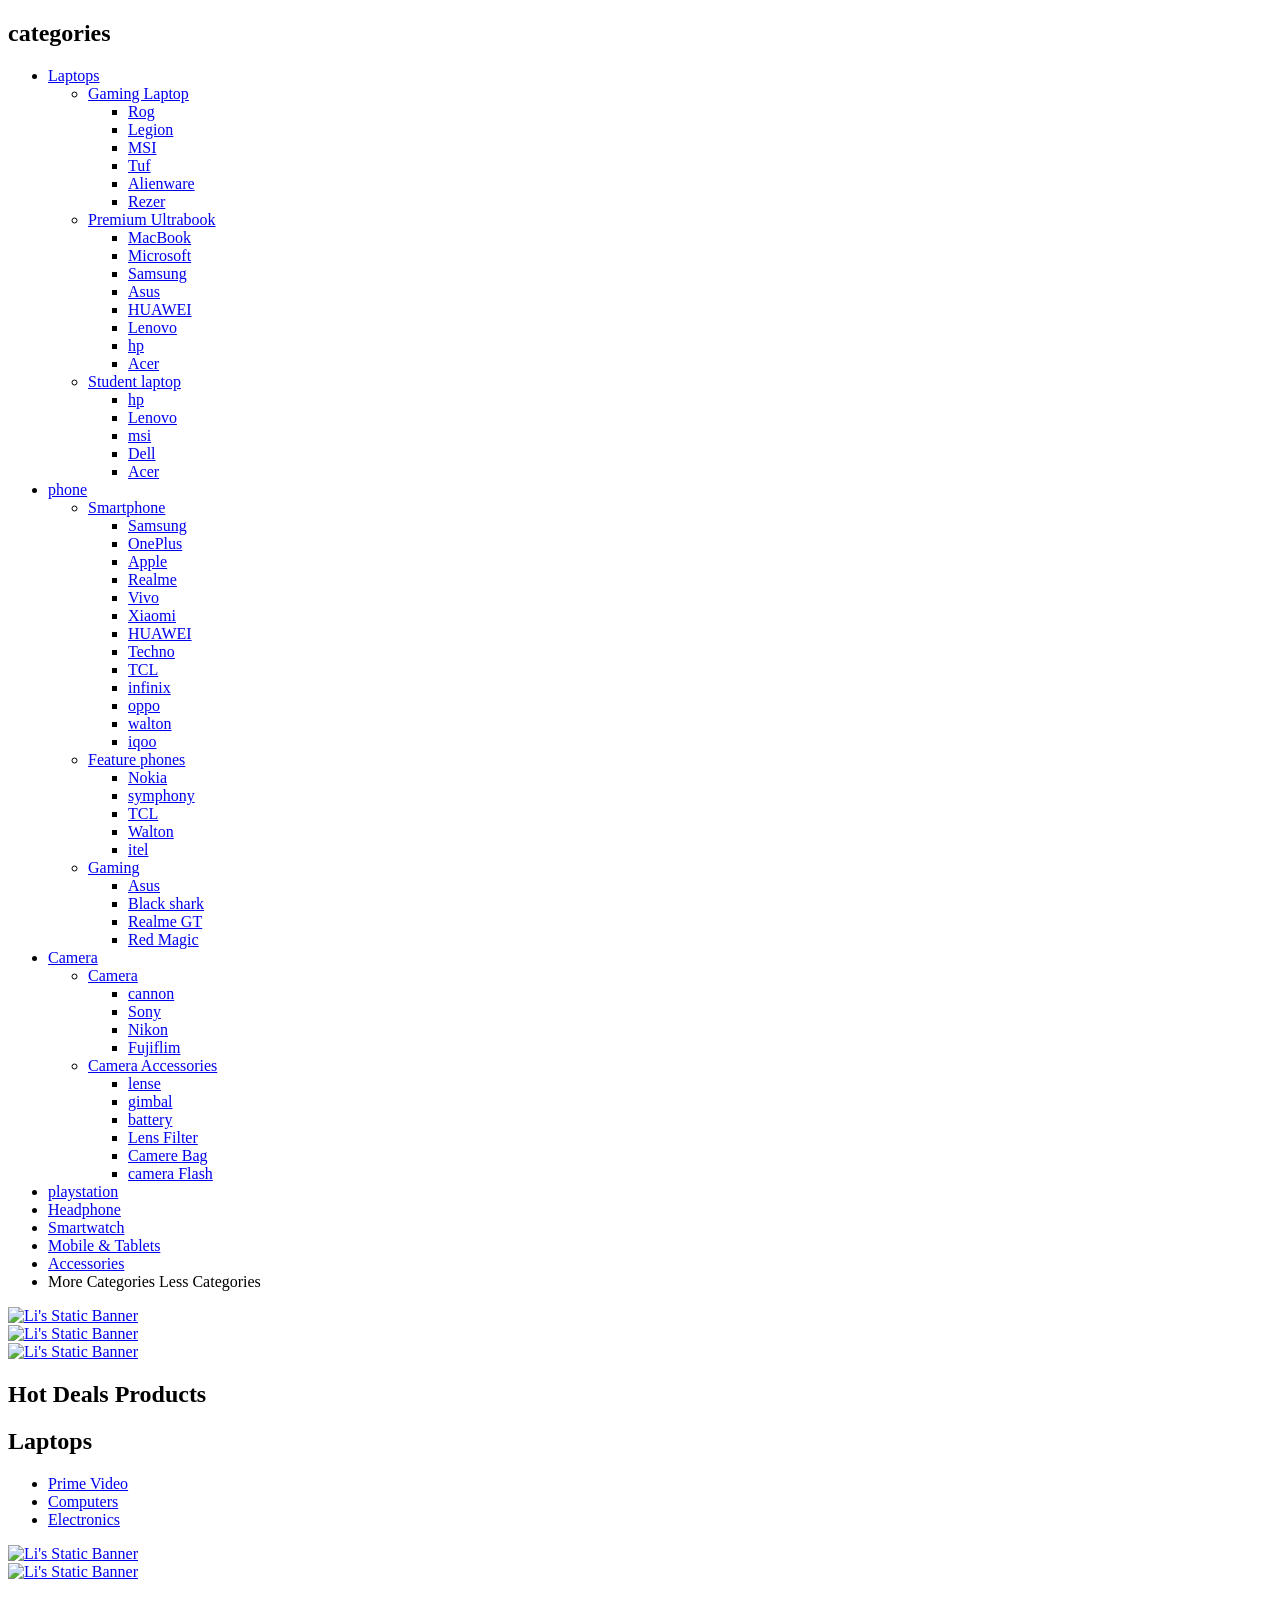
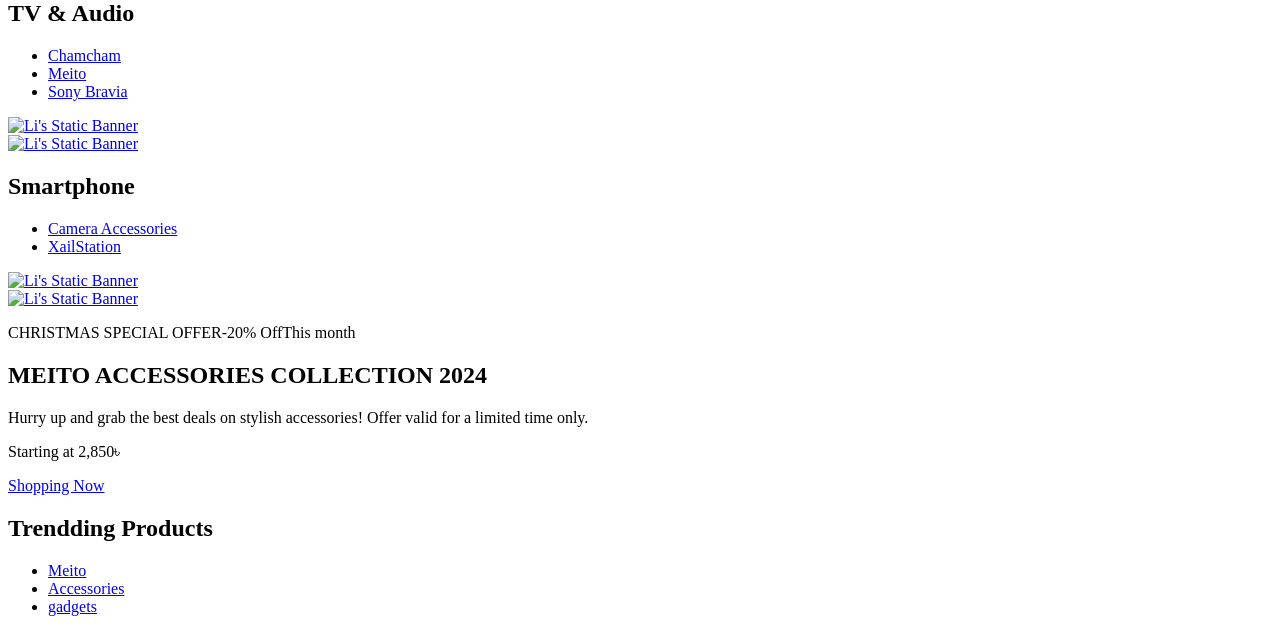
==== commit 70094878: "Header and footer separated" ====
--- a/src/main/resources/templates/index.html
+++ b/src/main/resources/templates/index.html
@@ -54,286 +54,11 @@
 
         <div class="body-wrapper">
             <!-- Header part Start -->
-    <header>
-                <!--Top Header part Start  -->
-                <div class="header-top">
-                    <div class="container">
-                        <div class="row">
-                            <!-- Top Header left part start -->
-                            <div class="col-lg-3 col-md-4">
-                                <div class="header-top-left">
-                                    <ul class="phone-wrap">
-                                        <li><span>Telephone Enquiry:</span><a href="#">+880 1761612529</a></li>
-                                    </ul>
-                                </div>
-                            </div>
-                            <!--Top Header left part end-->
-                            <!-- Top Header right part start -->
-                            <div class="col-lg-9 col-md-8">
-                                <div class="header-top-right">
-                                    <ul class="ht-menu">
-                                        <!-- Setting part start -->
-                                        <li>
-                                            <div class="ht-setting-trigger"><span>Setting</span></div>
-                                            <div class="setting ht-setting">
-                                                <ul class="ht-setting-list">
-                                                    <li><a href="login-register.html">My Account</a></li>
-                                                    <li><a href="checkout.html">Checkout</a></li>
-                                                    <li><a href="login-register.html">Sign In</a></li>
-                                                </ul>
-                                            </div>
-                                        </li>
-                                        <!-- Setting part end -->
-                                        <!-- Currency part start -->
-                                        <li>
-                                            <span class="currency-selector-wrapper">Currency :</span>
-                                            <div class="ht-currency-trigger"><span>BDT</span></div>
-                                            <div class="currency ht-currency">
-                                                <ul class="ht-setting-list">
-                                                    <li><a href="#">BDT</a></li>
-                                                    <li class="active"><a href="#">BDT</a></li>
-                                                </ul>
-                                            </div>
-                                        </li>
-                                        <!-- Currency part end -->
+<!--Header Cut  by Nawshin -->
 
-                                        <!-- language part start -->
-                                        <li>
-                                            <span class="language-selector-wrapper">Language :</span>
-                                            <div class="ht-language-trigger"><span>English</span></div>
-                                            <div class="language ht-language">
-                                                <ul class="ht-setting-list">
-                                                    <li class="active"><a href="#"><img src="images/menu/flag-icon/1.jpg" alt="">English</a></li>
-                                                    <li><a href="#"><img src="images/menu/flag-icon/2.jpg" alt="">Bnagla</a></li>
-                                                </ul>
-                                            </div>
-                                        </li>
-                                        <!-- Language part end -->
-                                    </ul>
-                                </div>
-                            </div>
-                            <!-- Top Header part end -->
+<div th:insert="fragments/header :: header"></div>
 
 
-                        </div>
-                    </div>
-                </div>
-                <!-- Top header end -->
-                <!--MID- Header part Start -->
-                <div class="header-middle pl-sm-0 pr-sm-0 pl-xs-0 pr-xs-0">
-                    <div class="container">
-                        <div class="row">
-                            <!-- LoGO -->
-                            <div class="col-lg-3">
-                                <div class="logo pb-sm-30 pb-xs-30">
-                                    <a href="index.html">
-                                        <img src="images/menu/logo/1.jpg" alt="">
-                                    </a>
-                                </div>
-                            </div>
-                            <!-- LoGo END -->
-                             
-                            <!-- MID-Header Right Area Start -->
-                            <div class="col-lg-9 pl-0 ml-sm-15 ml-xs-15">
-                                <!-- Searce box part start -->
-                                <form action="#" class="hm-searchbox">
-                                    <select class="nice-select select-search-category">
-                                        <option value="0">All</option>                         
-                                        <option value="10">Laptops</option>                     
-                                        <option value="17">- -  Gaming laptop</option>                    
-                                        <option value="20">All Videos</option>                     
-                                        <option value="21">Blouses</option>                        
-                                        <option value="22">Evening Dresses</option>                
-                                        <option value="23">Summer Dresses</option>                     
-                                        <option value="24">T-shirts</option>                       
-                                        <option value="25">Rent or Buy</option>                        
-                                        <option value="26">Your Watchlist</option>                     
-                                        <option value="27">Watch Anywhere</option>                     
-                                        <option value="28">Getting Started</option>         
-                                        <option value="18">Computers</option>                      
-                                        <option value="29">More to Explore</option>         
-                                        <option value="30">TV &amp; Video</option>                     
-                                        <option value="31">Audio &amp; Theater</option>               
-                                        <option value="32">Camera, Photo </option>
-                                        <option value="33">Cell Phones</option>                        
-                                        <option value="34">Headphones</option>                     
-                                        <option value="35">Video Games</option>                        
-                                        <option value="36">Wireless Speakers</option>            
-                                        <option value="19">Electronics</option>                        
-                                        <option value="37">Amazon Home</option>                        
-                                        <option value="38">Kitchen &amp; Dining</option>           
-                                        <option value="39">Furniture</option>                      
-                                        <option value="40">Bed &amp; Bath</option>                     
-                                        <option value="41">Appliances</option>                 
-                                        <option value="11">TV &amp; Audio</option>                  
-                                        <option value="42">- -  Chamcham</option>                        
-                                        <option value="45">Office</option>                     
-                                        <option value="47">Gaming</option>                 
-                                        <option value="48">Chromebook</option>                     
-                                        <option value="49">Refurbished</option>                    
-                                        <option value="50">Touchscreen</option>                        
-                                        <option value="51">Ultrabooks</option>                     
-                                        <option value="52">Blouses</option>                        
-                                        <option value="43">- -  Meito</option>                        
-                                        <option value="53">Hard Drives</option>                        
-                                        <option value="54">Graphic Cards</option>                      
-                                        <option value="55">Processors (CPU)</option>  
-                                        <option value="56">Memory</option>                     
-                                        <option value="57">Motherboards</option>                       
-                                        <option value="58">Fans &amp; Cooling</option> 
-                                        <option value="59">CD/DVD Drives</option>                      
-                                        <option value="44">- -  Sony Bravia</option>                        
-                                        <option value="60">Sound Cards</option>                        
-                                        <option value="61">Cases &amp; Towers</option>   
-                                        <option value="62">Casual Dresses</option>                     
-                                        <option value="63">Evening Dresses</option>       
-                                        <option value="64">T-shirts</option>                       
-                                        <option value="65">Tops</option>                                 
-                                        <option value="12">Smartphone</option>                  
-                                        <option value="66">- -  Camera Accessories</option>                     
-                                        <option value="68">Octa Core</option>                      
-                                        <option value="69">Quad Core</option>                  
-                                        <option value="70">Dual Core</option>                      
-                                        <option value="71">7.0 Screen</option>                     
-                                        <option value="72">9.0 Screen</option>                     
-                                        <option value="73">Bags &amp; Cases</option>                   
-                                        <option value="67">- -  XailStation</option>                     
-                                        <option value="74">Batteries</option>                      
-                                        <option value="75">Microphones</option>                        
-                                        <option value="76">Stabilizers</option>                        
-                                        <option value="77">Video Tapes</option>                        
-                                        <option value="78">Memory Card Readers</option> 
-                                        <option value="79">Tripods</option>           
-                                        <option value="13">Cameras</option>                          
-                                        <option value="14">headphone</option>                                
-                                        <option value="15">Smartwatch</option>                           
-                                        <option value="16">Accessories</option>
-                                    </select>
-                                    <input type="text" placeholder="Enter your search key ...">
-                                    <button class="li-btn" type="submit"><i class="fa fa-search"></i></button>
-                                </form>
-                                <!-- Search box part end -->
-
-                                <!-- Begin Header Middle Right Area -->
-                                <div class="header-middle-right">
-                                    <ul class="hm-menu">
-                                        <!-- Begin Header Middle Wishlist Area -->
-                                        <li class="hm-wishlist">
-                                            <a href="wishlist.html">
-                                                <span class="cart-item-count wishlist-item-count">0</span>
-                                                <i class="fa fa-heart-o"></i>
-                                            </a>
-                                        </li>
-                                        <!-- Header Middle Wishlist Area End Here -->
-                                        <!-- Begin Header Mini Cart Area -->
-                                        <li class="hm-minicart">
-                                            <div class="hm-minicart-trigger">
-                                                <span class="item-icon"></span>
-                                                <span class="item-text">0.00 BDT
-                                                    <span class="cart-item-count">2</span>
-                                                </span>
-                                            </div>
-                                            <span></span>
-                                            <div class="minicart">
-                                                <ul class="minicart-product-list">
-                                                    <li>
-                                                        <a href="single-product.html" class="minicart-product-image">
-                                                            <img src="images/product/small-size/3.jpg" alt="cart products">
-                                                        </a>
-                                                        <div class="minicart-product-details">
-                                                            <h6><a href="single-product.html">Aenean eu tristique</a></h6>
-                                                            <span>£80 x 1</span>
-                                                        </div>
-                                                        <button class="close">
-                                                            <i class="fa fa-close"></i>
-                                                        </button>
-                                                    </li>
-                                                    <li>
-                                                        <a href="single-product.html" class="minicart-product-image">
-                                                            <img src="images/product/small-size/4.jpg" alt="cart products">
-                                                        </a>
-                                                        <div class="minicart-product-details">
-                                                            <h6><a href="single-product.html">Aenean eu tristique</a></h6>
-                                                            <span>£80 x 1</span>
-                                                        </div>
-                                                        <button class="close">
-                                                            <i class="fa fa-close"></i>
-                                                        </button>
-                                                    </li>
-                                                </ul>
-                                                <p class="minicart-total">SUBTOTAL: <span>0.00 BDT</span></p>
-                                                <div class="minicart-button">
-                                                    <a href="checkout.html" class="li-button li-button-dark li-button-fullwidth li-button-sm">
-                                                        <span>View Full Cart</span>
-                                                    </a>
-                                                    <a href="checkout.html" class="li-button li-button-fullwidth li-button-sm">
-                                                        <span>Checkout</span>
-                                                    </a>
-                                                </div>
-                                            </div>
-                                        </li>
-                                        <!-- Header Mini Cart Area End Here -->
-                                    </ul>
-                                </div>
-                                <!-- Header Middle Right Area End Here -->
-                            </div>
-                            <!-- Header Middle Right Area End Here -->
-                        </div>
-                    </div>
-                </div>
-                <!-- Header Middle Area End Here -->
-                <!-- Begin Header Bottom Area -->
-                <div class="header-bottom header-sticky d-none d-lg-block">
-                    <div class="container">
-                        <div class="row">
-                            <div class="col-lg-12">
-                                <!-- Begin Header Bottom Menu Area -->
-
-                                
-                                 <!--Menu BAR START-->
-                                <div class="hb-menu hb-menu-2 d-xl-block">
-                                    <nav>
-                                        <ul>
-                                            <li><a href="index.html">Home</a></li>
-                                            <li class="megamenu-holder"><a href="shop-left-sidebar.html">Shop</a>
-                                                <ul class="megamenu hb-megamenu">
-                                                    <li><a href="shop-left-sidebar.html">Shop Page Layout</a>
-                                                     
-                                                    </li>
-                                                    
-                                                    <li><a href="shop-left-sidebar.html">Smartwatch</a></li>
-                                            <li><a href="shop-left-sidebar.html">Accessories</a></li>
-                                                </ul>
-                                            </li>
-                                            <li class="hb-info f-right p-0 d-sm-none d-lg-block">
-                                                <span>Sony Mirpur</span>
-                                            </li>
-                                        </ul>
-                                    </nav>
-                                </div>
-                                
-                                            <!-- Header Bottom Menu Information Area End Here -->
-                                        </ul>
-                                    </nav>
-                                </div>
-                                <!-- Header Bottom Menu Area End Here -->
-                            </div>
-                        </div>
-                    </div>
-                </div>
-                <!-- Header Bottom Area End Here -->
-                <!-- Begin Mobile Menu Area -->
-                <div class="mobile-menu-area d-lg-none d-xl-none col-12">
-                    <div class="container"> 
-                        <div class="row">
-                            <div class="mobile-menu">
-                            </div>
-                        </div>
-                    </div>
-                </div>
-                <!-- Mobile Menu Area End Here -->
-            </header>
-            <!-- Header Area End Here -->
             <!-- Begin Slider With Category Menu Area -->
             <div class="slider-with-banner">
                 <div class="container">
@@ -2328,203 +2053,10 @@
                 </div>
             </section>
             <!-- Li's Trending Product | Home V2 Area End Here -->
-            <!-- Begin Footer Area -->
-            <div class="footer">
-                <!-- Begin Footer Static Top Area -->
-                <div class="footer-static-top">
-                    <div class="container">
-                        <!-- Begin Footer Shipping Area -->
-                        <div class="footer-shipping pt-60 pb-55 pb-xs-25">
-                            <div class="row">
-                                <!-- Begin Li's Shipping Inner Box Area -->
-                                <div class="col-lg-3 col-md-6 col-sm-6 pb-sm-55 pb-xs-55">
-                                    <div class="li-shipping-inner-box">
-                                        <div class="shipping-icon">
-                                            <img src="images/shipping-icon/1.png" alt="Shipping Icon">
-                                        </div>
-                                        <div class="shipping-text">
-                                            <h2>Free Delivery</h2>
-                                            <p>And free returns. See checkout for delivery dates.</p>
-                                        </div>
-                                    </div>
-                                </div>
-                                <!-- Li's Shipping Inner Box Area End Here -->
-                                <!-- Begin Li's Shipping Inner Box Area -->
-                                <div class="col-lg-3 col-md-6 col-sm-6 pb-sm-55 pb-xs-55">
-                                    <div class="li-shipping-inner-box">
-                                        <div class="shipping-icon">
-                                            <img src="images/shipping-icon/2.png" alt="Shipping Icon">
-                                        </div>
-                                        <div class="shipping-text">
-                                            <h2>Safe Payment</h2>
-                                            <p>Pay with the world's most popular and secure payment methods.</p>
-                                        </div>
-                                    </div>
-                                </div>
-                                <!-- Li's Shipping Inner Box Area End Here -->
-                                <!-- Begin Li's Shipping Inner Box Area -->
-                                <div class="col-lg-3 col-md-6 col-sm-6 pb-xs-30">
-                                    <div class="li-shipping-inner-box">
-                                        <div class="shipping-icon">
-                                            <img src="images/shipping-icon/3.png" alt="Shipping Icon">
-                                        </div>
-                                        <div class="shipping-text">
-                                            <h2>Shop with Confidence</h2>
-                                            <p>Our Buyer Protection covers your purchasefrom click to delivery.</p>
-                                        </div>
-                                    </div>
-                                </div>
-                                <!-- Li's Shipping Inner Box Area End Here -->
-                                <!-- Begin Li's Shipping Inner Box Area -->
-                                <div class="col-lg-3 col-md-6 col-sm-6 pb-xs-30">
-                                    <div class="li-shipping-inner-box">
-                                        <div class="shipping-icon">
-                                            <img src="images/shipping-icon/4.png" alt="Shipping Icon">
-                                        </div>
-                                        <div class="shipping-text">
-                                            <h2>24/7 Help Center</h2>
-                                            <p>Have a question? Call a Specialist or chat online.</p>
-                                        </div>
-                                    </div>
-                                </div>
-                                <!-- Li's Shipping Inner Box Area End Here -->
-                            </div>
-                        </div>
-                        <!-- Footer Shipping Area End Here -->
-                    </div>
-                </div>
-                <!-- Footer Static Top Area End Here -->
-                <!-- Begin Footer Static Middle Area -->
-                <div class="footer-static-middle">
-                    <div class="container">
-                        <div class="footer-logo-wrap pt-50 pb-35">
-                            <div class="row">
-                                <!-- Begin Footer Logo Area -->
-                                <div class="col-lg-4 col-md-6">
-                                    <div class="footer-logo">
-                                        <img src="images/menu/logo/1.jpg" alt="Footer Logo">
-                                        <p class="info">
-                                            Future Depend on Though
-                                        </p>
-                                    </div>
-                                    <ul class="des">
-                                        <li>
-                                            <span>Address: </span>
-                                            Daffodil International University
-                                        </li>
-                                        <li>
-                                            <span>Phone: </span>
-                                            <a href="#">+880 1761612529</a>
-                                        </li>
-                                        <li>
-                                            <span>Email: </span>
-                                            <a href="mailto://parvezkabirsakib@gmail.com">parvezkabirsakib@gmail.com</a>
-                                        </li>
-                                    </ul>
-                                </div>
-                                <!-- Footer Logo Area End Here -->
-                                <!-- Begin Footer Block Area -->
-                                <div class="col-lg-2 col-md-3 col-sm-6">
-                                    <div class="footer-block">
-                                        <h3 class="footer-block-title">Product</h3>
-                                        <ul>
-                                            <li><a href="#">Prices drop</a></li>
-                                            <li><a href="#">New products</a></li>
-                                            <li><a href="#">Best sales</a></li>
-                                            
-                                        </ul>
-                                    </div>
-                                </div>
-                                <!-- Footer Block Area End Here -->
-                                <!-- Begin Footer Block Area -->
-                                <div class="col-lg-2 col-md-3 col-sm-6">
-                                    <div class="footer-block">
-                                        <h3 class="footer-block-title">Our company</h3>
-                                        <ul>
-                                            <li><a href="#">Delivery</a></li>
-                                            <li><a href="#">Legal Notice</a></li>
-                                            
-                                            
-                                        </ul>
-                                    </div>
-                                </div>
-                                <!-- Footer Block Area End Here -->
-                                <!-- Begin Footer Block Area -->
-                                <div class="col-lg-4">
-                                    <div class="footer-block">
-                                        <h3 class="footer-block-title">Follow Us</h3>
-                                        <ul class="social-link">
-                                            <li class="twitter">
-                                                <a href="https://twitter.com/" data-toggle="tooltip" target="_blank" title="Twitter">
-                                                    <i class="fa fa-twitter"></i>
-                                                </a>
-                                            </li>
-                                            <li class="rss">
-                                                <a href="https://rss.com/" data-toggle="tooltip" target="_blank" title="RSS">
-                                                    <i class="fa fa-rss"></i>
-                                                </a>
-                                            </li>
-                                            <li class="google-plus">
-                                                <a href="https://www.plus.google.com/discover" data-toggle="tooltip" target="_blank" title="Google +">
-                                                    <i class="fa fa-google-plus"></i>
-                                                </a>
-                                            </li>
-                                            <li class="facebook">
-                                                <a href="https://www.facebook.com/" data-toggle="tooltip" target="_blank" title="Facebook">
-                                                    <i class="fa fa-facebook"></i>
-                                                </a>
-                                            </li>
-                                            <li class="youtube">
-                                                <a href="https://www.youtube.com/" data-toggle="tooltip" target="_blank" title="Youtube">
-                                                    <i class="fa fa-youtube"></i>
-                                                </a>
-                                            </li>
-                                            <li class="instagram">
-                                                <a href="https://www.instagram.com/" data-toggle="tooltip" target="_blank" title="Instagram">
-                                                    <i class="fa fa-instagram"></i>
-                                                </a>
-                                            </li>
-                                        </ul>
-                                    </div>
-                                    <!-- Begin Footer Newsletter Area -->
-                                    <div class="footer-newsletter">
-                                        <h4>Sign up to newsletter</h4>
-                                        <form action="#" method="post" id="mc-embedded-subscribe-form" name="mc-embedded-subscribe-form" class="footer-subscribe-form validate" target="_blank" novalidate>
-                                           <div id="mc_embed_signup_scroll">
-                                              <div id="mc-form" class="mc-form subscribe-form form-group" >
-                                                <input id="mc-email" type="email" autocomplete="off" placeholder="Enter your email" />
-                                                <button  class="btn" id="mc-submit">Subscribe</button>
-                                              </div>
-                                           </div>
-                                        </form>
-                                    </div>
-                                    <!-- Footer Newsletter Area End Here -->
-                                </div>
-                                <!-- Footer Block Area End Here -->
-                            </div>
-                        </div>
-                    </div>
-                </div>
-                <!-- Footer Static Middle Area End Here -->
-                
-                                <div class="copyright text-center">
-                                    <a href="#">
-                                        <img src="images/payment/1.png" alt="">
-                                    </a>
-                                </div>
-                                <!-- Footer Payment Area End Here -->
-                                <!-- Begin Copyright Area -->
-                                <div class="copyright text-center pt-25">
-                                    <span>Copyright © 2024 AdHoC. All right reserved</span>
-                                </div>
-                                <!-- Copyright Area End Here -->
-                            </div>
-                        </div>
-                    </div>
-                </div>
-                <!-- Footer Static Bottom Area End Here -->
-            </div>
-            <!-- Footer Area End Here -->
+<!--Footer cut by NZ-->
+
+<div th:insert="fragments/footer :: footer"></div>
+
            
         <!-- jQuery-V1.12.4 -->
         <script th:src="@{/js/vendor/jquery-1.12.4.min.js}"></script>
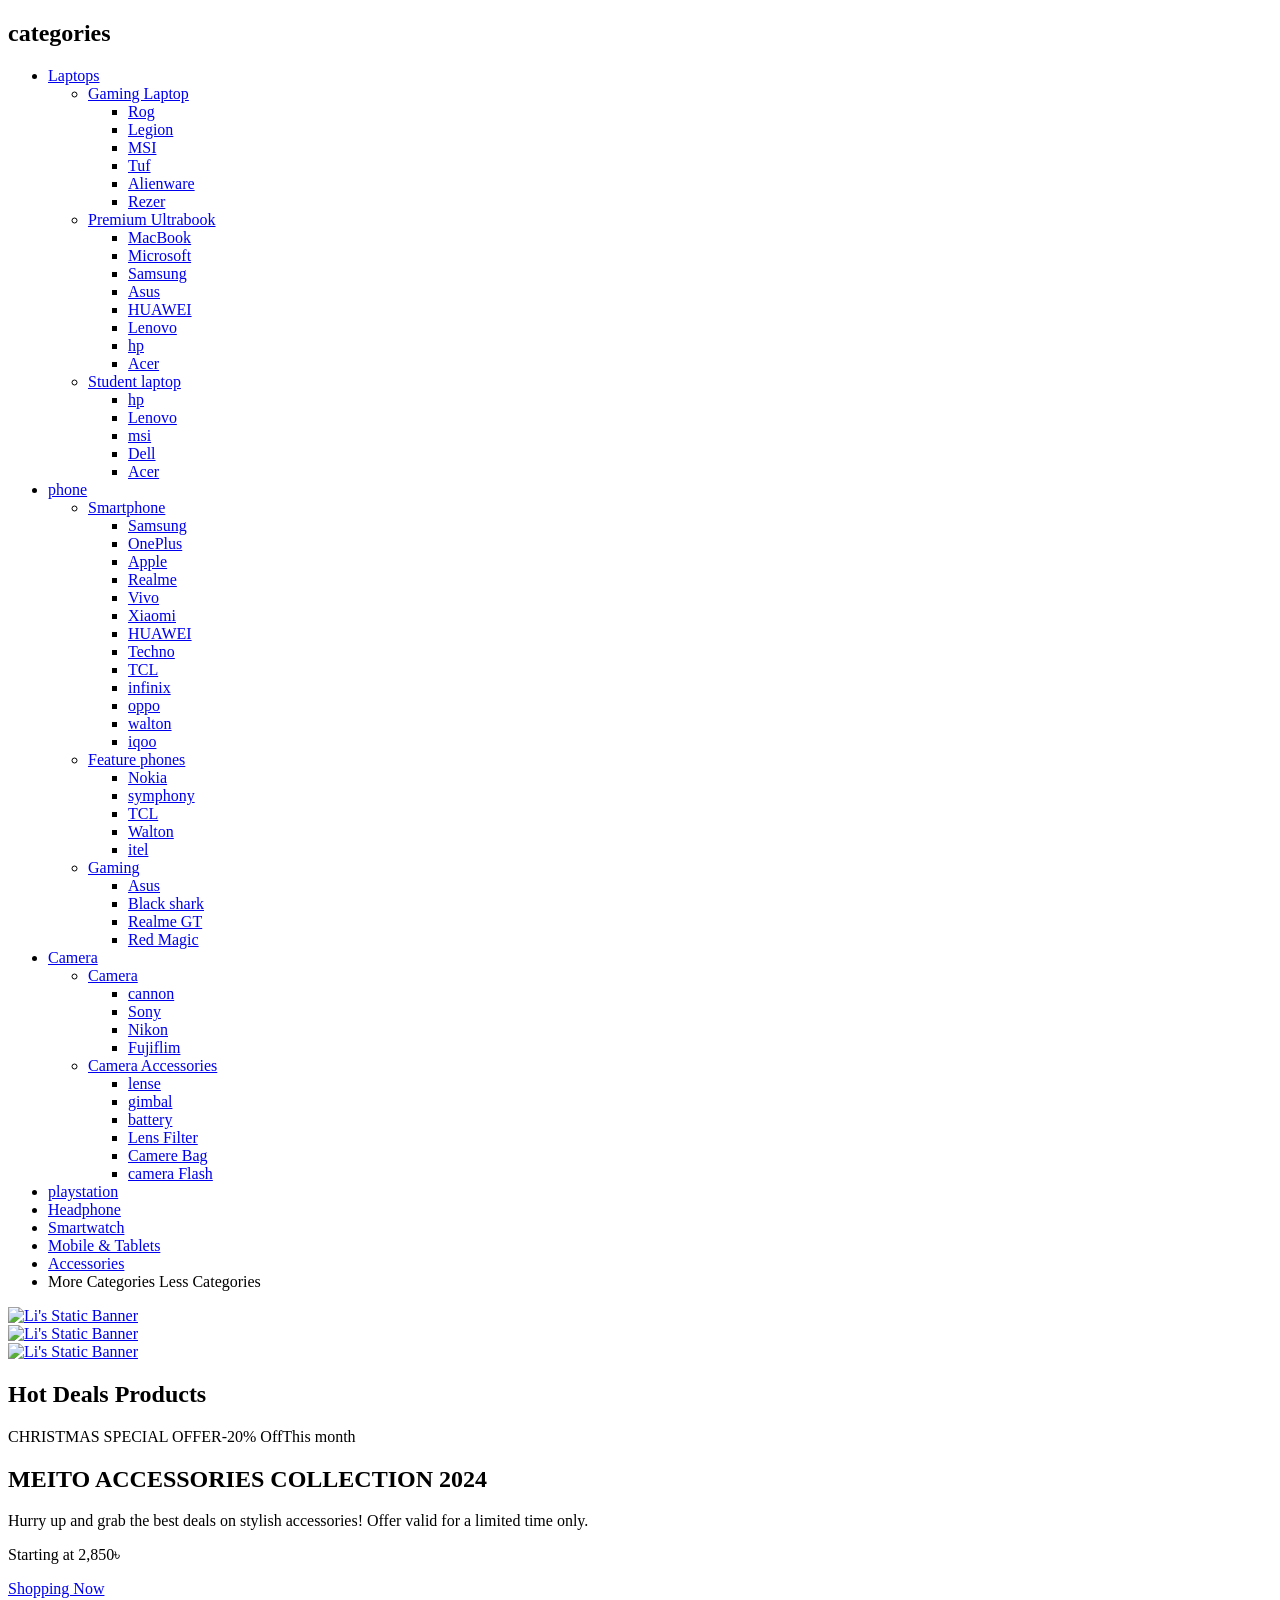
==== commit 37341ff3: "shorthen" ====
--- a/src/main/resources/templates/index.html
+++ b/src/main/resources/templates/index.html
@@ -57,8 +57,6 @@
 <!--Header Cut  by Nawshin -->
 
 <div th:insert="fragments/header :: header"></div>
-
-
             <!-- Begin Slider With Category Menu Area -->
             <div class="slider-with-banner">
                 <div class="container">
@@ -573,660 +571,7 @@
                     </div>
                 </div>
             </section>
-            <!-- Li's Special Product Area End Here -->
-            <!-- Begin Li's Laptops Product | Home V2 Area -->
-            <section class="product-area li-laptop-product li-laptop-product-2 pb-45">
-                <div class="container">
-                    <div class="row">
-                        <!-- Begin Li's Section Area -->
-                        <div class="col-lg-12">
-                            <div class="li-section-title">
-                                <h2>
-                                    <span>Laptops</span>
-                                </h2>
-                                <ul class="li-sub-category-list">
-                                    <li class="active"><a href="shop-left-sidebar.html">Prime Video</a></li>
-                                    <li><a href="shop-left-sidebar.html">Computers</a></li>
-                                    <li><a href="shop-left-sidebar.html">Electronics</a></li>
-                                </ul>
-                            </div>
-                            <div class="li-banner-2 pt-15">
-                                <div class="row">
-                                    <!-- Static Banner Area -->
-                                    <div class="col-lg-6 col-md-6">
-                                        <div class="single-banner">
-                                            <a href="#">
-                                                <img src="images/banner/2_1.jpg" alt="Li's Static Banner">
-                                            </a>
-                                        </div>
-                                    </div>
-                                    <div class="col-lg-6 col-md-6">
-                                        <div class="single-banner pt-xs-30">
-                                            <a href="#">
-                                                <img src="images/banner/2_2.jpg" alt="Li's Static Banner">
-                                            </a>
-                                        </div>
-                                    </div>
-                                    <!-- Static Banner Area End -->
-                                </div>
-                            </div>
-                            <!-- Product Section -->
-                            <div class="row">
-                                <div id="dynamic-product-container" class="product-active owl-carousel">
-                                    <!-- Products will be dynamically loaded here -->
-                                </div>
-                            </div>
-                        </div>
-                        <!-- Li's Section Area End Here -->
-                    </div>
-                </div>
-            </section>
-            
-            <!-- Li's Laptops Product | Home V2 Area End Here -->
-            <!-- Begin Li's TV & Audio Product Area -->
-            <section class="product-area li-laptop-product li-tv-audio-product-2 pb-45">
-                <div class="container">
-                    <div class="row">
-                        <!-- Begin Li's Section Area -->
-                        <div class="col-lg-12">
-                            <div class="li-section-title">
-                                <h2>
-                                    <span>TV & Audio</span>
-                                </h2>
-                                <ul class="li-sub-category-list">
-                                    <li class="active"><a href="shop-left-sidebar.html">Chamcham</a></li>
-                                    <li><a href="shop-left-sidebar.html">Meito</a></li>
-                                    <li><a href="shop-left-sidebar.html">Sony Bravia</a></li>
-                                </ul>
-                            </div>
-                            <div class="li-banner-2 pt-15">
-                                <div class="row">
-                                    <!-- Begin Single Banner Area -->
-                                    <div class="col-lg-6 col-md-6">
-                                        <div class="single-banner">
-                                            <a href="#">
-                                                <img src="images/banner/2_3.jpg" alt="Li's Static Banner">
-                                            </a>
-                                        </div>
-                                    </div>
-                                    <!-- Single Banner Area End Here -->
-                                    <!-- Begin Single Banner Area -->
-                                    <div class="col-lg-6 col-md-6">
-                                        <div class="single-banner pt-xs-30">
-                                            <a href="#">
-                                                <img src="images/banner/2_4.jpg" alt="Li's Static Banner">
-                                            </a>
-                                        </div>
-                                    </div>
-                                    <!-- Single Banner Area End Here -->
-                                </div>
-                            </div>
-                            <div class="row">
-                                <div class="product-active owl-carousel">
-                                    <div class="col-lg-12">
-
-                                        <!--Completed part of home product-->
-                                        <!-- single-product-wrap start -->
-                                        <div class="single-product-wrap">
-                                            <div class="product-image">
-                                                <a href="single-product.html">
-                                                    <img src="images/product/large-size/1.jpg" alt="Li's Product Image">
-                                                </a>
-                                                <span class="sticker">New</span>
-                                            </div>
-                                            <div class="product_desc">
-                                                <div class="product_desc_info">
-                                                    <div class="product-review">
-                                                        <h5 class="manufacturer">
-                                                            <a href="shop-left-sidebar.html">Gaming Laptop</a>
-                                                        </h5>
-                                                        <div class="rating-box">
-                                                            <ul class="rating">
-                                                                <li><i class="fa fa-star-o"></i></li>
-                                                                <li><i class="fa fa-star-o"></i></li>
-                                                                <li><i class="fa fa-star-o"></i></li>
-                                                                <li class="no-star"><i class="fa fa-star-o"></i></li>
-                                                                <li class="no-star"><i class="fa fa-star-o"></i></li>
-                                                            </ul>
-                                                        </div>
-                                                    </div>
-                                                    <h4><a class="product_name" href="single-product.html"> Asus ROG Strix SCAR 18 G834JYR</a></h4>
-                                                    <div class="price-box">
-                                                        <span class="new-price"> 550,000৳</span>
-                                                    </div>
-                                                </div>
-                                                <div class="add-actions">
-                                                    <ul class="add-actions-link">
-                                                        <li class="add-cart active"><a href="#">Add to cart</a></li>
-                                                        <li><a class="links-details" href="wishlist.html"><i class="fa fa-heart-o"></i></a></li>
-                                                        <li><a href="#" title="quick view" class="quick-view-btn" data-toggle="modal" data-target="#exampleModalCenter"><i class="fa fa-eye"></i></a></li>
-                                                    </ul>
-                                                </div>
-                                            </div>
-                                        </div>
-                                        <!-- single-product-wrap end -->
-                                    </div>
-                                    <div class="col-lg-12">
-                                        <!-- single-product-wrap start -->
-                                        <div class="single-product-wrap">
-                                            <div class="product-image">
-                                                <a href="single-product.html">
-                                                    <img src="images/product/large-size/2.jpg" alt="Li's Product Image">
-                                                </a>
-                                                <span class="sticker">New</span>
-                                            </div>
-                                            <div class="product_desc">
-                                                <div class="product_desc_info">
-                                                    <div class="product-review">
-                                                        <h5 class="manufacturer">
-                                                            <a href="shop-left-sidebar.html">Studio Design</a>
-                                                        </h5>
-                                                        <div class="rating-box">
-                                                            <ul class="rating">
-                                                                <li><i class="fa fa-star-o"></i></li>
-                                                                <li><i class="fa fa-star-o"></i></li>
-                                                                <li><i class="fa fa-star-o"></i></li>
-                                                                <li class="no-star"><i class="fa fa-star-o"></i></li>
-                                                                <li class="no-star"><i class="fa fa-star-o"></i></li>
-                                                            </ul>
-                                                        </div>
-                                                    </div>
-                                                    <h4><a class="product_name" href="single-product.html">Camera Sony Alpha a7 III Mirrorless Digital Camera (Body Only)</a></h4>
-                                                    <div class="price-box">
-                                                        <span class="new-price new-price-2"> ৳ 145,000</span>
-                                                        <span class="old-price"> ৳ 147,000</span>
-                                                        <span class="discount-percentage">-7%</span>
-                                                    </div>
-                                                </div>
-                                                <div class="add-actions">
-                                                    <ul class="add-actions-link">
-                                                        <li class="add-cart active"><a href="#">Add to cart</a></li>
-                                                        <li><a class="links-details" href="wishlist.html"><i class="fa fa-heart-o"></i></a></li>
-                                                        <li><a href="#" title="quick view" class="quick-view-btn" data-toggle="modal" data-target="#exampleModalCenter"><i class="fa fa-eye"></i></a></li>
-                                                    </ul>
-                                                </div>
-                                            </div>
-                                        </div>
-                                        <!-- single-product-wrap end -->
-                                    </div>
-                                    <div class="col-lg-12">
-                                        <!-- single-product-wrap start -->
-                                        <div class="single-product-wrap">
-                                            <div class="product-image">
-                                                <a href="single-product.html">
-                                                    <img src="images/product/large-size/3.jpg" alt="Li's Product Image">
-                                                </a>
-                                                <span class="sticker">New</span>
-                                            </div>
-                                            <div class="product_desc">
-                                                <div class="product_desc_info">
-                                                    <div class="product-review">
-                                                        <h5 class="manufacturer">
-                                                            <a href="shop-left-sidebar.html">Gaming</a>
-                                                        </h5>
-                                                        <div class="rating-box">
-                                                            <ul class="rating">
-                                                                <li><i class="fa fa-star-o"></i></li>
-                                                                <li><i class="fa fa-star-o"></i></li>
-                                                                <li><i class="fa fa-star-o"></i></li>
-                                                                <li class="no-star"><i class="fa fa-star-o"></i></li>
-                                                                <li class="no-star"><i class="fa fa-star-o"></i></li>
-                                                            </ul>
-                                                        </div>
-                                                    </div>
-                                                    <h4><a class="product_name" href="single-product.html">Play Station 5 - PS5 - Slim Edition</a></h4>
-                                                    <div class="price-box">
-                                                        <span class="new-price">67500৳</span>
-                                                    </div>
-                                                </div>
-                                                <div class="add-actions">
-                                                    <ul class="add-actions-link">
-                                                        <li class="add-cart active"><a href="#">Add to cart</a></li>
-                                                        <li><a class="links-details" href="wishlist.html"><i class="fa fa-heart-o"></i></a></li>
-                                                        <li><a href="#" title="quick view" class="quick-view-btn" data-toggle="modal" data-target="#exampleModalCenter"><i class="fa fa-eye"></i></a></li>
-                                                    </ul>
-                                                </div>
-                                            </div>
-                                        </div>
-                                        <!-- single-product-wrap end -->
-                                    </div>
-                                    <div class="col-lg-12">
-                                        <!-- single-product-wrap start -->
-                                        <div class="single-product-wrap">
-                                            <div class="product-image">
-                                                <a href="single-product.html">
-                                                    <img src="images/product/large-size/4.jpg" alt="Li's Product Image">
-                                                </a>
-                                                <span class="sticker">New</span>
-                                            </div>
-                                            <div class="product_desc">
-                                                <div class="product_desc_info">
-                                                    <div class="product-review">
-                                                        <h5 class="manufacturer">
-                                                            <a href="shop-left-sidebar.html">Camera</a>
-                                                        </h5>
-                                                        <div class="rating-box">
-                                                            <ul class="rating">
-                                                                <li><i class="fa fa-star-o"></i></li>
-                                                                <li><i class="fa fa-star-o"></i></li>
-                                                                <li><i class="fa fa-star-o"></i></li>
-                                                                <li class="no-star"><i class="fa fa-star-o"></i></li>
-                                                                <li class="no-star"><i class="fa fa-star-o"></i></li>
-                                                            </ul>
-                                                        </div>
-                                                    </div>
-                                                    <h4><a class="product_name" href="single-product.html">DJI Mavic 3 Pro Fly More Combo 4K Drone with Remote Controller </a></h4>
-                                                    <div class="price-box">
-                                                        <span class="new-price new-price-2">349,900৳</span>
-                                                        <span class="old-price">352,900৳</span>
-                                                        <span class="discount-percentage">-7%</span>
-                                                    </div>
-                                                </div>
-                                                <div class="add-actions">
-                                                    <ul class="add-actions-link">
-                                                        <li class="add-cart active"><a href="#">Add to cart</a></li>
-                                                        <li><a class="links-details" href="wishlist.html"><i class="fa fa-heart-o"></i></a></li>
-                                                        <li><a href="#" title="quick view" class="quick-view-btn" data-toggle="modal" data-target="#exampleModalCenter"><i class="fa fa-eye"></i></a></li>
-                                                    </ul>
-                                                </div>
-                                            </div>
-                                        </div>
-                                        <!-- single-product-wrap end -->
-                                    </div>
-                                    <div class="col-lg-12">
-                                        <!-- single-product-wrap start -->
-                                        <div class="single-product-wrap">
-                                            <div class="product-image">
-                                                <a href="single-product.html">
-                                                    <img src="images/product/large-size/5.jpg" alt="Li's Product Image">
-                                                </a>
-                                                <span class="sticker">New</span>
-                                            </div>
-                                            <div class="product_desc">
-                                                <div class="product_desc_info">
-                                                    <div class="product-review">
-                                                        <h5 class="manufacturer">
-                                                            <a href="shop-left-sidebar.html">Laptop</a>
-                                                        </h5>
-                                                        <div class="rating-box">
-                                                            <ul class="rating">
-                                                                <li><i class="fa fa-star-o"></i></li>
-                                                                <li><i class="fa fa-star-o"></i></li>
-                                                                <li><i class="fa fa-star-o"></i></li>
-                                                                <li class="no-star"><i class="fa fa-star-o"></i></li>
-                                                                <li class="no-star"><i class="fa fa-star-o"></i></li>
-                                                            </ul>
-                                                        </div>
-                                                    </div>
-                                                    <h4><a class="product_name" href="single-product.html">MacBook Pro M2 13-inch 8/256GB Space Gray</a></h4>
-                                                    <div class="price-box">
-                                                        <span class="new-price">139500৳</span>
-                                                    </div>
-                                                </div>
-                                                <div class="add-actions">
-                                                    <ul class="add-actions-link">
-                                                        <li class="add-cart active"><a href="#">Add to cart</a></li>
-                                                        <li><a class="links-details" href="wishlist.html"><i class="fa fa-heart-o"></i></a></li>
-                                                        <li><a href="#" title="quick view" class="quick-view-btn" data-toggle="modal" data-target="#exampleModalCenter"><i class="fa fa-eye"></i></a></li>
-                                                    </ul>
-                                                </div>
-                                            </div>
-                                        </div>
-                                        <!-- single-product-wrap end -->
-                                    </div>
-                                    <div class="col-lg-12">
-                                        <!-- single-product-wrap start -->
-                                        <div class="single-product-wrap">
-                                            <div class="product-image">
-                                                <a href="single-product.html">
-                                                    <img src="images/product/large-size/6.jpg" alt="Li's Product Image">
-                                                </a>
-                                                <span class="sticker">New</span>
-                                            </div>
-                                            <div class="product_desc">
-                                                <div class="product_desc_info">
-                                                    <div class="product-review">
-                                                        <h5 class="manufacturer">
-                                                            <a href="shop-left-sidebar.html">Sound</a>
-                                                        </h5>
-                                                        <div class="rating-box">
-                                                            <ul class="rating">
-                                                                <li><i class="fa fa-star-o"></i></li>
-                                                                <li><i class="fa fa-star-o"></i></li>
-                                                                <li><i class="fa fa-star-o"></i></li>
-                                                                <li class="no-star"><i class="fa fa-star-o"></i></li>
-                                                                <li class="no-star"><i class="fa fa-star-o"></i></li>
-                                                            </ul>
-                                                        </div>
-                                                    </div>
-                                                    <h4><a class="product_name" href="single-product.html"> Asus ROG Fusion II 500 RGB Gaming Headset</a></h4>
-                                                    <div class="price-box">
-                                                        <span class="new-price new-price-2"> 27,000৳</span>
-                                                        <span class="old-price">29, 000৳</span>
-                                                        <span class="discount-percentage">-7%</span>
-                                                    </div>
-                                                </div>
-                                                <div class="add-actions">
-                                                    <ul class="add-actions-link">
-                                                        <li class="add-cart active"><a href="#">Add to cart</a></li>
-                                                        <li><a class="links-details" href="wishlist.html"><i class="fa fa-heart-o"></i></a></li>
-                                                        <li><a href="#" title="quick view" class="quick-view-btn" data-toggle="modal" data-target="#exampleModalCenter"><i class="fa fa-eye"></i></a></li>
-                                                    </ul>
-                                                </div>
-                                            </div>
-                                        </div>
-                                        <!-- single-product-wrap end -->
-
-                                        <!--end of the product of product-->
-                                    </div>
-                                </div>
-                            </div>
-                        </div>
-                        <!-- Li's Section Area End Here -->
-                    </div>
-                </div>
-            </section>
-            <!-- Li's TV & Audio Product Area End Here -->
-            <!-- Begin Li's Smart Phone Product Area -->
-            <section class="product-area li-laptop-product li-smart-phone-product-2 pb-50">
-                <div class="container">
-                    <div class="row">
-                        <!-- Begin Li's Section Area -->
-                        <div class="col-lg-12">
-                            <div class="li-section-title">
-                                <h2>
-                                    <span>Smartphone</span>
-                                </h2>
-                                <ul class="li-sub-category-list">
-                                    <li class="active"><a href="shop-left-sidebar.html">Camera Accessories</a></li>
-                                    <li><a href="shop-left-sidebar.html">XailStation</a></li>
-                                </ul>
-                            </div>
-                            <div class="li-banner-2 pt-15">
-                                <div class="row">
-                                    <!-- Begin Single Banner Area -->
-                                    <div class="col-lg-6 col-md-6">
-                                        <div class="single-banner">
-                                            <a href="#">
-                                                <img src="images/banner/2_5.jpg" alt="Li's Static Banner">
-                                            </a>
-                                        </div>
-                                    </div>
-                                    <!-- Single Banner Area End Here -->
-                                    <!-- Begin Single Banner Area -->
-                                    <div class="col-lg-6 col-md-6">
-                                        <div class="single-banner pt-xs-30">
-                                            <a href="#">
-                                                <img src="images/banner/2_6.jpg" alt="Li's Static Banner">
-                                            </a>
-                                        </div>
-                                    </div>
-                                    <!-- Single Banner Area End Here -->
-                                </div>
-                            </div>
-                            <div class="row">
-                                <div class="product-active owl-carousel">
-                                    <div class="col-lg-12">
-                                        <!-- single-product-wrap start -->
-                                        <div class="single-product-wrap">
-                                            <div class="product-image">
-                                                <a href="single-product.html">
-                                                    <img src="images/product/large-size/1.jpg" alt="Li's Product Image">
-                                                </a>
-                                                <span class="sticker">New</span>
-                                            </div>
-                                            <div class="product_desc">
-                                                <div class="product_desc_info">
-                                                    <div class="product-review">
-                                                        <h5 class="manufacturer">
-                                                            <a href="shop-left-sidebar.html">Gaming Laptop</a>
-                                                        </h5>
-                                                        <div class="rating-box">
-                                                            <ul class="rating">
-                                                                <li><i class="fa fa-star-o"></i></li>
-                                                                <li><i class="fa fa-star-o"></i></li>
-                                                                <li><i class="fa fa-star-o"></i></li>
-                                                                <li class="no-star"><i class="fa fa-star-o"></i></li>
-                                                                <li class="no-star"><i class="fa fa-star-o"></i></li>
-                                                            </ul>
-                                                        </div>
-                                                    </div>
-                                                    <h4><a class="product_name" href="single-product.html"> Asus ROG Strix SCAR 18 G834JYR </a></h4>
-                                                    <div class="price-box">
-                                                        <span class="new-price">550,000৳</span>
-                                                    </div>
-                                                </div>
-                                                <div class="add-actions">
-                                                    <ul class="add-actions-link">
-                                                        <li class="add-cart active"><a href="#">Add to cart</a></li>
-                                                        <li><a class="links-details" href="wishlist.html"><i class="fa fa-heart-o"></i></a></li>
-                                                        <li><a href="#" title="quick view" class="quick-view-btn" data-toggle="modal" data-target="#exampleModalCenter"><i class="fa fa-eye"></i></a></li>
-                                                    </ul>
-                                                </div>
-                                            </div>
-                                        </div>
-                                        <!-- single-product-wrap end -->
-                                    </div>
-                                    <div class="col-lg-12">
-                                        <!-- single-product-wrap start -->
-                                        <div class="single-product-wrap">
-                                            <div class="product-image">
-                                                <a href="single-product.html">
-                                                    <img src="images/product/large-size/2.jpg" alt="Li's Product Image">
-                                                </a>
-                                                <span class="sticker">New</span>
-                                            </div>
-                                            <div class="product_desc">
-                                                <div class="product_desc_info">
-                                                    <div class="product-review">
-                                                        <h5 class="manufacturer">
-                                                            <a href="shop-left-sidebar.html">Camera</a>
-                                                        </h5>
-                                                        <div class="rating-box">
-                                                            <ul class="rating">
-                                                                <li><i class="fa fa-star-o"></i></li>
-                                                                <li><i class="fa fa-star-o"></i></li>
-                                                                <li><i class="fa fa-star-o"></i></li>
-                                                                <li class="no-star"><i class="fa fa-star-o"></i></li>
-                                                                <li class="no-star"><i class="fa fa-star-o"></i></li>
-                                                            </ul>
-                                                        </div>
-                                                    </div>
-                                                    <h4><a class="product_name" href="single-product.html">Sony Alpha a7 III Mirrorless Digital Camera (Body Only)</a></h4>
-                                                    <div class="price-box">
-                                                        <span class="new-price new-price-2">৳ 145,000</span>
-                                                        <span class="old-price">৳ 147,000</span>
-                                                        <span class="discount-percentage">-7%</span>
-                                                    </div>
-                                                </div>
-                                                <div class="add-actions">
-                                                    <ul class="add-actions-link">
-                                                        <li class="add-cart active"><a href="#">Add to cart</a></li>
-                                                        <li><a class="links-details" href="wishlist.html"><i class="fa fa-heart-o"></i></a></li>
-                                                        <li><a href="#" title="quick view" class="quick-view-btn" data-toggle="modal" data-target="#exampleModalCenter"><i class="fa fa-eye"></i></a></li>
-                                                    </ul>
-                                                </div>
-                                            </div>
-                                        </div>
-                                        <!-- single-product-wrap end -->
-                                    </div>
-                                    <div class="col-lg-12">
-                                        <!-- single-product-wrap start -->
-                                        <div class="single-product-wrap">
-                                            <div class="product-image">
-                                                <a href="single-product.html">
-                                                    <img src="images/product/large-size/3.jpg" alt="Li's Product Image">
-                                                </a>
-                                                <span class="sticker">New</span>
-                                            </div>
-                                            <div class="product_desc">
-                                                <div class="product_desc_info">
-                                                    <div class="product-review">
-                                                        <h5 class="manufacturer">
-                                                            <a href="shop-left-sidebar.html">Gaming</a>
-                                                        </h5>
-                                                        <div class="rating-box">
-                                                            <ul class="rating">
-                                                                <li><i class="fa fa-star-o"></i></li>
-                                                                <li><i class="fa fa-star-o"></i></li>
-                                                                <li><i class="fa fa-star-o"></i></li>
-                                                                <li class="no-star"><i class="fa fa-star-o"></i></li>
-                                                                <li class="no-star"><i class="fa fa-star-o"></i></li>
-                                                            </ul>
-                                                        </div>
-                                                    </div>
-                                                    <h4><a class="product_name" href="single-product.html">Play Station 5 - PS5 - Slim Edition</a></h4>
-                                                    <div class="price-box">
-                                                        <span class="new-price"> 67500৳</span>
-                                                    </div>
-                                                </div>
-                                                <div class="add-actions">
-                                                    <ul class="add-actions-link">
-                                                        <li class="add-cart active"><a href="#">Add to cart</a></li>
-                                                        <li><a class="links-details" href="wishlist.html"><i class="fa fa-heart-o"></i></a></li>
-                                                        <li><a href="#" title="quick view" class="quick-view-btn" data-toggle="modal" data-target="#exampleModalCenter"><i class="fa fa-eye"></i></a></li>
-                                                    </ul>
-                                                </div>
-                                            </div>
-                                        </div>
-                                        <!-- single-product-wrap end -->
-                                    </div>
-                                    <div class="col-lg-12">
-                                        <!-- single-product-wrap start -->
-                                        <div class="single-product-wrap">
-                                            <div class="product-image">
-                                                <a href="single-product.html">
-                                                    <img src="images/product/large-size/4.jpg" alt="Li's Product Image">
-                                                </a>
-                                                <span class="sticker">New</span>
-                                            </div>
-                                            <div class="product_desc">
-                                                <div class="product_desc_info">
-                                                    <div class="product-review">
-                                                        <h5 class="manufacturer">
-                                                            <a href="shop-left-sidebar.html">Camera</a>
-                                                        </h5>
-                                                        <div class="rating-box">
-                                                            <ul class="rating">
-                                                                <li><i class="fa fa-star-o"></i></li>
-                                                                <li><i class="fa fa-star-o"></i></li>
-                                                                <li><i class="fa fa-star-o"></i></li>
-                                                                <li class="no-star"><i class="fa fa-star-o"></i></li>
-                                                                <li class="no-star"><i class="fa fa-star-o"></i></li>
-                                                            </ul>
-                                                        </div>
-                                                    </div>
-                                                    <h4><a class="product_name" href="single-product.html">DJI Mavic 3 Pro Fly More Combo 4K Drone with Remote Controller </a></h4>
-                                                    <div class="price-box">
-                                                        <span class="new-price new-price-2">349,900৳</span>
-                                                        <span class="old-price">352,900৳</span>
-                                                        <span class="discount-percentage">-7%</span>
-                                                    </div>
-                                                </div>
-                                                <div class="add-actions">
-                                                    <ul class="add-actions-link">
-                                                        <li class="add-cart active"><a href="#">Add to cart</a></li>
-                                                        <li><a class="links-details" href="wishlist.html"><i class="fa fa-heart-o"></i></a></li>
-                                                        <li><a href="#" title="quick view" class="quick-view-btn" data-toggle="modal" data-target="#exampleModalCenter"><i class="fa fa-eye"></i></a></li>
-                                                    </ul>
-                                                </div>
-                                            </div>
-                                        </div>
-                                        <!-- single-product-wrap end -->
-                                    </div>
-                                    <div class="col-lg-12">
-                                        <!-- single-product-wrap start -->
-                                        <div class="single-product-wrap">
-                                            <div class="product-image">
-                                                <a href="single-product.html">
-                                                    <img src="images/product/large-size/5.jpg" alt="Li's Product Image">
-                                                </a>
-                                                <span class="sticker">New</span>
-                                            </div>
-                                            <div class="product_desc">
-                                                <div class="product_desc_info">
-                                                    <div class="product-review">
-                                                        <h5 class="manufacturer">
-                                                            <a href="shop-left-sidebar.html">Laptop</a>
-                                                        </h5>
-                                                        <div class="rating-box">
-                                                            <ul class="rating">
-                                                                <li><i class="fa fa-star-o"></i></li>
-                                                                <li><i class="fa fa-star-o"></i></li>
-                                                                <li><i class="fa fa-star-o"></i></li>
-                                                                <li class="no-star"><i class="fa fa-star-o"></i></li>
-                                                                <li class="no-star"><i class="fa fa-star-o"></i></li>
-                                                            </ul>
-                                                        </div>
-                                                    </div>
-                                                    <h4><a class="product_name" href="single-product.html">MacBook Pro M2 13-inch 8/256GB Space Gray</a></h4>
-                                                    <div class="price-box">
-                                                        <span class="new-price"> 139500৳</span>
-                                                    </div>
-                                                </div>
-                                                <div class="add-actions">
-                                                    <ul class="add-actions-link">
-                                                        <li class="add-cart active"><a href="#">Add to cart</a></li>
-                                                        <li><a class="links-details" href="wishlist.html"><i class="fa fa-heart-o"></i></a></li>
-                                                        <li><a href="#" title="quick view" class="quick-view-btn" data-toggle="modal" data-target="#exampleModalCenter"><i class="fa fa-eye"></i></a></li>
-                                                    </ul>
-                                                </div>
-                                            </div>
-                                        </div>
-                                        <!-- single-product-wrap end -->
-                                    </div>
-                                    <div class="col-lg-12">
-                                        <!-- single-product-wrap start -->
-                                        <div class="single-product-wrap">
-                                            <div class="product-image">
-                                                <a href="single-product.html">
-                                                    <img src="images/product/large-size/6.jpg" alt="Li's Product Image">
-                                                </a>
-                                                <span class="sticker">New</span>
-                                            </div>
-                                            <div class="product_desc">
-                                                <div class="product_desc_info">
-                                                    <div class="product-review">
-                                                        <h5 class="manufacturer">
-                                                            <a href="shop-left-sidebar.html">Sound</a>
-                                                        </h5>
-                                                        <div class="rating-box">
-                                                            <ul class="rating">
-                                                                <li><i class="fa fa-star-o"></i></li>
-                                                                <li><i class="fa fa-star-o"></i></li>
-                                                                <li><i class="fa fa-star-o"></i></li>
-                                                                <li class="no-star"><i class="fa fa-star-o"></i></li>
-                                                                <li class="no-star"><i class="fa fa-star-o"></i></li>
-                                                            </ul>
-                                                        </div>
-                                                    </div>
-                                                    <h4><a class="product_name" href="single-product.html">Asus ROG Fusion II 500 RGB Gaming Headset</a></h4>
-                                                    <div class="price-box">
-                                                        <span class="new-price new-price-2"> 27,000৳</span>
-                                                        <span class="old-price"> 29,000৳</span>
-                                                        <span class="discount-percentage">-7%</span>
-                                                    </div>
-                                                </div>
-                                                <div class="add-actions">
-                                                    <ul class="add-actions-link">
-                                                        <li class="add-cart active"><a href="#">Add to cart</a></li>
-                                                        <li><a class="links-details" href="wishlist.html"><i class="fa fa-heart-o"></i></a></li>
-                                                        <li><a href="#" title="quick view" class="quick-view-btn" data-toggle="modal" data-target="#exampleModalCenter"><i class="fa fa-eye"></i></a></li>
-                                                    </ul>
-                                                </div>
-                                            </div>
-                                        </div>
-                                        <!-- single-product-wrap end -->
-                                    </div>
-                                </div>
-                            </div>
-                        </div>
-                        <!-- Li's Section Area End Here -->
-                    </div>
-                </div>
-            </section>
-            <!-- Li's Smart Phone Product Area End Here -->
-            <!-- Begin Li's Static Home Area -->
+           
             <div class="li-static-home">
                 <div class="container">
                     <div class="row">
@@ -1252,812 +597,10 @@
                     </div>
                 </div>
             </div>
-            <!-- Li's Static Home Area End Here -->
-            <!-- Begin Li's Trending Product | Home V2 Area -->
-            <section class="product-area li-trending-product li-trending-product-2 pt-60 pb-45">
-                <div class="container">
-                    <div class="row">
-                        <!-- Begin Li's Tab Menu Area -->
-                        <div class="col-lg-12">
-                            <div class="li-product-tab li-trending-product-tab">
-                                <h2>
-                                    <span>Trendding Products</span>
-                                </h2>
-                                <ul class="nav li-product-menu li-trending-product-menu">
-                                   <li><a class="active" data-toggle="tab" href="#home1"><span>Meito</span></a></li>
-                                   <li><a data-toggle="tab" href="#home2"><span>Accessories</span></a></li>
-                                   <li><a data-toggle="tab" href="#home3"><span>gadgets</span></a></li>
-                                </ul>               
-                            </div>
-                            <!-- Begin Li's Tab Menu Content Area -->
-                            <div class="tab-content li-tab-content li-trending-product-content">
-                                <div id="home1" class="tab-pane show fade in active">
-                                    <div class="row">
-                                        <div class="product-active owl-carousel">
-                                            <div class="col-lg-12">
-                                                <!-- single-product-wrap start -->
-                                                <div class="single-product-wrap">
-                                                    <div class="product-image">
-                                                        <a href="single-product.html">
-                                                            <img src="images/product/large-size/2.jpg" alt="Li's Product Image">
-                                                        </a>
-                                                        <span class="sticker">New</span>
-                                                    </div>
-                                                    <div class="product_desc">
-                                                        <div class="product_desc_info">
-                                                            <div class="product-review">
-                                                                <h5 class="manufacturer">
-                                                                    <a href="shop-left-sidebar.html">Camera</a>
-                                                                </h5>
-                                                                <div class="rating-box">
-                                                                    <ul class="rating">
-                                                                        <li><i class="fa fa-star-o"></i></li>
-                                                                        <li><i class="fa fa-star-o"></i></li>
-                                                                        <li><i class="fa fa-star-o"></i></li>
-                                                                        <li class="no-star"><i class="fa fa-star-o"></i></li>
-                                                                        <li class="no-star"><i class="fa fa-star-o"></i></li>
-                                                                    </ul>
-                                                                </div>
-                                                            </div>
-                                                            <h4><a class="product_name" href="single-product.html">Sony Alpha a7 III Mirrorless Digital Camera (Body Only)</a></h4>
-                                                            <div class="price-box">
-                                                                <span class="new-price">৳ 145,000</span>
-                                                            </div>
-                                                        </div>
-                                                        <div class="add-actions">
-                                                            <ul class="add-actions-link">
-                                                                <li class="add-cart active"><a href="#">Add to cart</a></li>
-                                                                <li><a class="links-details" href="wishlist.html"><i class="fa fa-heart-o"></i></a></li>
-                                                                <li><a href="#" title="quick view" class="quick-view-btn" data-toggle="modal" data-target="#exampleModalCenter"><i class="fa fa-eye"></i></a></li>
-                                                            </ul>
-                                                        </div>
-                                                    </div>
-                                                </div>
-                                                <!-- single-product-wrap end -->
-                                            </div>
-                                            <div class="col-lg-12">
-                                                <!-- single-product-wrap start -->
-                                                <div class="single-product-wrap">
-                                                    <div class="product-image">
-                                                        <a href="single-product.html">
-                                                            <img src="images/product/large-size/4.jpg" alt="Li's Product Image">
-                                                        </a>
-                                                        <span class="sticker">New</span>
-                                                    </div>
-                                                    <div class="product_desc">
-                                                        <div class="product_desc_info">
-                                                            <div class="product-review">
-                                                                <h5 class="manufacturer">
-                                                                    <a href="shop-left-sidebar.html">Camera</a>
-                                                                </h5>
-                                                                <div class="rating-box">
-                                                                    <ul class="rating">
-                                                                        <li><i class="fa fa-star-o"></i></li>
-                                                                        <li><i class="fa fa-star-o"></i></li>
-                                                                        <li><i class="fa fa-star-o"></i></li>
-                                                                        <li class="no-star"><i class="fa fa-star-o"></i></li>
-                                                                        <li class="no-star"><i class="fa fa-star-o"></i></li>
-                                                                    </ul>
-                                                                </div>
-                                                            </div>
-                                                            <h4><a class="product_name" href="single-product.html">DJI Mavic 3 Pro Fly More Combo 4K Drone with Remote Controller</a></h4>
-                                                            <div class="price-box">
-                                                                <span class="new-price new-price-2">352,900৳</span>
-                                                                <span class="old-price">$77.22</span>
-                                                                <span class="discount-percentage">-7%</span>
-                                                            </div>
-                                                        </div>
-                                                        <div class="add-actions">
-                                                            <ul class="add-actions-link">
-                                                                <li class="add-cart active"><a href="#">Add to cart</a></li>
-                                                                <li><a class="links-details" href="wishlist.html"><i class="fa fa-heart-o"></i></a></li>
-                                                                <li><a href="#" title="quick view" class="quick-view-btn" data-toggle="modal" data-target="#exampleModalCenter"><i class="fa fa-eye"></i></a></li>
-                                                            </ul>
-                                                        </div>
-                                                    </div>
-                                                </div>
-                                                <!-- single-product-wrap end -->
-                                            </div>
-                                            <div class="col-lg-12">
-                                                <!-- single-product-wrap start -->
-                                                <div class="single-product-wrap">
-                                                    <div class="product-image">
-                                                        <a href="single-product.html">
-                                                            <img src="images/product/large-size/6.jpg" alt="Li's Product Image">
-                                                        </a>
-                                                        <span class="sticker">New</span>
-                                                    </div>
-                                                    <div class="product_desc">
-                                                        <div class="product_desc_info">
-                                                            <div class="product-review">
-                                                                <h5 class="manufacturer">
-                                                                    <a href="shop-left-sidebar.html">sound</a>
-                                                                </h5>
-                                                                <div class="rating-box">
-                                                                    <ul class="rating">
-                                                                        <li><i class="fa fa-star-o"></i></li>
-                                                                        <li><i class="fa fa-star-o"></i></li>
-                                                                        <li><i class="fa fa-star-o"></i></li>
-                                                                        <li class="no-star"><i class="fa fa-star-o"></i></li>
-                                                                        <li class="no-star"><i class="fa fa-star-o"></i></li>
-                                                                    </ul>
-                                                                </div>
-                                                            </div>
-                                                            <h4><a class="product_name" href="single-product.html">Asus ROG Fusion II 500 RGB Gaming Headset</a></h4>
-                                                            <div class="price-box">
-                                                                <span class="new-price">27,000৳</span>
-                                                            </div>
-                                                        </div>
-                                                        <div class="add-actions">
-                                                            <ul class="add-actions-link">
-                                                                <li class="add-cart active"><a href="#">Add to cart</a></li>
-                                                                <li><a class="links-details" href="wishlist.html"><i class="fa fa-heart-o"></i></a></li>
-                                                                <li><a href="#" title="quick view" class="quick-view-btn" data-toggle="modal" data-target="#exampleModalCenter"><i class="fa fa-eye"></i></a></li>
-                                                            </ul>
-                                                        </div>
-                                                    </div>
-                                                </div>
-                                                <!-- single-product-wrap end -->
-                                            </div>
-                                            <div class="col-lg-12">
-                                                <!-- single-product-wrap start -->
-                                                <div class="single-product-wrap">
-                                                    <div class="product-image">
-                                                        <a href="single-product.html">
-                                                            <img src="images/product/large-size/8.jpg" alt="Li's Product Image">
-                                                        </a>
-                                                        <span class="sticker">New</span>
-                                                    </div>
-                                                    <div class="product_desc">
-                                                        <div class="product_desc_info">
-                                                            <div class="product-review">
-                                                                <h5 class="manufacturer">
-                                                                    <a href="shop-left-sidebar.html">tab-let</a>
-                                                                </h5>
-                                                                <div class="rating-box">
-                                                                    <ul class="rating">
-                                                                        <li><i class="fa fa-star-o"></i></li>
-                                                                        <li><i class="fa fa-star-o"></i></li>
-                                                                        <li><i class="fa fa-star-o"></i></li>
-                                                                        <li class="no-star"><i class="fa fa-star-o"></i></li>
-                                                                        <li class="no-star"><i class="fa fa-star-o"></i></li>
-                                                                    </ul>
-                                                                </div>
-                                                            </div>
-                                                            <h4><a class="product_name" href="single-product.html">MiPad 10.9 10th Gen - 2022</a></h4>
-                                                            <div class="price-box">
-                                                                <span class="new-price new-price-2">48000৳</span>
-                                                                <span class="old-price">51000৳</span>
-                                                                <span class="discount-percentage">-7%</span>
-                                                            </div>
-                                                        </div>
-                                                        <div class="add-actions">
-                                                            <ul class="add-actions-link">
-                                                                <li class="add-cart active"><a href="#">Add to cart</a></li>
-                                                                <li><a class="links-details" href="wishlist.html"><i class="fa fa-heart-o"></i></a></li>
-                                                                <li><a href="#" title="quick view" class="quick-view-btn" data-toggle="modal" data-target="#exampleModalCenter"><i class="fa fa-eye"></i></a></li>
-                                                            </ul>
-                                                        </div>
-                                                    </div>
-                                                </div>
-                                                <!-- single-product-wrap end -->
-                                            </div>
-                                            <div class="col-lg-12">
-                                                <!-- single-product-wrap start -->
-                                                <div class="single-product-wrap">
-                                                    <div class="product-image">
-                                                        <a href="single-product.html">
-                                                            <img src="images/product/large-size/10.jpg" alt="Li's Product Image">
-                                                        </a>
-                                                        <span class="sticker">New</span>
-                                                    </div>
-                                                    <div class="product_desc">
-                                                        <div class="product_desc_info">
-                                                            <div class="product-review">
-                                                                <h5 class="manufacturer">
-                                                                    <a href="shop-left-sidebar.html">Phone</a>
-                                                                </h5>
-                                                                <div class="rating-box">
-                                                                    <ul class="rating">
-                                                                        <li><i class="fa fa-star-o"></i></li>
-                                                                        <li><i class="fa fa-star-o"></i></li>
-                                                                        <li><i class="fa fa-star-o"></i></li>
-                                                                        <li class="no-star"><i class="fa fa-star-o"></i></li>
-                                                                        <li class="no-star"><i class="fa fa-star-o"></i></li>
-                                                                    </ul>
-                                                                </div>
-                                                            </div>
-                                                            <h4><a class="product_name" href="single-product.html">Galaxy S24 Ultra 5G</a></h4>
-                                                            <div class="price-box">
-                                                                <span class="new-price">108500৳</span>
-                                                            </div>
-                                                        </div>
-                                                        <div class="add-actions">
-                                                            <ul class="add-actions-link">
-                                                                <li class="add-cart active"><a href="#">Add to cart</a></li>
-                                                                <li><a class="links-details" href="wishlist.html"><i class="fa fa-heart-o"></i></a></li>
-                                                                <li><a href="#" title="quick view" class="quick-view-btn" data-toggle="modal" data-target="#exampleModalCenter"><i class="fa fa-eye"></i></a></li>
-                                                            </ul>
-                                                        </div>
-                                                    </div>
-                                                </div>
-                                                <!-- single-product-wrap end -->
-                                            </div>
-                                            <div class="col-lg-12">
-                                                <!-- single-product-wrap start -->
-                                                <div class="single-product-wrap">
-                                                    <div class="product-image">
-                                                        <a href="single-product.html">
-                                                            <img src="images/product/large-size/12.jpg" alt="Li's Product Image">
-                                                        </a>
-                                                        <span class="sticker">New</span>
-                                                    </div>
-                                                    <div class="product_desc">
-                                                        <div class="product_desc_info">
-                                                            <div class="product-review">
-                                                                <h5 class="manufacturer">
-                                                                    <a href="shop-left-sidebar.html">Phone</a>
-                                                                </h5>
-                                                                <div class="rating-box">
-                                                                    <ul class="rating">
-                                                                        <li><i class="fa fa-star-o"></i></li>
-                                                                        <li><i class="fa fa-star-o"></i></li>
-                                                                        <li><i class="fa fa-star-o"></i></li>
-                                                                        <li class="no-star"><i class="fa fa-star-o"></i></li>
-                                                                        <li class="no-star"><i class="fa fa-star-o"></i></li>
-                                                                    </ul>
-                                                                </div>
-                                                            </div>
-                                                            <h4><a class="product_name" href="single-product.html">iPhone 16 Pro Max</a></h4>
-                                                            <div class="price-box">
-                                                                <span class="new-price new-price-2">170000৳</span>
-                                                                <span class="old-price">175000৳</span>
-                                                                <span class="discount-percentage">-7%</span>
-                                                            </div>
-                                                        </div>
-                                                        <div class="add-actions">
-                                                            <ul class="add-actions-link">
-                                                                <li class="add-cart active"><a href="#">Add to cart</a></li>
-                                                                <li><a class="links-details" href="wishlist.html"><i class="fa fa-heart-o"></i></a></li>
-                                                                <li><a href="#" title="quick view" class="quick-view-btn" data-toggle="modal" data-target="#exampleModalCenter"><i class="fa fa-eye"></i></a></li>
-                                                            </ul>
-                                                        </div>
-                                                    </div>
-                                                </div>
-                                                <!-- single-product-wrap end -->
-                                            </div>
-                                        </div>
-                                    </div>
-                                </div>
-                                <div id="home2" class="tab-pane fade">
-                                    <div class="row">
-                                        <div class="product-active owl-carousel">
-                                            <div class="col-lg-12">
-                                                <!-- single-product-wrap start -->
-                                                <div class="single-product-wrap">
-                                                    <div class="product-image">
-                                                        <a href="single-product.html">
-                                                            <img src="images/product/large-size/11.jpg" alt="Li's Product Image">
-                                                        </a>
-                                                        <span class="sticker">New</span>
-                                                    </div>
-                                                    <div class="product_desc">
-                                                        <div class="product_desc_info">
-                                                            <div class="product-review">
-                                                                <h5 class="manufacturer">
-                                                                    <a href="shop-left-sidebar.html">Watch</a>
-                                                                </h5>
-                                                                <div class="rating-box">
-                                                                    <ul class="rating">
-                                                                        <li><i class="fa fa-star-o"></i></li>
-                                                                        <li><i class="fa fa-star-o"></i></li>
-                                                                        <li><i class="fa fa-star-o"></i></li>
-                                                                        <li class="no-star"><i class="fa fa-star-o"></i></li>
-                                                                        <li class="no-star"><i class="fa fa-star-o"></i></li>
-                                                                    </ul>
-                                                                </div>
-                                                            </div>
-                                                            <h4><a class="product_name" href="single-product.html">HUAWEI WATCH GT 4 46 mm Bluetooth Calling Smart Watch</a></h4>
-                                                            <div class="price-box">
-                                                                <span class="new-price">26,990৳</span>
-                                                            </div>
-                                                        </div>
-                                                        <div class="add-actions">
-                                                            <ul class="add-actions-link">
-                                                                <li class="add-cart active"><a href="#">Add to cart</a></li>
-                                                                <li><a class="links-details" href="wishlist.html"><i class="fa fa-heart-o"></i></a></li>
-                                                                <li><a href="#" title="quick view" class="quick-view-btn" data-toggle="modal" data-target="#exampleModalCenter"><i class="fa fa-eye"></i></a></li>
-                                                            </ul>
-                                                        </div>
-                                                    </div>
-                                                </div>
-                                                <!-- single-product-wrap end -->
-                                            </div>
-                                            <div class="col-lg-12">
-                                                <!-- single-product-wrap start -->
-                                                <div class="single-product-wrap">
-                                                    <div class="product-image">
-                                                        <a href="single-product.html">
-                                                            <img src="images/product/large-size/7.jpg" alt="Li's Product Image">
-                                                        </a>
-                                                        <span class="sticker">New</span>
-                                                    </div>
-                                                    <div class="product_desc">
-                                                        <div class="product_desc_info">
-                                                            <div class="product-review">
-                                                                <h5 class="manufacturer">
-                                                                    <a href="shop-left-sidebar.html">Studio Design</a>
-                                                                </h5>
-                                                                <div class="rating-box">
-                                                                    <ul class="rating">
-                                                                        <li><i class="fa fa-star-o"></i></li>
-                                                                        <li><i class="fa fa-star-o"></i></li>
-                                                                        <li><i class="fa fa-star-o"></i></li>
-                                                                        <li class="no-star"><i class="fa fa-star-o"></i></li>
-                                                                        <li class="no-star"><i class="fa fa-star-o"></i></li>
-                                                                    </ul>
-                                                                </div>
-                                                            </div>
-                                                            <h4><a class="product_name" href="single-product.html">Mug Today is a good day</a></h4>
-                                                            <div class="price-box">
-                                                                <span class="new-price new-price-2">$71.80</span>
-                                                                <span class="old-price">$77.22</span>
-                                                                <span class="discount-percentage">-7%</span>
-                                                            </div>
-                                                        </div>
-                                                        <div class="add-actions">
-                                                            <ul class="add-actions-link">
-                                                                <li class="add-cart active"><a href="#">Add to cart</a></li>
-                                                                <li><a class="links-details" href="wishlist.html"><i class="fa fa-heart-o"></i></a></li>
-                                                                <li><a href="#" title="quick view" class="quick-view-btn" data-toggle="modal" data-target="#exampleModalCenter"><i class="fa fa-eye"></i></a></li>
-                                                            </ul>
-                                                        </div>
-                                                    </div>
-                                                </div>
-                                                <!-- single-product-wrap end -->
-                                            </div>
-                                            <div class="col-lg-12">
-                                                <!-- single-product-wrap start -->
-                                                <div class="single-product-wrap">
-                                                    <div class="product-image">
-                                                        <a href="single-product.html">
-                                                            <img src="images/product/large-size/9.jpg" alt="Li's Product Image">
-                                                        </a>
-                                                        <span class="sticker">New</span>
-                                                    </div>
-                                                    <div class="product_desc">
-                                                        <div class="product_desc_info">
-                                                            <div class="product-review">
-                                                                <h5 class="manufacturer">
-                                                                    <a href="shop-left-sidebar.html">Graphic Corner</a>
-                                                                </h5>
-                                                                <div class="rating-box">
-                                                                    <ul class="rating">
-                                                                        <li><i class="fa fa-star-o"></i></li>
-                                                                        <li><i class="fa fa-star-o"></i></li>
-                                                                        <li><i class="fa fa-star-o"></i></li>
-                                                                        <li class="no-star"><i class="fa fa-star-o"></i></li>
-                                                                        <li class="no-star"><i class="fa fa-star-o"></i></li>
-                                                                    </ul>
-                                                                </div>
-                                                            </div>
-                                                            <h4><a class="product_name" href="single-product.html">Accusantium dolorem1</a></h4>
-                                                            <div class="price-box">
-                                                                <span class="new-price">$46.80</span>
-                                                            </div>
-                                                        </div>
-                                                        <div class="add-actions">
-                                                            <ul class="add-actions-link">
-                                                                <li class="add-cart active"><a href="#">Add to cart</a></li>
-                                                                <li><a class="links-details" href="wishlist.html"><i class="fa fa-heart-o"></i></a></li>
-                                                                <li><a href="#" title="quick view" class="quick-view-btn" data-toggle="modal" data-target="#exampleModalCenter"><i class="fa fa-eye"></i></a></li>
-                                                            </ul>
-                                                        </div>
-                                                    </div>
-                                                </div>
-                                                <!-- single-product-wrap end -->
-                                            </div>
-                                            <div class="col-lg-12">
-                                                <!-- single-product-wrap start -->
-                                                <div class="single-product-wrap">
-                                                    <div class="product-image">
-                                                        <a href="single-product.html">
-                                                            <img src="images/product/large-size/5.jpg" alt="Li's Product Image">
-                                                        </a>
-                                                        <span class="sticker">New</span>
-                                                    </div>
-                                                    <div class="product_desc">
-                                                        <div class="product_desc_info">
-                                                            <div class="product-review">
-                                                                <h5 class="manufacturer">
-                                                                    <a href="shop-left-sidebar.html">Studio Design</a>
-                                                                </h5>
-                                                                <div class="rating-box">
-                                                                    <ul class="rating">
-                                                                        <li><i class="fa fa-star-o"></i></li>
-                                                                        <li><i class="fa fa-star-o"></i></li>
-                                                                        <li><i class="fa fa-star-o"></i></li>
-                                                                        <li class="no-star"><i class="fa fa-star-o"></i></li>
-                                                                        <li class="no-star"><i class="fa fa-star-o"></i></li>
-                                                                    </ul>
-                                                                </div>
-                                                            </div>
-                                                            <h4><a class="product_name" href="single-product.html">Mug Today is a good day</a></h4>
-                                                            <div class="price-box">
-                                                                <span class="new-price new-price-2">$71.80</span>
-                                                                <span class="old-price">$77.22</span>
-                                                                <span class="discount-percentage">-7%</span>
-                                                            </div>
-                                                        </div>
-                                                        <div class="add-actions">
-                                                            <ul class="add-actions-link">
-                                                                <li class="add-cart active"><a href="#">Add to cart</a></li>
-                                                                <li><a class="links-details" href="wishlist.html"><i class="fa fa-heart-o"></i></a></li>
-                                                                <li><a href="#" title="quick view" class="quick-view-btn" data-toggle="modal" data-target="#exampleModalCenter"><i class="fa fa-eye"></i></a></li>
-                                                            </ul>
-                                                        </div>
-                                                    </div>
-                                                </div>
-                                                <!-- single-product-wrap end -->
-                                            </div>
-                                            <div class="col-lg-12">
-                                                <!-- single-product-wrap start -->
-                                                <div class="single-product-wrap">
-                                                    <div class="product-image">
-                                                        <a href="single-product.html">
-                                                            <img src="images/product/large-size/7.jpg" alt="Li's Product Image">
-                                                        </a>
-                                                        <span class="sticker">New</span>
-                                                    </div>
-                                                    <div class="product_desc">
-                                                        <div class="product_desc_info">
-                                                            <div class="product-review">
-                                                                <h5 class="manufacturer">
-                                                                    <a href="shop-left-sidebar.html">Graphic Corner</a>
-                                                                </h5>
-                                                                <div class="rating-box">
-                                                                    <ul class="rating">
-                                                                        <li><i class="fa fa-star-o"></i></li>
-                                                                        <li><i class="fa fa-star-o"></i></li>
-                                                                        <li><i class="fa fa-star-o"></i></li>
-                                                                        <li class="no-star"><i class="fa fa-star-o"></i></li>
-                                                                        <li class="no-star"><i class="fa fa-star-o"></i></li>
-                                                                    </ul>
-                                                                </div>
-                                                            </div>
-                                                            <h4><a class="product_name" href="single-product.html">Accusantium dolorem1</a></h4>
-                                                            <div class="price-box">
-                                                                <span class="new-price">$46.80</span>
-                                                            </div>
-                                                        </div>
-                                                        <div class="add-actions">
-                                                            <ul class="add-actions-link">
-                                                                <li class="add-cart active"><a href="#">Add to cart</a></li>
-                                                                <li><a class="links-details" href="wishlist.html"><i class="fa fa-heart-o"></i></a></li>
-                                                                <li><a href="#" title="quick view" class="quick-view-btn" data-toggle="modal" data-target="#exampleModalCenter"><i class="fa fa-eye"></i></a></li>
-                                                            </ul>
-                                                        </div>
-                                                    </div>
-                                                </div>
-                                                <!-- single-product-wrap end -->
-                                            </div>
-                                            <div class="col-lg-12">
-                                                <!-- single-product-wrap start -->
-                                                <div class="single-product-wrap">
-                                                    <div class="product-image">
-                                                        <a href="single-product.html">
-                                                            <img src="images/product/large-size/5.jpg" alt="Li's Product Image">
-                                                        </a>
-                                                        <span class="sticker">New</span>
-                                                    </div>
-                                                    <div class="product_desc">
-                                                        <div class="product_desc_info">
-                                                            <div class="product-review">
-                                                                <h5 class="manufacturer">
-                                                                    <a href="shop-left-sidebar.html">Studio Design</a>
-                                                                </h5>
-                                                                <div class="rating-box">
-                                                                    <ul class="rating">
-                                                                        <li><i class="fa fa-star-o"></i></li>
-                                                                        <li><i class="fa fa-star-o"></i></li>
-                                                                        <li><i class="fa fa-star-o"></i></li>
-                                                                        <li class="no-star"><i class="fa fa-star-o"></i></li>
-                                                                        <li class="no-star"><i class="fa fa-star-o"></i></li>
-                                                                    </ul>
-                                                                </div>
-                                                            </div>
-                                                            <h4><a class="product_name" href="single-product.html">Mug Today is a good day</a></h4>
-                                                            <div class="price-box">
-                                                                <span class="new-price new-price-2">$71.80</span>
-                                                                <span class="old-price">$77.22</span>
-                                                                <span class="discount-percentage">-7%</span>
-                                                            </div>
-                                                        </div>
-                                                        <div class="add-actions">
-                                                            <ul class="add-actions-link">
-                                                                <li class="add-cart active"><a href="#">Add to cart</a></li>
-                                                                <li><a class="links-details" href="wishlist.html"><i class="fa fa-heart-o"></i></a></li>
-                                                                <li><a href="#" title="quick view" class="quick-view-btn" data-toggle="modal" data-target="#exampleModalCenter"><i class="fa fa-eye"></i></a></li>
-                                                            </ul>
-                                                        </div>
-                                                    </div>
-                                                </div>
-                                                <!-- single-product-wrap end -->
-                                            </div>
-                                        </div>
-                                    </div>
-                                </div>
-                                <div id="home3" class="tab-pane fade">
-                                    <div class="row">
-                                        <div class="product-active owl-carousel">
-                                            <div class="col-lg-12">
-                                                <!-- single-product-wrap start -->
-                                                <div class="single-product-wrap">
-                                                    <div class="product-image">
-                                                        <a href="single-product.html">
-                                                            <img src="images/product/large-size/3.jpg" alt="Li's Product Image">
-                                                        </a>
-                                                        <span class="sticker">New</span>
-                                                    </div>
-                                                    <div class="product_desc">
-                                                        <div class="product_desc_info">
-                                                            <div class="product-review">
-                                                                <h5 class="manufacturer">
-                                                                    <a href="shop-left-sidebar.html">Graphic Corner</a>
-                                                                </h5>
-                                                                <div class="rating-box">
-                                                                    <ul class="rating">
-                                                                        <li><i class="fa fa-star-o"></i></li>
-                                                                        <li><i class="fa fa-star-o"></i></li>
-                                                                        <li><i class="fa fa-star-o"></i></li>
-                                                                        <li class="no-star"><i class="fa fa-star-o"></i></li>
-                                                                        <li class="no-star"><i class="fa fa-star-o"></i></li>
-                                                                    </ul>
-                                                                </div>
-                                                            </div>
-                                                            <h4><a class="product_name" href="single-product.html">Accusantium dolorem1</a></h4>
-                                                            <div class="price-box">
-                                                                <span class="new-price">$46.80</span>
-                                                            </div>
-                                                        </div>
-                                                        <div class="add-actions">
-                                                            <ul class="add-actions-link">
-                                                                <li class="add-cart active"><a href="#">Add to cart</a></li>
-                                                                <li><a class="links-details" href="wishlist.html"><i class="fa fa-heart-o"></i></a></li>
-                                                                <li><a href="#" title="quick view" class="quick-view-btn" data-toggle="modal" data-target="#exampleModalCenter"><i class="fa fa-eye"></i></a></li>
-                                                            </ul>
-                                                        </div>
-                                                    </div>
-                                                </div>
-                                                <!-- single-product-wrap end -->
-                                            </div>
-                                            <div class="col-lg-12">
-                                                <!-- single-product-wrap start -->
-                                                <div class="single-product-wrap">
-                                                    <div class="product-image">
-                                                        <a href="single-product.html">
-                                                            <img src="images/product/large-size/7.jpg" alt="Li's Product Image">
-                                                        </a>
-                                                        <span class="sticker">New</span>
-                                                    </div>
-                                                    <div class="product_desc">
-                                                        <div class="product_desc_info">
-                                                            <div class="product-review">
-                                                                <h5 class="manufacturer">
-                                                                    <a href="shop-left-sidebar.html">Studio Design</a>
-                                                                </h5>
-                                                                <div class="rating-box">
-                                                                    <ul class="rating">
-                                                                        <li><i class="fa fa-star-o"></i></li>
-                                                                        <li><i class="fa fa-star-o"></i></li>
-                                                                        <li><i class="fa fa-star-o"></i></li>
-                                                                        <li class="no-star"><i class="fa fa-star-o"></i></li>
-                                                                        <li class="no-star"><i class="fa fa-star-o"></i></li>
-                                                                    </ul>
-                                                                </div>
-                                                            </div>
-                                                            <h4><a class="product_name" href="single-product.html">Mug Today is a good day</a></h4>
-                                                            <div class="price-box">
-                                                                <span class="new-price new-price-2">$71.80</span>
-                                                                <span class="old-price">$77.22</span>
-                                                                <span class="discount-percentage">-7%</span>
-                                                            </div>
-                                                        </div>
-                                                        <div class="add-actions">
-                                                            <ul class="add-actions-link">
-                                                                <li class="add-cart active"><a href="#">Add to cart</a></li>
-                                                                <li><a class="links-details" href="wishlist.html"><i class="fa fa-heart-o"></i></a></li>
-                                                                <li><a href="#" title="quick view" class="quick-view-btn" data-toggle="modal" data-target="#exampleModalCenter"><i class="fa fa-eye"></i></a></li>
-                                                            </ul>
-                                                        </div>
-                                                    </div>
-                                                </div>
-                                                <!-- single-product-wrap end -->
-                                            </div>
-                                            <div class="col-lg-12">
-                                                <!-- single-product-wrap start -->
-                                                <div class="single-product-wrap">
-                                                    <div class="product-image">
-                                                        <a href="single-product.html">
-                                                            <img src="images/product/large-size/9.jpg" alt="Li's Product Image">
-                                                        </a>
-                                                        <span class="sticker">New</span>
-                                                    </div>
-                                                    <div class="product_desc">
-                                                        <div class="product_desc_info">
-                                                            <div class="product-review">
-                                                                <h5 class="manufacturer">
-                                                                    <a href="shop-left-sidebar.html">Graphic Corner</a>
-                                                                </h5>
-                                                                <div class="rating-box">
-                                                                    <ul class="rating">
-                                                                        <li><i class="fa fa-star-o"></i></li>
-                                                                        <li><i class="fa fa-star-o"></i></li>
-                                                                        <li><i class="fa fa-star-o"></i></li>
-                                                                        <li class="no-star"><i class="fa fa-star-o"></i></li>
-                                                                        <li class="no-star"><i class="fa fa-star-o"></i></li>
-                                                                    </ul>
-                                                                </div>
-                                                            </div>
-                                                            <h4><a class="product_name" href="single-product.html">Accusantium dolorem1</a></h4>
-                                                            <div class="price-box">
-                                                                <span class="new-price">$46.80</span>
-                                                            </div>
-                                                        </div>
-                                                        <div class="add-actions">
-                                                            <ul class="add-actions-link">
-                                                                <li class="add-cart active"><a href="#">Add to cart</a></li>
-                                                                <li><a class="links-details" href="wishlist.html"><i class="fa fa-heart-o"></i></a></li>
-                                                                <li><a href="#" title="quick view" class="quick-view-btn" data-toggle="modal" data-target="#exampleModalCenter"><i class="fa fa-eye"></i></a></li>
-                                                            </ul>
-                                                        </div>
-                                                    </div>
-                                                </div>
-                                                <!-- single-product-wrap end -->
-                                            </div>
-                                            <div class="col-lg-12">
-                                                <!-- single-product-wrap start -->
-                                                <div class="single-product-wrap">
-                                                    <div class="product-image">
-                                                        <a href="single-product.html">
-                                                            <img src="images/product/large-size/1.jpg" alt="Li's Product Image">
-                                                        </a>
-                                                        <span class="sticker">New</span>
-                                                    </div>
-                                                    <div class="product_desc">
-                                                        <div class="product_desc_info">
-                                                            <div class="product-review">
-                                                                <h5 class="manufacturer">
-                                                                    <a href="shop-left-sidebar.html">Studio Design</a>
-                                                                </h5>
-                                                                <div class="rating-box">
-                                                                    <ul class="rating">
-                                                                        <li><i class="fa fa-star-o"></i></li>
-                                                                        <li><i class="fa fa-star-o"></i></li>
-                                                                        <li><i class="fa fa-star-o"></i></li>
-                                                                        <li class="no-star"><i class="fa fa-star-o"></i></li>
-                                                                        <li class="no-star"><i class="fa fa-star-o"></i></li>
-                                                                    </ul>
-                                                                </div>
-                                                            </div>
-                                                            <h4><a class="product_name" href="single-product.html">Mug Today is a good day</a></h4>
-                                                            <div class="price-box">
-                                                                <span class="new-price new-price-2">$71.80</span>
-                                                                <span class="old-price">$77.22</span>
-                                                                <span class="discount-percentage">-7%</span>
-                                                            </div>
-                                                        </div>
-                                                        <div class="add-actions">
-                                                            <ul class="add-actions-link">
-                                                                <li class="add-cart active"><a href="#">Add to cart</a></li>
-                                                                <li><a class="links-details" href="wishlist.html"><i class="fa fa-heart-o"></i></a></li>
-                                                                <li><a href="#" title="quick view" class="quick-view-btn" data-toggle="modal" data-target="#exampleModalCenter"><i class="fa fa-eye"></i></a></li>
-                                                            </ul>
-                                                        </div>
-                                                    </div>
-                                                </div>
-                                                <!-- single-product-wrap end -->
-                                            </div>
-                                            <div class="col-lg-12">
-                                                <!-- single-product-wrap start -->
-                                                <div class="single-product-wrap">
-                                                    <div class="product-image">
-                                                        <a href="single-product.html">
-                                                            <img src="images/product/large-size/11.jpg" alt="Li's Product Image">
-                                                        </a>
-                                                        <span class="sticker">New</span>
-                                                    </div>
-                                                    <div class="product_desc">
-                                                        <div class="product_desc_info">
-                                                            <div class="product-review">
-                                                                <h5 class="manufacturer">
-                                                                    <a href="shop-left-sidebar.html">Graphic Corner</a>
-                                                                </h5>
-                                                                <div class="rating-box">
-                                                                    <ul class="rating">
-                                                                        <li><i class="fa fa-star-o"></i></li>
-                                                                        <li><i class="fa fa-star-o"></i></li>
-                                                                        <li><i class="fa fa-star-o"></i></li>
-                                                                        <li class="no-star"><i class="fa fa-star-o"></i></li>
-                                                                        <li class="no-star"><i class="fa fa-star-o"></i></li>
-                                                                    </ul>
-                                                                </div>
-                                                            </div>
-                                                            <h4><a class="product_name" href="single-product.html">Accusantium dolorem1</a></h4>
-                                                            <div class="price-box">
-                                                                <span class="new-price">$46.80</span>
-                                                            </div>
-                                                        </div>
-                                                        <div class="add-actions">
-                                                            <ul class="add-actions-link">
-                                                                <li class="add-cart active"><a href="#">Add to cart</a></li>
-                                                                <li><a class="links-details" href="wishlist.html"><i class="fa fa-heart-o"></i></a></li>
-                                                                <li><a href="#" title="quick view" class="quick-view-btn" data-toggle="modal" data-target="#exampleModalCenter"><i class="fa fa-eye"></i></a></li>
-                                                            </ul>
-                                                        </div>
-                                                    </div>
-                                                </div>
-                                                <!-- single-product-wrap end -->
-                                            </div>
-                                            <div class="col-lg-12">
-                                                <!-- single-product-wrap start -->
-                                                <div class="single-product-wrap">
-                                                    <div class="product-image">
-                                                        <a href="single-product.html">
-                                                            <img src="images/product/large-size/9.jpg" alt="Li's Product Image">
-                                                        </a>
-                                                        <span class="sticker">New</span>
-                                                    </div>
-                                                    <div class="product_desc">
-                                                        <div class="product_desc_info">
-                                                            <div class="product-review">
-                                                                <h5 class="manufacturer">
-                                                                    <a href="shop-left-sidebar.html">Studio Design</a>
-                                                                </h5>
-                                                                <div class="rating-box">
-                                                                    <ul class="rating">
-                                                                        <li><i class="fa fa-star-o"></i></li>
-                                                                        <li><i class="fa fa-star-o"></i></li>
-                                                                        <li><i class="fa fa-star-o"></i></li>
-                                                                        <li class="no-star"><i class="fa fa-star-o"></i></li>
-                                                                        <li class="no-star"><i class="fa fa-star-o"></i></li>
-                                                                    </ul>
-                                                                </div>
-                                                            </div>
-                                                            <h4><a class="product_name" href="single-product.html">Mug Today is a good day</a></h4>
-                                                            <div class="price-box">
-                                                                <span class="new-price new-price-2">$71.80</span>
-                                                                <span class="old-price">$77.22</span>
-                                                                <span class="discount-percentage">-7%</span>
-                                                            </div>
-                                                        </div>
-                                                        <div class="add-actions">
-                                                            <ul class="add-actions-link">
-                                                                <li class="add-cart active"><a href="#">Add to cart</a></li>
-                                                                <li><a class="links-details" href="wishlist.html"><i class="fa fa-heart-o"></i></a></li>
-                                                                <li><a href="#" title="quick view" class="quick-view-btn" data-toggle="modal" data-target="#exampleModalCenter"><i class="fa fa-eye"></i></a></li>
-                                                            </ul>
-                                                        </div>
-                                                    </div>
-                                                </div>
-                                                <!-- single-product-wrap end -->
-                                            </div>
-                                        </div>
-                                    </div>
-                                </div>
-                            </div>
-                            <!-- Tab Menu Content Area End Here -->
-                        </div>
-                        <!-- Tab Menu Area End Here -->
-                    </div>
-                </div>
-            </section>
-            <!-- Li's Trending Product | Home V2 Area End Here -->
+            <!-- Li's Static Home Area End Here -->         
 <!--Footer cut by NZ-->
 
-<div th:insert="fragments/footer :: footer"></div>
-
-           
+<div th:insert="fragments/footer :: footer"></div>         
         <!-- jQuery-V1.12.4 -->
         <script th:src="@{/js/vendor/jquery-1.12.4.min.js}"></script>
         <!-- Popper js -->
